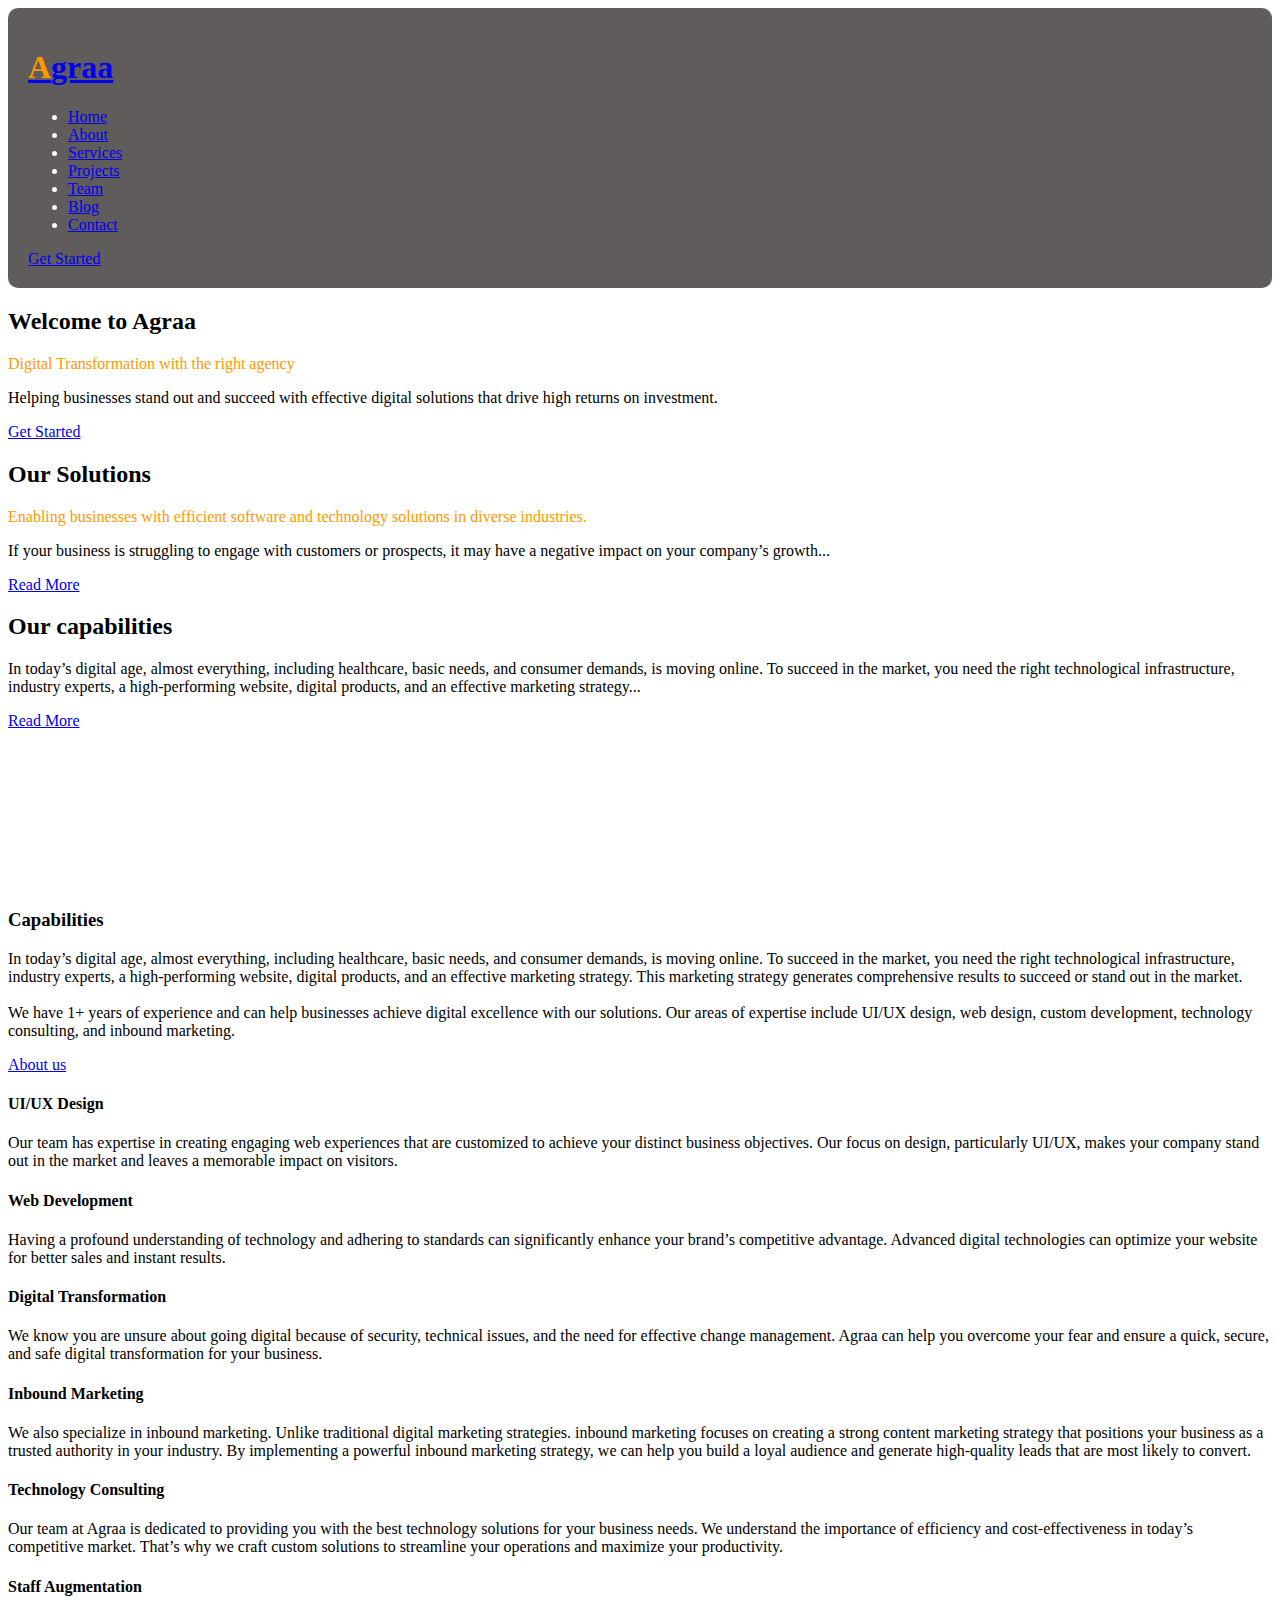
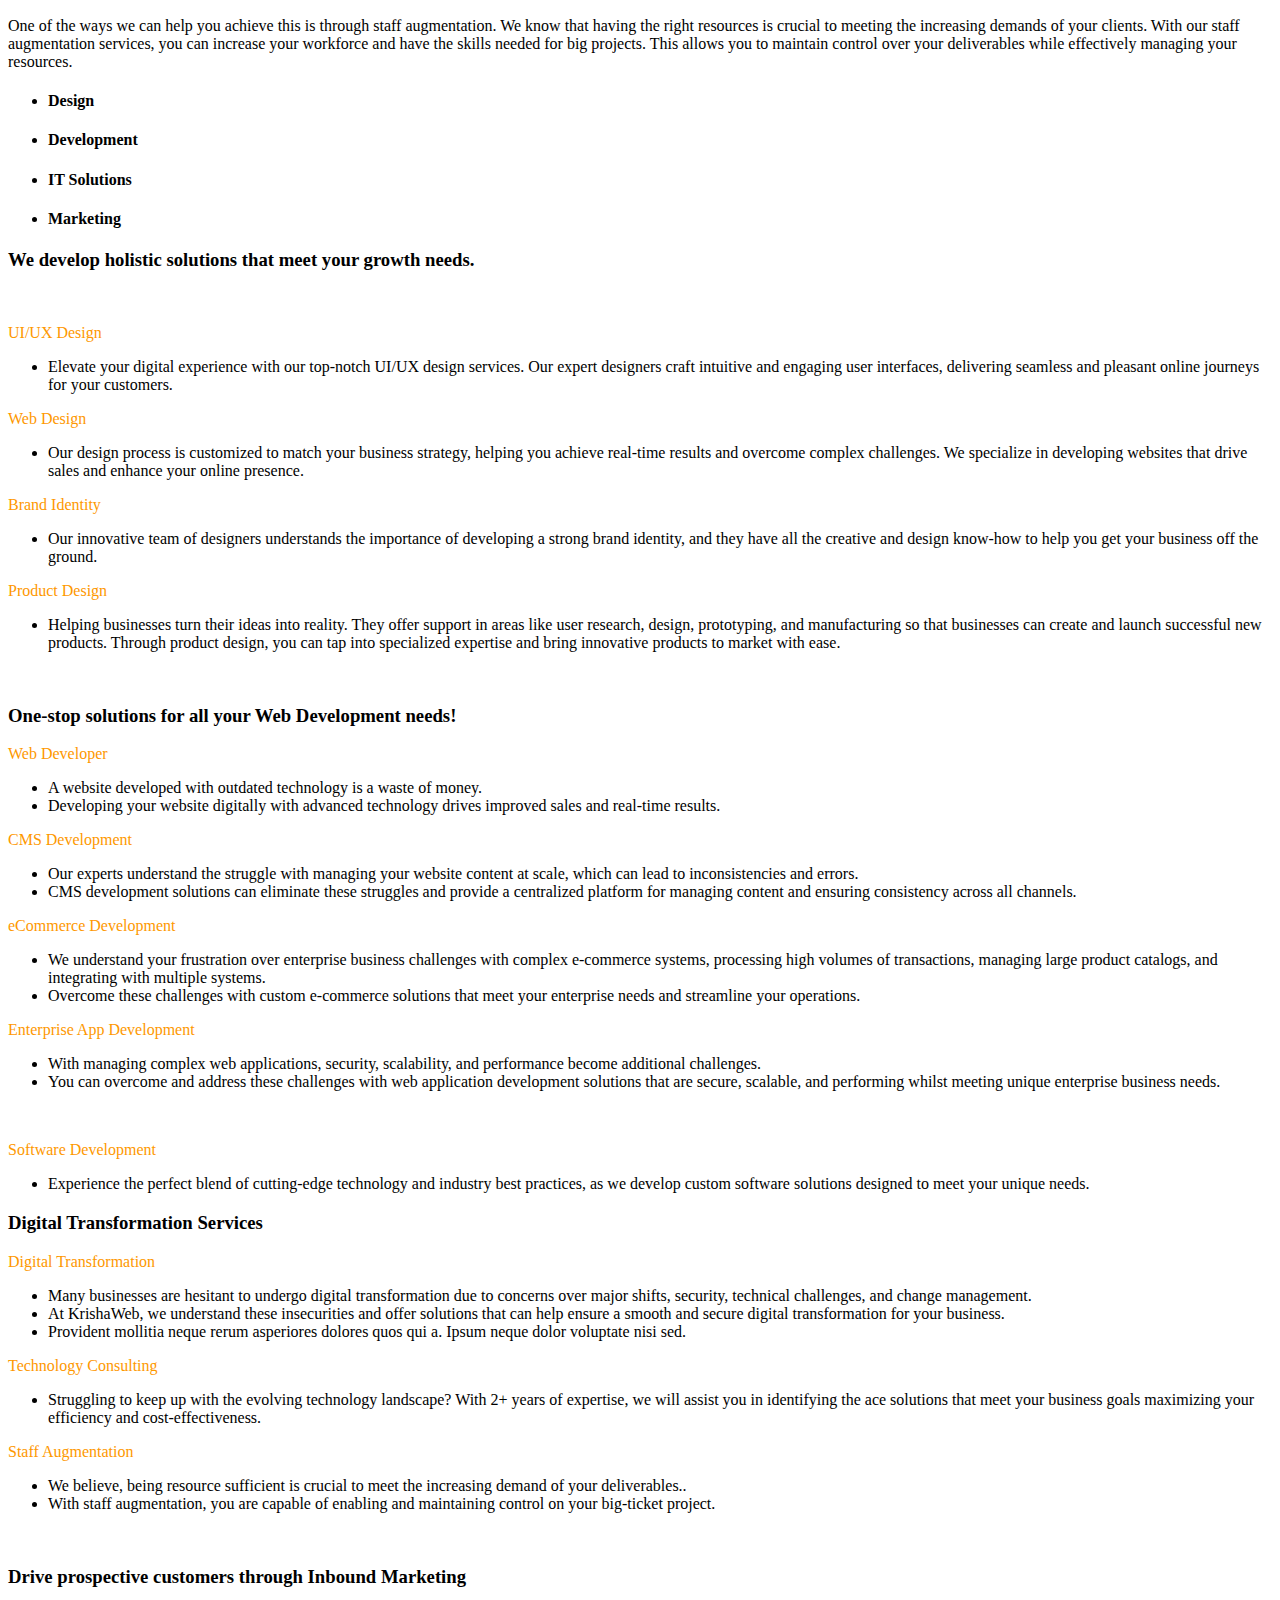
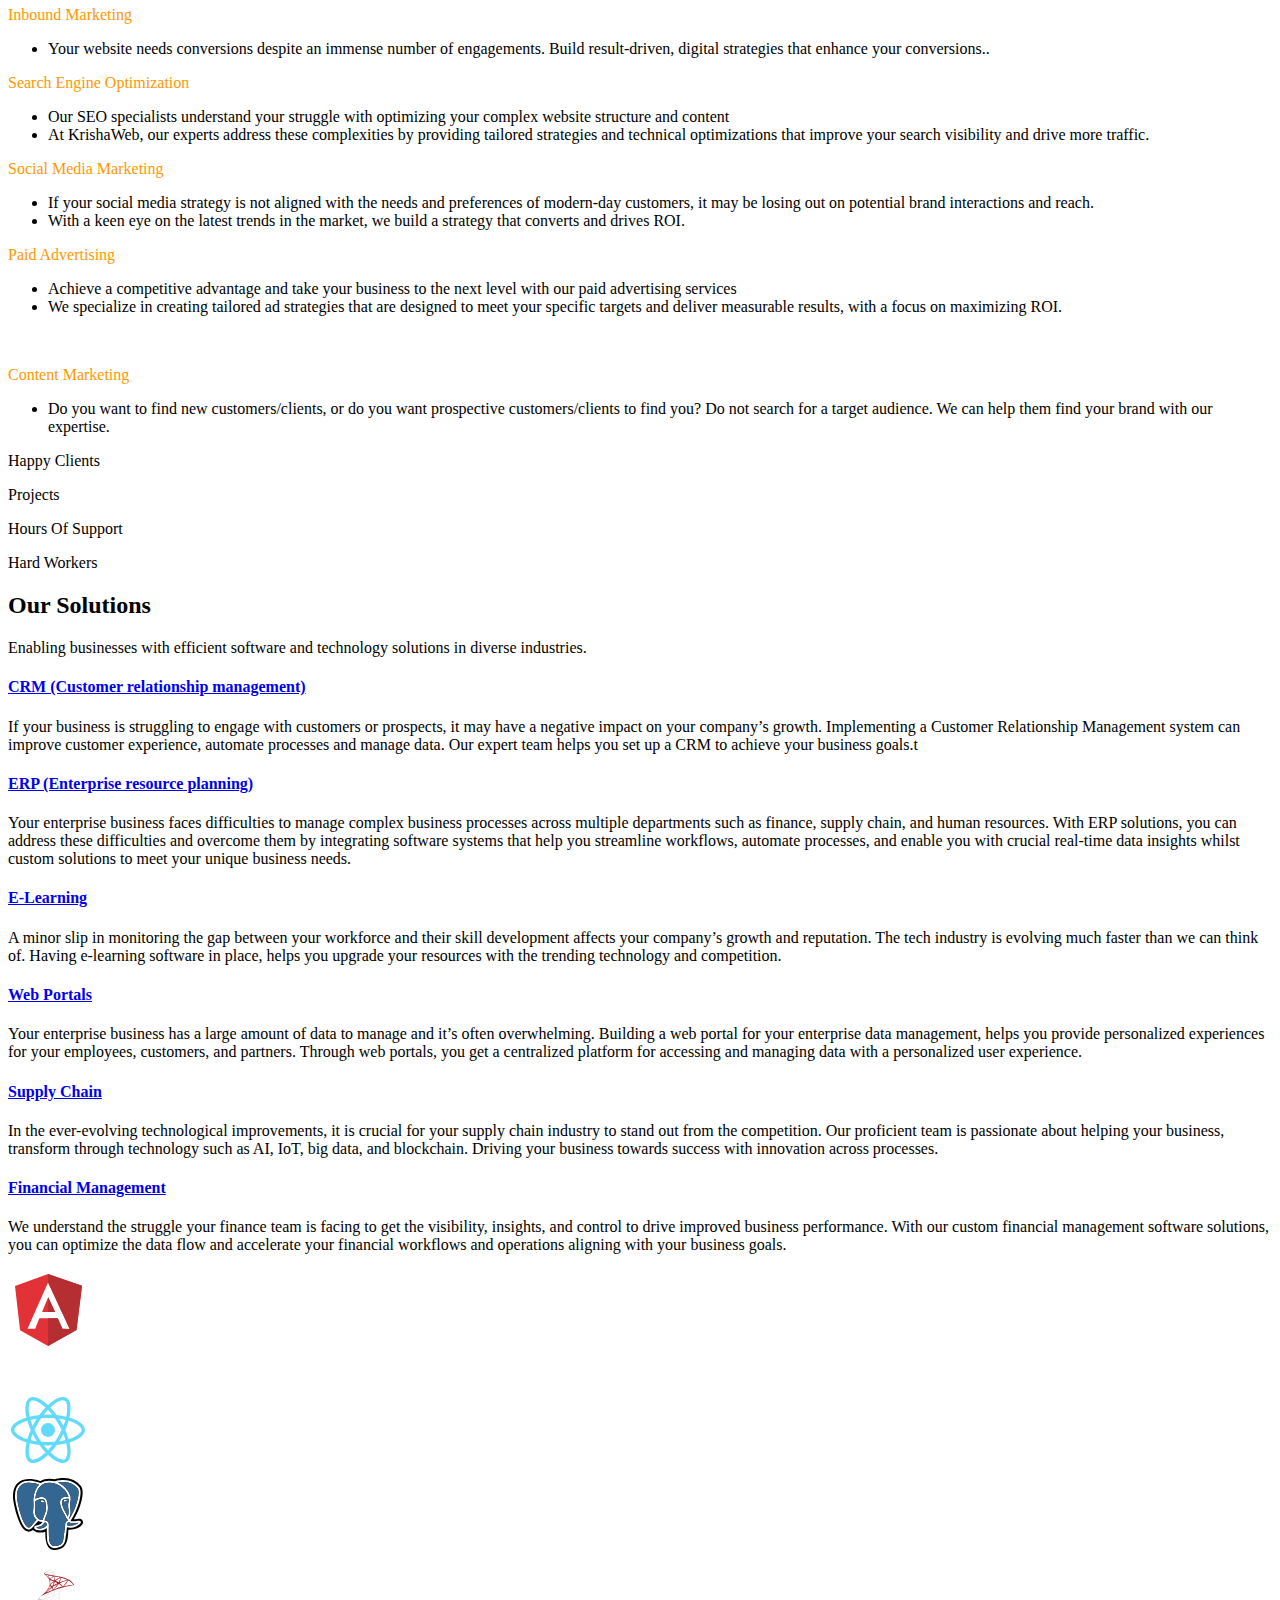
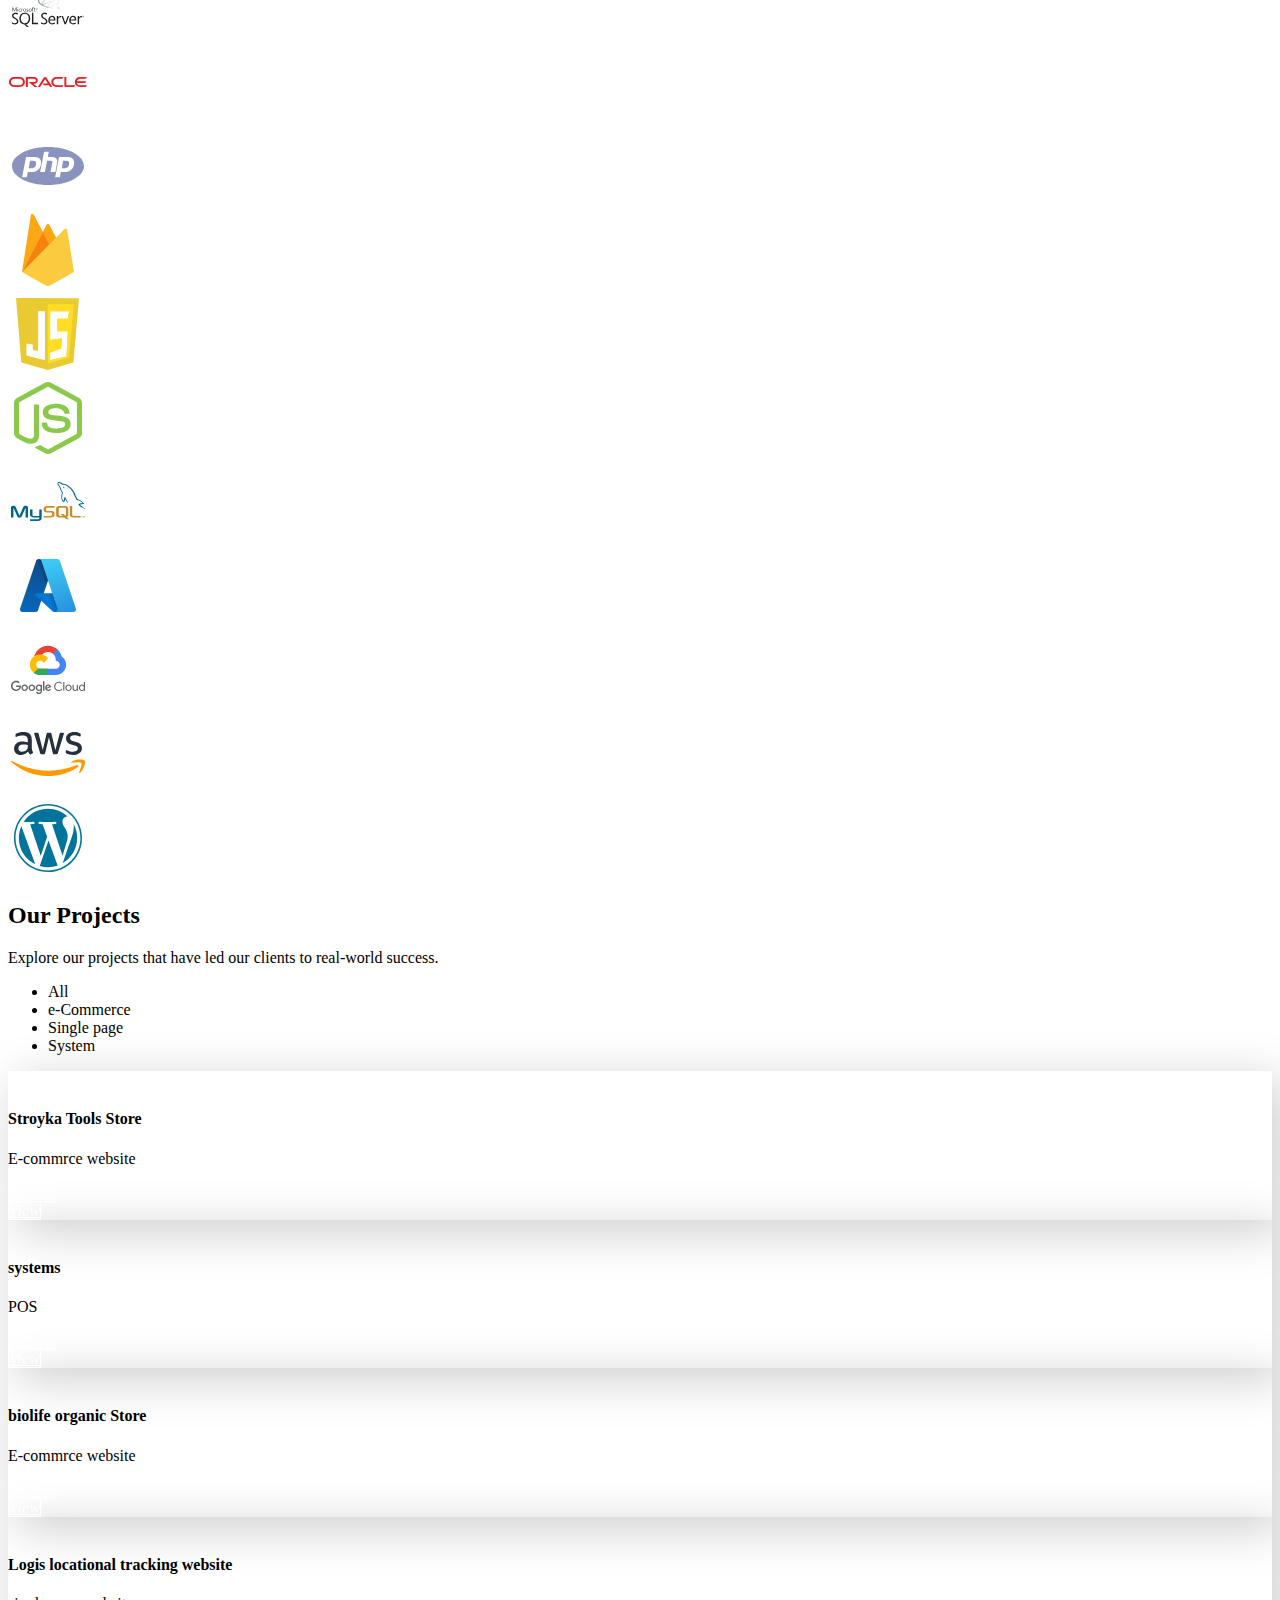
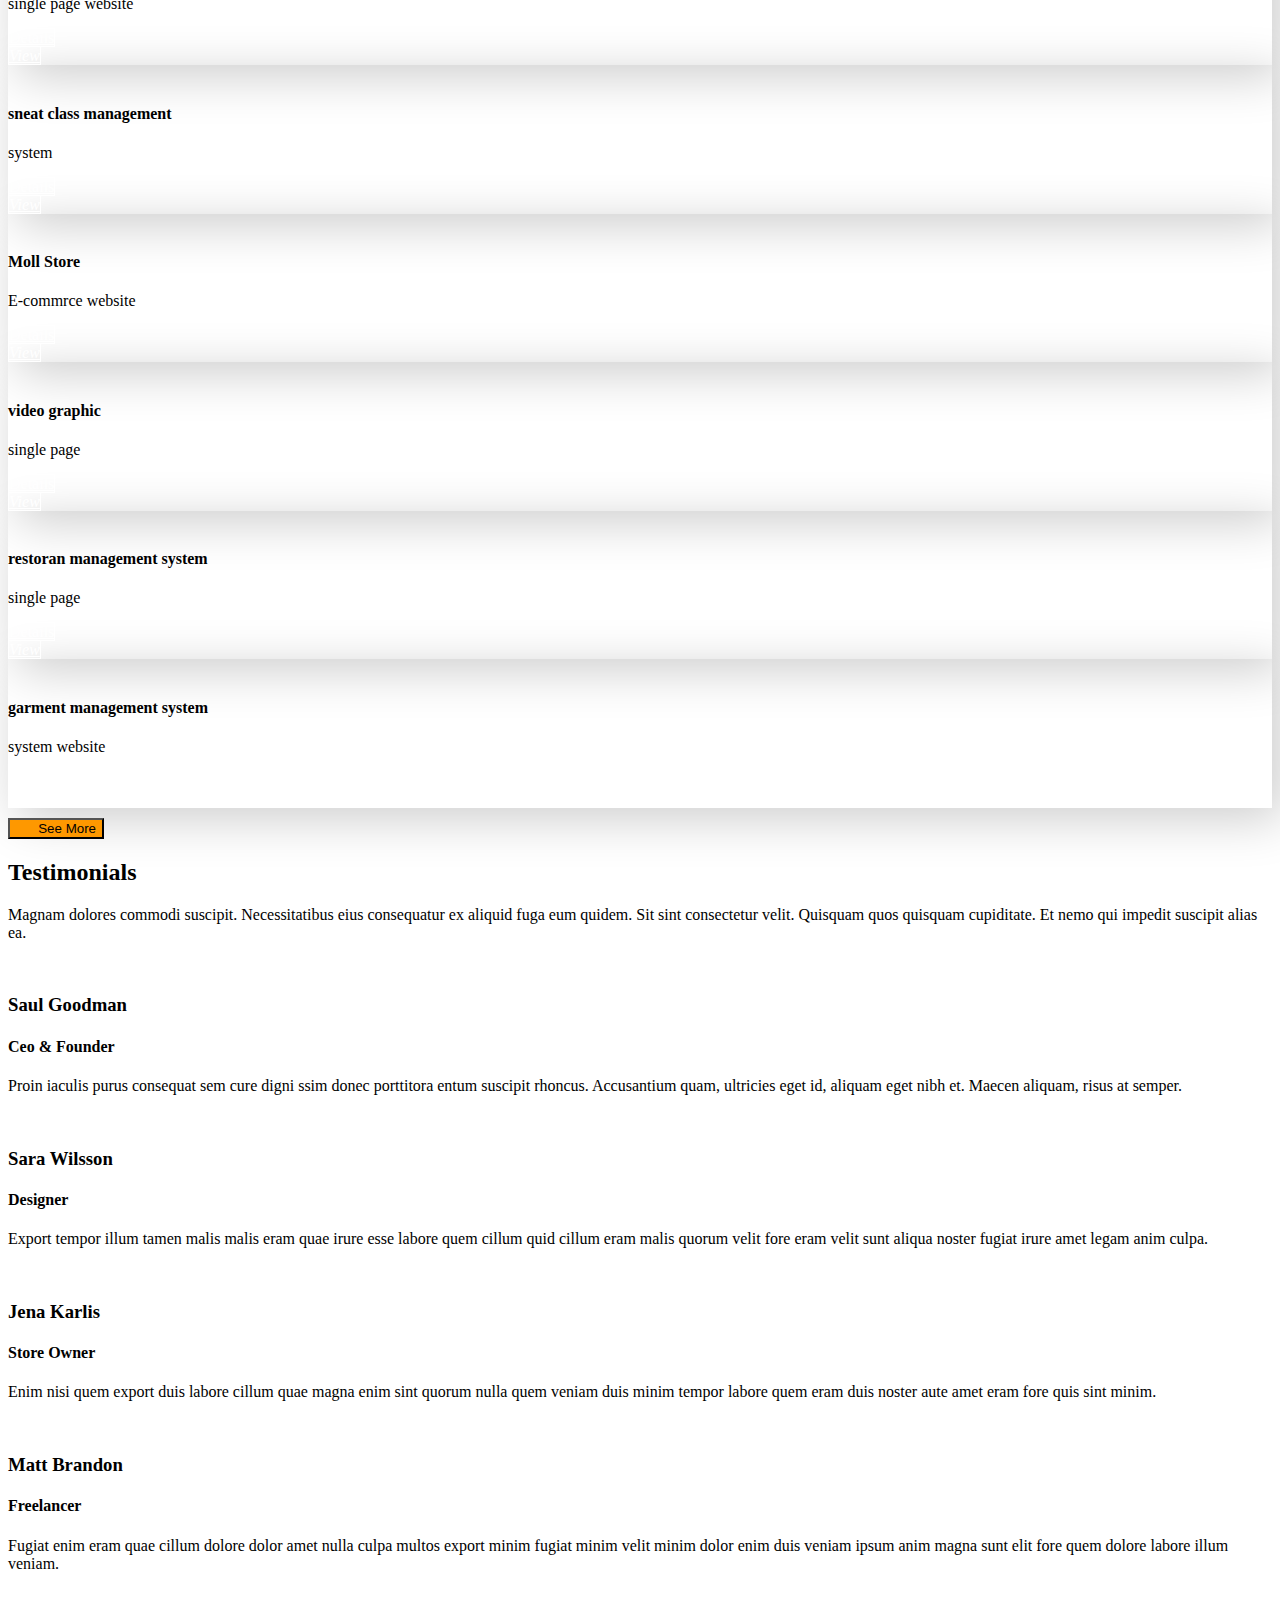
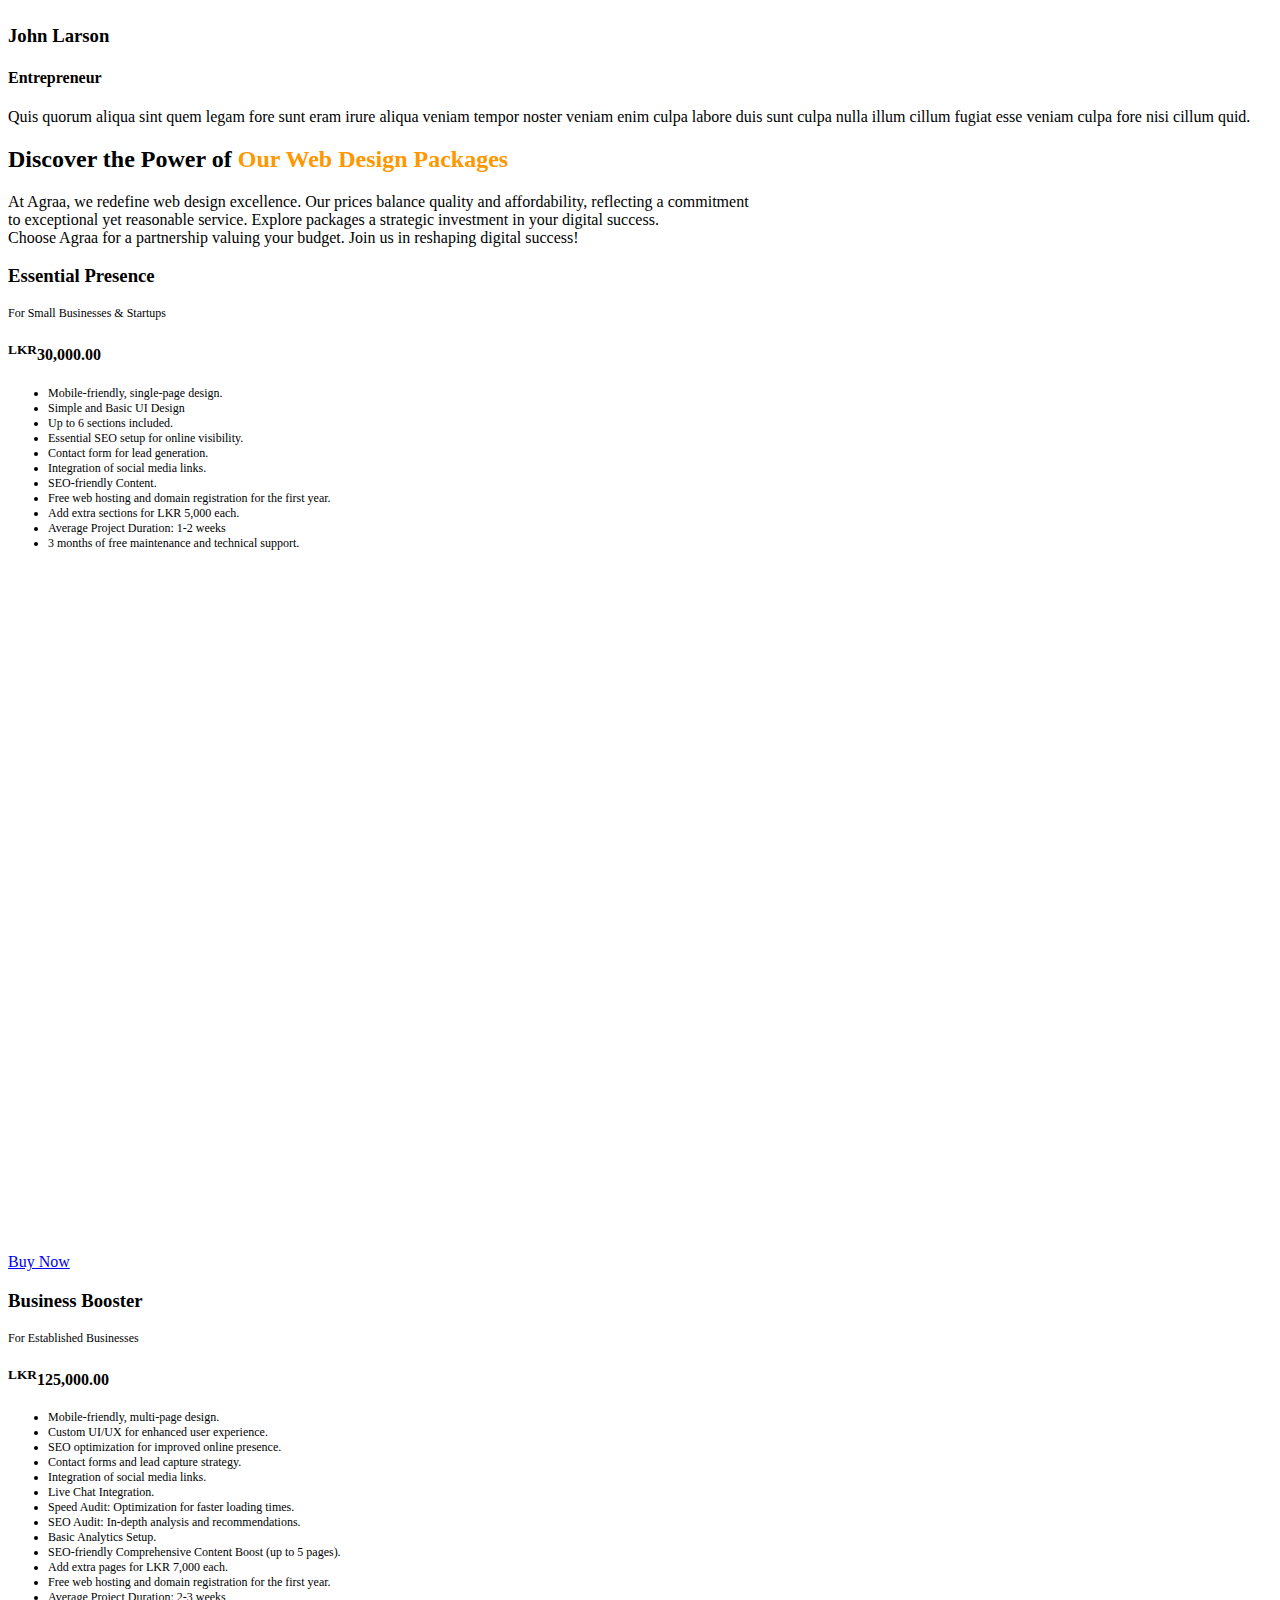
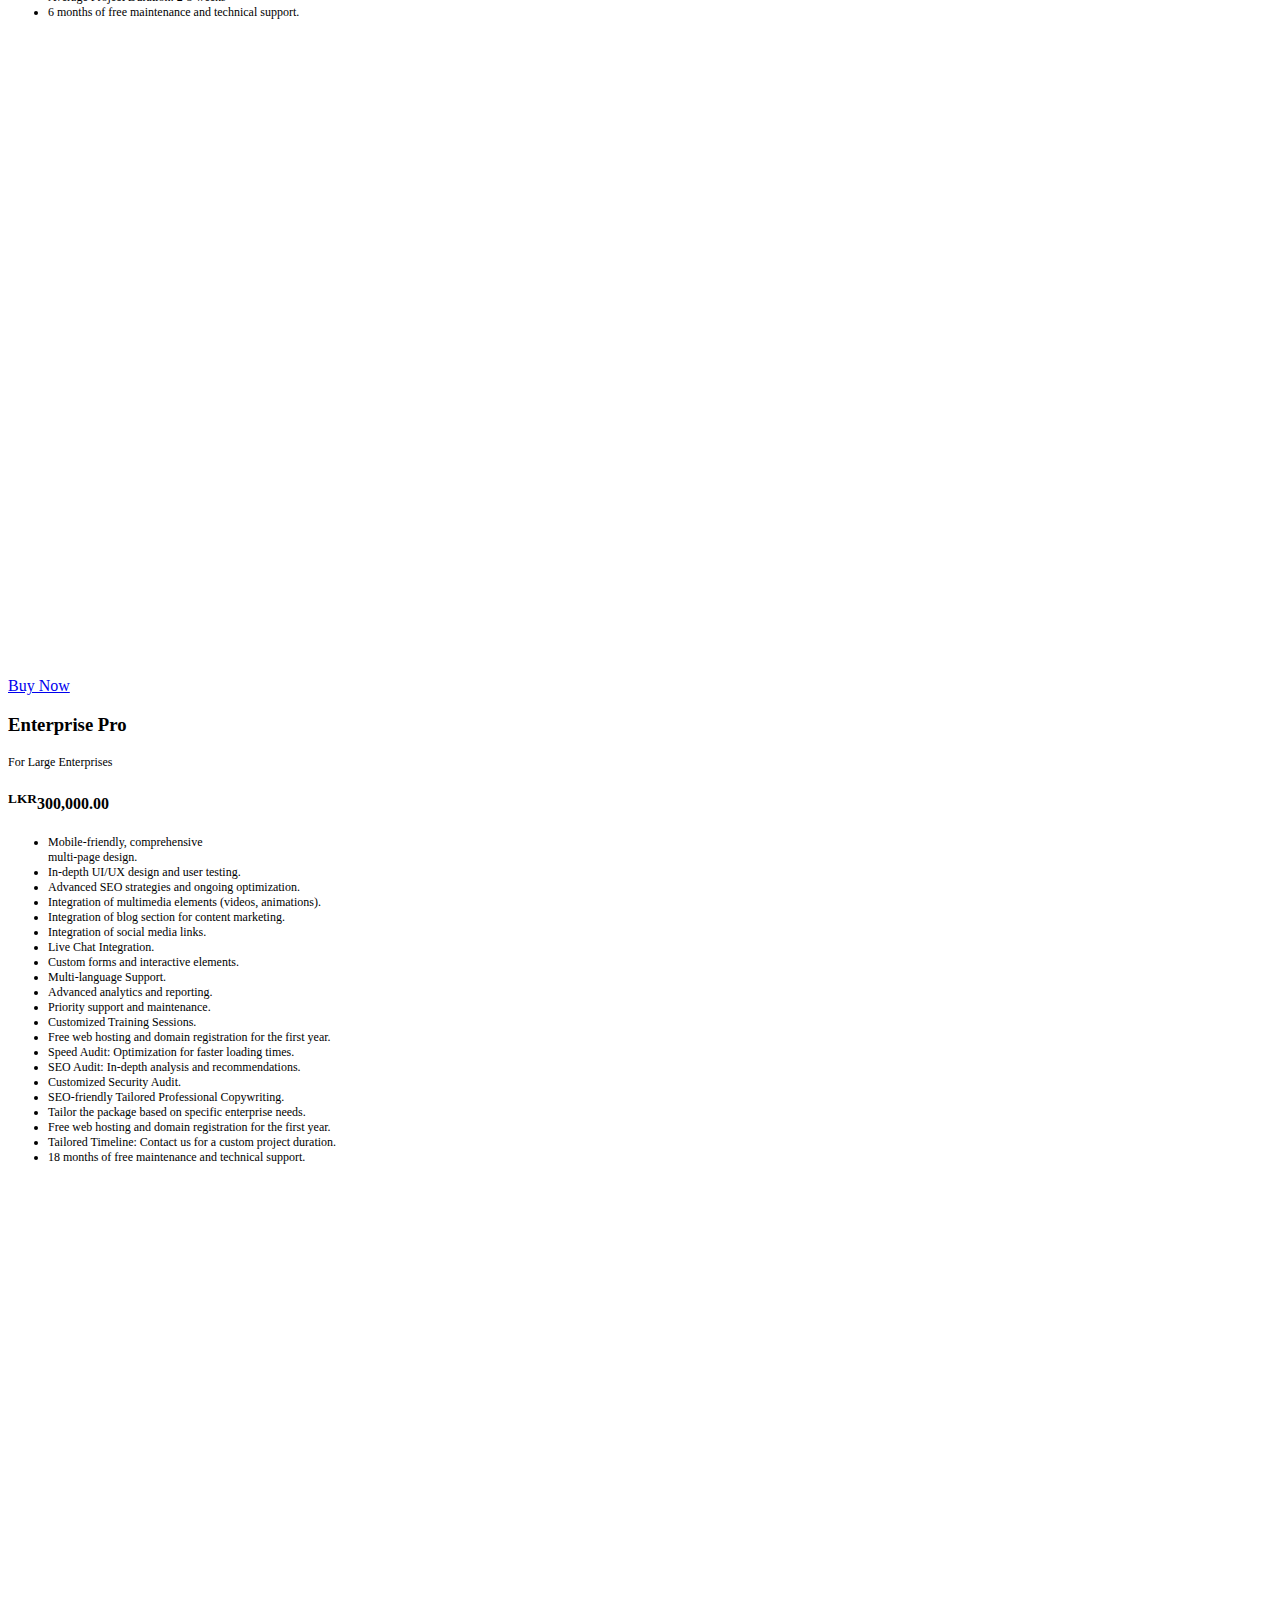
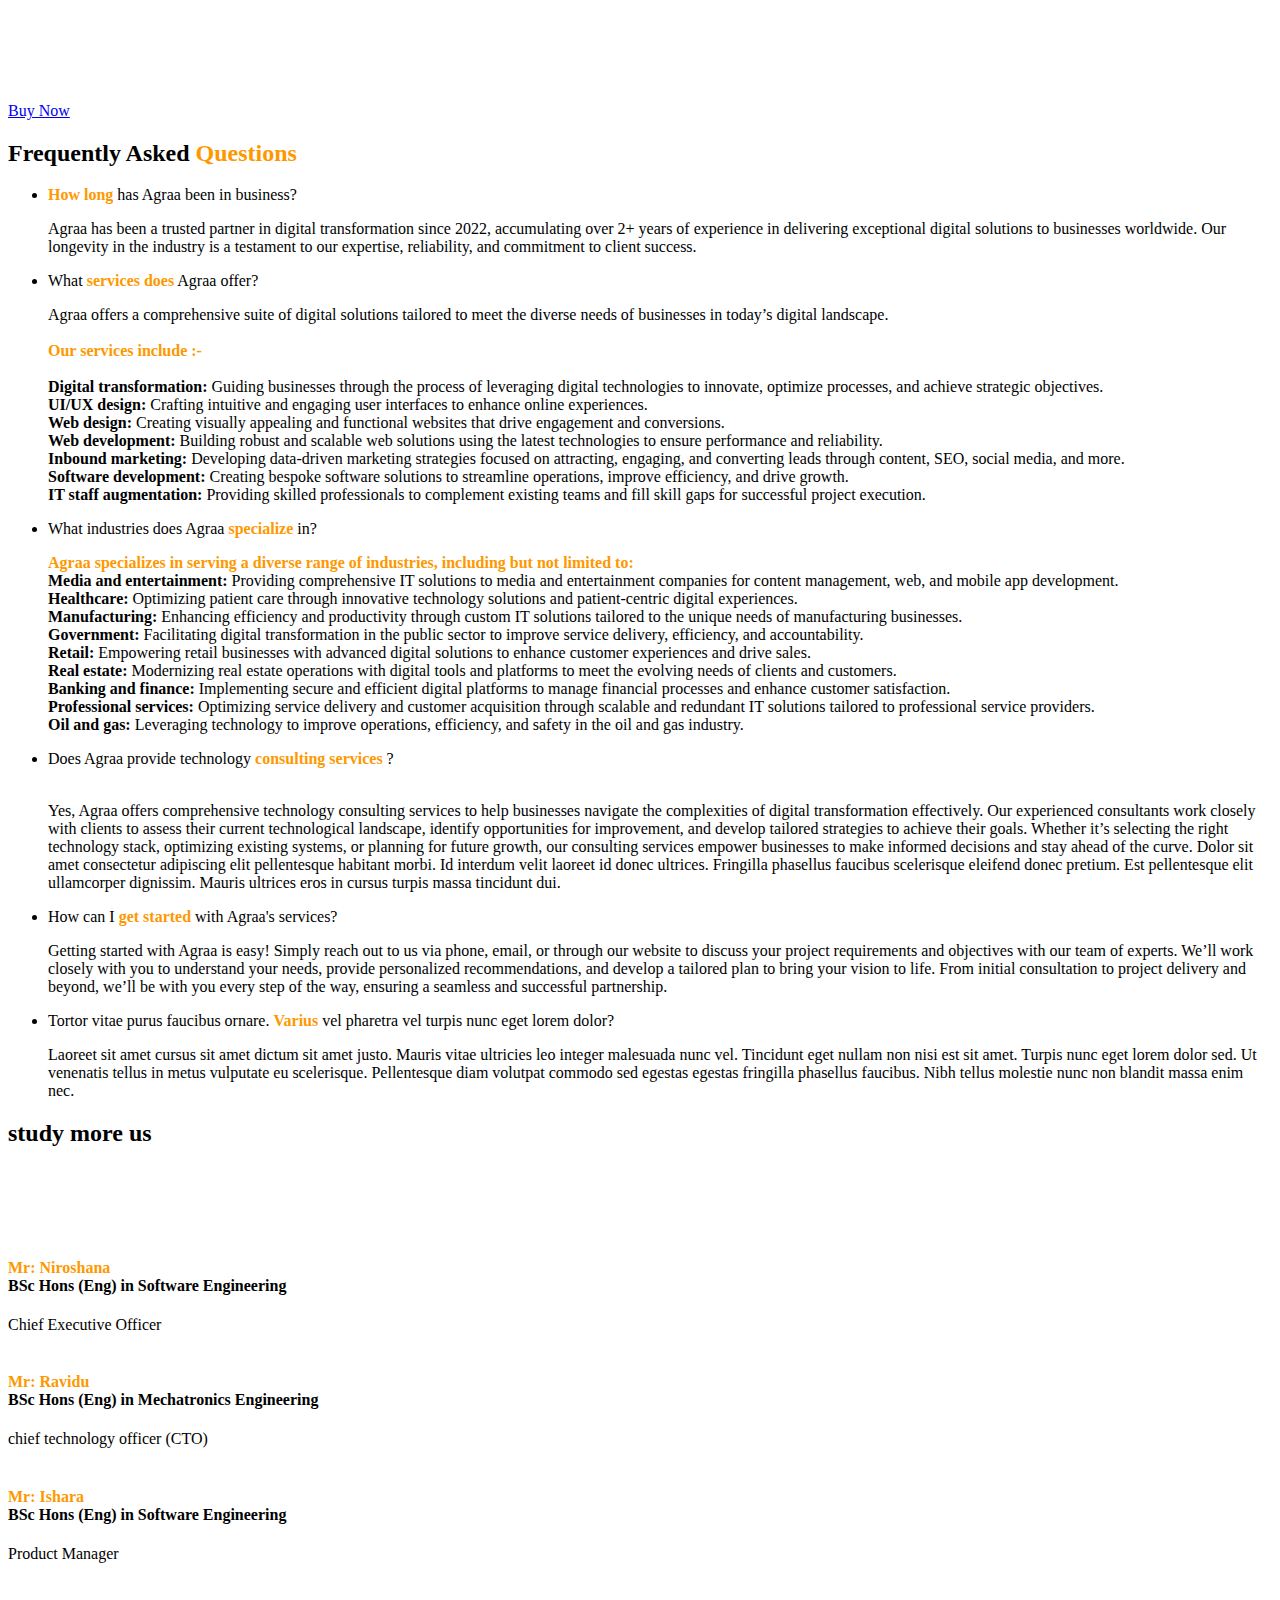
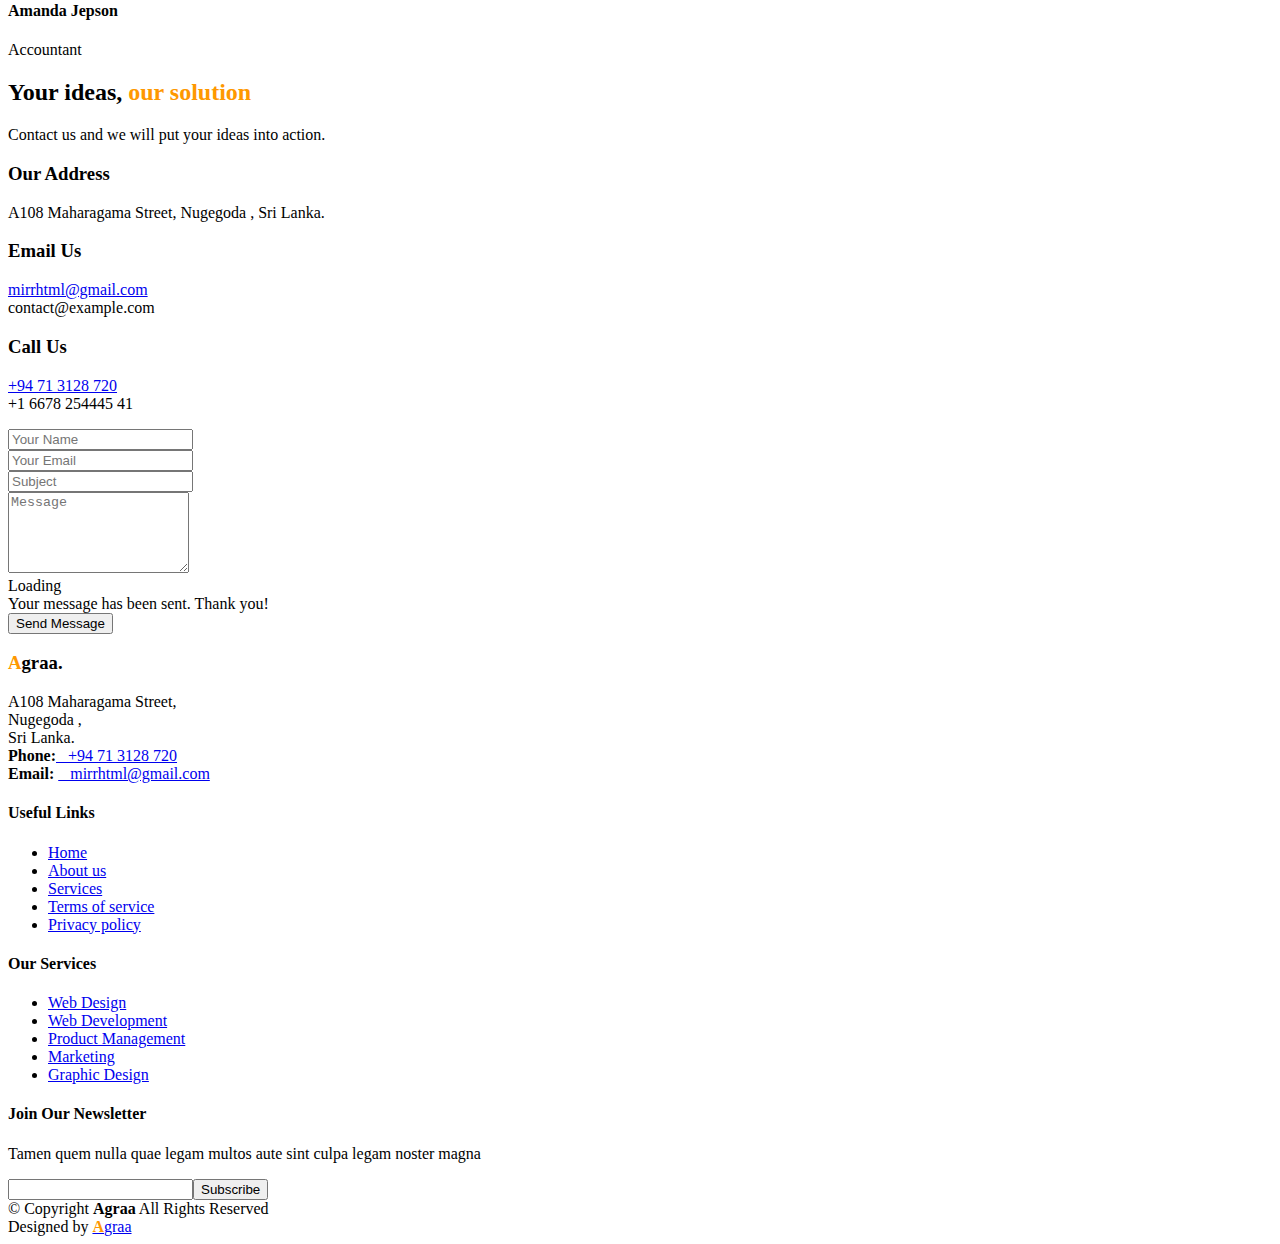
==== index.html @ f6bf73a2 "Add files via upload" ====
<!DOCTYPE html>
<html lang="en">

<head>
  <meta charset="utf-8">
  <meta content="width=device-width, initial-scale=1.0" name="viewport">

  <title>Agraa | Home</title>
  <meta content="" name="description">
  <meta content="" name="keywords">

  <!-- Favicons -->
  <link href="assets/img/vecteezy_modern-and-unique-mx-letter-initials-logo-design_15536574.jpg" rel="icon">
  <link href="assets/img/apple-touch-icon.png" rel="apple-touch-icon">

  <!-- Google Fonts -->
  <link
    href="https://fonts.googleapis.com/css?family=Open+Sans:300,300i,400,400i,600,600i,700,700i|Raleway:300,300i,400,400i,500,500i,600,600i,700,700i|Poppins:300,300i,400,400i,500,500i,600,600i,700,700i"
    rel="stylesheet">

  <!-- Vendor CSS Files -->
  <link href="assets/vendor/aos/aos.css" rel="stylesheet">
  <link href="assets/vendor/bootstrap/css/bootstrap.min.css" rel="stylesheet">
  <link href="assets/vendor/bootstrap-icons/bootstrap-icons.css" rel="stylesheet">
  <link href="assets/vendor/boxicons/css/boxicons.min.css" rel="stylesheet">
  <link href="assets/vendor/glightbox/css/glightbox.min.css" rel="stylesheet">
  <link href="assets/vendor/remixicon/remixicon.css" rel="stylesheet">
  <link href="assets/vendor/swiper/swiper-bundle.min.css" rel="stylesheet">

  <!-- Template Main CSS File -->
  <link href="assets/css/style.css" rel="stylesheet">

  <!-- =======================================================
  * Template Name: Agraa
  * Updated: Mar 13 2024 with Bootstrap v5.3.3
  * Template URL: https://Agraa.com/Agraa-bootstrap-corporate-template/
  * Author: Agraa.com
  * License: https://Agraa.com/license/
  ======================================================== -->
</head>

<body onload="main();">
  <script>
    window.addEventListener('scroll', function () {
      console.log('Scrolling detected');
      var header = document.getElementById('header');
      var header1 = document.getElementById('d2b');
      var scrollPosition = window.scrollY;

      if (scrollPosition > 10) {
        header.style.backgroundColor = "black";
        header1.classList.remove("bgdarck");
        document.getElementById('d1').style.display = "none";
        document.getElementById('d2').style.display = "none";
        document.getElementById('d3').style.display = "none";
      } else {
        header.style.background = "none";
        header1.classList.add("bgdarck");

        document.getElementById('d1').style.display = "flex";
        document.getElementById('d2').style.display = "flex";
        document.getElementById('d3').style.display = "flex";
      }
    });

  </script>

  <style>
    .btn-danger1 {
      margin-top: 10px;
      background-color: #fe9800;
    }

    .btn-danger1:hover {
      border: solid 2px rgb(0, 0, 0);
    }

    .text-danger1 {
      color: #fe9800;
    }

    .navbar-scrolled {
      background-color: #000000;
    }


    .bgdarck {
      background: rgba(28, 23, 21, 0.7);
      padding: 20px;
      color: #fff;
      animation-duration: 0.5s;
      border-radius: 10px;

    }
  </style>

  <!-- ======= Header ======= -->
  <header id="header" class="fixed-top d-flex align-items-center "
    style="background: none; background-attachment: fixed;">
    <div class="container d-flex align-items-center bgdarck " id="d2b">
      <h1 class="logo me-auto "><a href="index.html" class=""><b class="text-danger1">A</b>graa<span></span></a></h1>
      <!-- Uncomment below if you prefer to use an image logo -->
      <!-- <a href="index.html" class="logo me-auto"><img src="assets/img/logo.png" alt=""></a> -->

      <nav id="navbar" class="navbar order-last order-lg-0">
        <ul>
          <li><a class="nav-link scrollto active" href="#hero">Home</a></li>
          <li><a class="nav-link scrollto" href="#about">About</a></li>
          <li><a class="nav-link scrollto" href="#services">Services</a></li>
          <li><a class="nav-link scrollto" href="#portfolio">Projects</a></li>
          <li><a class="nav-link scrollto" href="#contact">Team</a></li>
          <li class="d-none"><a href="blog.html">Blog</a></li>
          <li><a class="nav-link scrollto" href="#contact">Contact</a></li>
        </ul>
        <i class="bi bi-list mobile-nav-toggle text-white"></i>
      </nav><!-- .navbar -->

      <a href="contact.html" class="get-started-btn scrollto d-lg-flex d-none">Get Started</a>
    </div>
  </header>
  <!-- End Header -->

  <!-- ======= Hero Section ======= -->
  <section id="hero">
    <div id="heroCarousel" data-bs-interval="5000" class="carousel slide carousel-fade" data-bs-ride="carousel">

      <div class="carousel-inner " role="listbox">

        <!-- Slide 1 -->
        <div class="carousel-item active" style="background-image: url(assets/img/slide/slide-1.jpg);">
          <div class="carousel-container" id="d1">
            <div class="carousel-content animate__animated animate__fadeInUp text-center">
              <h2>Welcome to <span> Agraa<b class="text-danger1"></b> </span></h2>
              <p class="text-danger1">Digital Transformation with the right agency</p>
              <p>Helping businesses stand out and succeed with effective digital solutions that drive high returns on investment.</p>
              <div class="text-center"><a href="contact.html" class="btn-get-started fw-bold">Get Started</a></div>
            </div>
          </div>
        </div>

        <!-- Slide 2 -->
        <div class="carousel-item" style="background-image: url(assets/img/slide/slide-2.jpg);">
          <div class="carousel-container" id="d2">
            <div class="carousel-content animate__animated animate__fadeInUp text-center">
              <h2>Our Solutions</h2>
              <p class=" text-danger1">Enabling businesses with efficient software and technology solutions in diverse industries.</p>
              <p>If your business is struggling to engage with customers or prospects, it may have a negative impact on your company’s growth...</p>
              <div class="text-center"><a href="#services" class="btn-get-started fw-bold">Read More</a></div>
            </div>
          </div>
        </div>

        <!-- Slide 3 -->
        <div class="carousel-item" style="background-image: url(assets/img/slide/slide-3.jpg);">
          <div class="carousel-container" id="d3">
            <div class="carousel-content animate__animated animate__fadeInUp text-center">
              <h2>Our capabilities</h2>
              <p>In today’s digital age, almost everything, including healthcare, basic needs, and consumer demands, is moving online. To succeed in the market, you need the right technological infrastructure, industry experts, a high-performing website, digital products, and an effective marketing strategy...</p>
              <div class="text-center"><a href="#about" class="btn-get-started fw-bold">Read More</a></div>
            </div>
          </div>
        </div>

      </div>

      <a class="carousel-control-prev " href="#heroCarousel" role="button" data-bs-slide="prev">
        <span class="carousel-control-prev-icon bx bx-left-arrow text-danger1" aria-hidden="true"></span>
      </a>

      <a class="carousel-control-next" href="#heroCarousel" role="button" data-bs-slide="next">
        <span class="carousel-control-next-icon bx bx-right-arrow  text-danger1" aria-hidden="true"></span>
      </a>

      <ol class="carousel-indicators  " id="hero-carousel-indicators"></ol>

    </div>
  </section><!-- End Hero -->
  <main id="main">

    <!-- ======= Clients Section ======= -->
    <section id="clients" class="clients">
      <div class="container" data-aos="zoom-in">

        <div class="clients-slider swiper">
          <div class="swiper-wrapper align-items-center">
            <div class="swiper-slide"><img src="assets/img/clients/client-1.png" class="img-fluid" alt=""></div>
            <div class="swiper-slide"><img src="assets/img/clients/client-2.png" class="img-fluid" alt=""></div>
            <div class="swiper-slide"><img src="assets/img/clients/client-3.png" class="img-fluid" alt=""></div>
            <div class="swiper-slide"><img src="assets/img/clients/client-4.png" class="img-fluid" alt=""></div>
            <div class="swiper-slide"><img src="assets/img/clients/client-5.png" class="img-fluid" alt=""></div>
            <div class="swiper-slide"><img src="assets/img/clients/client-6.png" class="img-fluid" alt=""></div>
            <div class="swiper-slide"><img src="assets/img/clients/client-7.png" class="img-fluid" alt=""></div>
            <div class="swiper-slide"><img src="assets/img/clients/client-8.png" class="img-fluid" alt=""></div>
          </div>
          <div class="swiper-pagination d-none"></div>
        </div>

      </div>
    </section><!-- End Clients Section -->

    <!-- ======= About Section ======= -->
    <section id="about" class="about section-bg">
      <div class="container" data-aos="fade-up">

        <div class="row no-gutters">
          <div class="content col-xl-5 d-flex align-items-stretch">
            <div class="content">
              <h3>Capabilities</h3>
              <p>
                In today’s digital age, almost everything, including healthcare, basic needs, and consumer demands, is
                moving online. To succeed in the market, you need the right technological infrastructure, industry
                experts, a high-performing website, digital products, and an effective marketing strategy. This
                marketing strategy generates comprehensive results to succeed or stand out in the market.<br><br>

                We have 1+ years of experience and can help businesses achieve digital excellence with our solutions.
                Our areas of expertise include UI/UX design, web design, custom development, technology consulting, and
                inbound marketing.
              </p>
              <a href="#team" class="about-btn"><span>About us</span> <i class="bx bx-chevron-right"></i></a>
            </div>
          </div>
          <div class="col-xl-7 d-flex align-items-stretch">
            <div class="icon-boxes d-flex flex-column justify-content-center">
              <div class="row">
                <div class="col-md-6 icon-box" data-aos="fade-up" data-aos-delay="100">
                  <i class="bx bx-receipt"></i>
                  <h4 class="text-warning">UI/UX Design</h4>
                  <p class="text-white">Our team has expertise in creating engaging web experiences that are customized
                    to achieve your
                    distinct business objectives. Our focus on design, particularly UI/UX, makes your company stand out
                    in the market and leaves a memorable impact on visitors.</p>
                </div>
                <div class="col-md-6 icon-box" data-aos="fade-up" data-aos-delay="200">
                  <i class="bx bx-cube-alt"></i>
                  <h4 class="text-warning">Web Development</h4>
                  <p class="text-white">Having a profound understanding of technology and adhering to standards can
                    significantly enhance
                    your brand’s competitive advantage. Advanced digital technologies can optimize your website for
                    better sales and instant results.</p>
                </div>
                <div class="col-md-6 icon-box" data-aos="fade-up" data-aos-delay="300">
                  <i class="bx bx-images"></i>
                  <h4 class="text-warning">Digital Transformation</h4>
                  <p class="text-white">We know you are unsure about going digital because of security, technical
                    issues, and the need for
                    effective change management. Agraa can help you overcome your fear and ensure a quick, secure,
                    and safe digital transformation for your business.</p>
                </div>
                <div class="col-md-6 icon-box" data-aos="fade-up" data-aos-delay="400">
                  <i class="bi bi-brightness-high"></i>
                  <h4 class="text-warning">Inbound Marketing</h4>
                  <p class="text-white">We also specialize in inbound marketing. Unlike traditional digital marketing
                    strategies. inbound
                    marketing focuses on creating a strong content marketing strategy that positions your business as a
                    trusted authority in your industry. By implementing a powerful inbound marketing strategy, we can
                    help you build a loyal audience and generate high-quality leads that are most likely to convert.</p>
                </div>
                <div class="col-md-6 icon-box" data-aos="fade-up" data-aos-delay="300">
                  <i class="bx bx-shield"></i>
                  <h4 class="text-warning">Technology Consulting</h4>
                  <p class="text-white">Our team at Agraa is dedicated to providing you with the best technology
                    solutions for your
                    business needs. We understand the importance of efficiency and cost-effectiveness in today’s
                    competitive market. That’s why we craft custom solutions to streamline your operations and maximize
                    your productivity.</p>
                </div>
                <div class="col-md-6 icon-box" data-aos="fade-up" data-aos-delay="400">
                  <i class="bi bi-calendar4-week"></i>
                  <h4 class="text-warning">Staff Augmentation</h4>
                  <p class="text-white">One of the ways we can help you achieve this is through staff augmentation. We
                    know that having the
                    right resources is crucial to meeting the increasing demands of your clients. With our staff
                    augmentation services, you can increase your workforce and have the skills needed for big projects.
                    This allows you to maintain control over your deliverables while effectively managing your
                    resources.</p>
                </div>
              </div>
            </div><!-- End .content-->
          </div>
        </div>

      </div>
    </section><!-- End About Section -->

    <!-- ======= Counts Section ======= -->
    <!-- End Counts Section -->

    <!-- ======= Tabs Section ======= -->
    <section id="tabs" class="tabs">
      <div class="container" data-aos="fade-up">

        <ul class="nav nav-tabs row d-flex">
          <li class="nav-item col-3">
            <a class="nav-link active show" data-bs-toggle="tab" data-bs-target="#tab-1">
              <i class="bi bi-paint-bucket"></i>
              <h4 class="d-none d-lg-block">Design</h4>
            </a>
          </li>
          <li class="nav-item col-3">
            <a class="nav-link" data-bs-toggle="tab" data-bs-target="#tab-2">
              <i class="bi bi-braces-asterisk"></i>
              <h4 class="d-none d-lg-block">Development</h4>
            </a>
          </li>
          <li class="nav-item col-3">
            <a class="nav-link" data-bs-toggle="tab" data-bs-target="#tab-3">
              <i class="bi bi-pc-display"></i>
              <h4 class="d-none d-lg-block">IT Solutions</h4>
            </a>
          </li>
          <li class="nav-item col-3">
            <a class="nav-link" data-bs-toggle="tab" data-bs-target="#tab-4">
              <i class="ri-store-line"></i>
              <h4 class="d-none d-lg-block">Marketing</h4>
            </a>
          </li>
        </ul>

        <div class="tab-content">
          <div class="tab-pane active show" id="tab-1">
            <div class="row">
              <div class="col-lg-6 order-2 order-lg-1 mt-3 mt-lg-0" data-aos="fade-up" data-aos-delay="100">
                <h3>We develop holistic solutions that meet your growth needs.</h3><br>
                <p class="fst-italic fw-bold text-danger1">
                  UI/UX Design
                </p>
                <ul>
                  <li><i class="ri-check-double-line"></i>Elevate your digital experience with our top-notch UI/UX
                    design services. Our expert designers craft intuitive and engaging user interfaces, delivering
                    seamless and pleasant online journeys for your customers.</li>


                </ul>
                <p class="text-danger1 fw-bold">
                  Web Design

                </p>
                <ul>
                  <li><i class="ri-check-double-line"></i> Our design process is customized to match your business
                    strategy, helping you achieve real-time results and overcome complex challenges. We specialize in
                    developing websites that drive sales and enhance your online presence.</li>


                </ul>
                <p class="fst-italic fw-bold text-danger1">
                  Brand Identity

                </p>
                <ul>
                  <li><i class="ri-check-double-line"></i>Our innovative team of designers understands the importance of
                    developing a strong brand identity, and they have all the creative and design know-how to help you
                    get your business off the ground.</li>


                </ul>
                <p class="text-danger1 fw-bold">
                  Product Design

                </p>
                <ul>
                  <li><i class="ri-check-double-line"></i> Helping businesses turn their ideas into reality. They offer
                    support in areas like user research, design, prototyping, and manufacturing so that businesses can
                    create and launch successful new products. Through product design, you can tap into specialized
                    expertise and bring innovative products to market with ease.

                  </li>


                </ul>

              </div>
              <div class="col-lg-6 order-1 order-lg-2 text-center" data-aos="fade-up" data-aos-delay="200">
                <img src="assets/img/tabs-1.jpg" alt="" class="img-fluid">
              </div>
            </div>
          </div>
          <div class="tab-pane" id="tab-2">
            <div class="row">
              <div class="col-lg-6 order-2 order-lg-1 mt-3 mt-lg-0">
                <h3>One-stop solutions for all your Web Development needs!</h3>
                <!--h3>Neque exercitationem debitis soluta quos debitis quo mollitia officia est</h3-->
                <p class="text-danger1 fw-bold">
                  Web Developer
                </p>

                <ul>
                  <li><i class="ri-check-double-line"></i> A website developed with outdated technology is a waste of
                    money.</li>
                  <li><i class="ri-check-double-line"></i>Developing your website digitally with advanced technology
                    drives improved sales and real-time results.
                  </li>

                </ul>
                <p class="text-danger1 fw-bold">
                  CMS Development
                </p>

                <ul>
                  <li><i class="ri-check-double-line"></i> Our experts understand the struggle with managing your
                    website content at scale, which can lead to inconsistencies and errors.</li>
                  <li><i class="ri-check-double-line"></i>CMS development solutions can eliminate these struggles and
                    provide a centralized platform for managing content and ensuring consistency across all channels.
                  </li>

                </ul>
                <p class="text-danger1 fw-bold">
                  eCommerce Development
                </p>

                <ul>
                  <li><i class="ri-check-double-line"></i>We understand your frustration over enterprise business
                    challenges with complex e-commerce systems, processing high volumes of transactions, managing large
                    product catalogs, and integrating with multiple systems.</li>
                  <li><i class="ri-check-double-line"></i>Overcome these challenges with custom e-commerce solutions
                    that meet your enterprise needs and streamline your operations.
                  </li>

                </ul>
                <p class="text-danger1 fw-bold">
                  Enterprise App Development
                </p>

                <ul>
                  <li><i class="ri-check-double-line"></i> With managing complex web applications, security,
                    scalability, and performance become additional challenges.</li>
                  <li><i class="ri-check-double-line"></i>You can overcome and address these challenges with web
                    application development solutions that are secure, scalable, and performing whilst meeting unique
                    enterprise business needs.
                  </li>

                </ul>
              </div>
              <div class="col-lg-6 order-1 order-lg-2 text-center">
                <img src="assets/img/tabs-2.jpg" alt="" class="img-fluid">
                <p class="text-danger1 fw-bold text-start mt-5">
                  Software Development
                </p>

                <ul>
                  <li class="text-start"><i class="ri-check-double-line text-start"></i> Experience the perfect blend of
                    cutting-edge technology and industry best practices, as we develop custom software solutions
                    designed to meet your unique needs.</li>


                </ul>
              </div>

            </div>
          </div>
          <div class="tab-pane" id="tab-3">
            <div class="row">
              <div class="col-lg-6 order-2 order-lg-1 mt-3 mt-lg-0">
                <h3>Digital Transformation Services</h3>
                <p class="text-danger1 fw-bold">
                  Digital Transformation
                </p>
                <ul>
                  <li><i class="ri-check-double-line"></i>Many businesses are hesitant to undergo digital transformation
                    due to concerns over major shifts, security, technical challenges, and change management.</li>
                  <li><i class="ri-check-double-line"></i> At KrishaWeb, we understand these insecurities and offer
                    solutions that can help ensure a smooth and secure digital transformation for your business.
                  </li>
                  <li><i class="ri-check-double-line"></i> Provident mollitia neque rerum asperiores dolores quos qui a.
                    Ipsum neque dolor voluptate nisi sed.</li>
                </ul>
                <p class="text-danger1 fw-bold">
                  Technology Consulting
                </p>
                <ul>
                  <li><i class="ri-check-double-line"></i>Struggling to keep up with the evolving technology landscape?
                    With 2+ years of expertise, we will assist you in identifying the ace solutions that meet your
                    business goals maximizing your efficiency and cost-effectiveness.</li>

                </ul>
                <p class="text-danger1 fw-bold">
                  Staff Augmentation
                </p>
                <ul>
                  <li><i class="ri-check-double-line"></i>We believe, being resource sufficient is crucial to meet the
                    increasing demand of your deliverables..</li>
                  <li><i class="ri-check-double-line"></i>With staff augmentation, you are capable of enabling and
                    maintaining control on your big-ticket project.</li>
                </ul>
              </div>
              <div class="col-lg-6 order-1 order-lg-2 text-center">
                <img src="assets/img/tabs-3.jpg" alt="" class="img-fluid">

              </div>
            </div>
          </div>
          <div class="tab-pane" id="tab-4">
            <div class="row">
              <div class="col-lg-6 order-2 order-lg-1 mt-3 mt-lg-0">
                <h3>Drive prospective customers through Inbound Marketing</h3>
                <p class="text-danger1 fw-bold">
                  Inbound Marketing
                </p>

                <ul>
                  <li><i class="ri-check-double-line"></i>Your website needs conversions despite an immense number of
                    engagements. Build result-driven, digital strategies that enhance your conversions..</li>

                </ul>

                <p class="text-danger1 fw-bold">
                  Search Engine Optimization
                </p>

                <ul>
                  <li><i class="ri-check-double-line"></i>Our SEO specialists understand your struggle with optimizing
                    your complex website structure and content</li>
                  <li><i class="ri-check-double-line"></i> At KrishaWeb, our experts address these complexities by
                    providing tailored strategies and technical optimizations that improve your search visibility and
                    drive more traffic.
                  </li>

                </ul>

                <p class="text-danger1 fw-bold">
                  Social Media Marketing
                </p>

                <ul>
                  <li><i class="ri-check-double-line"></i>If your social media strategy is not aligned with the needs
                    and preferences of modern-day customers, it may be losing out on potential brand interactions and
                    reach.</li>
                  <li><i class="ri-check-double-line"></i> With a keen eye on the latest trends in the market, we build
                    a strategy that converts and drives ROI.
                  </li>

                </ul>
                <p class="text-danger1 fw-bold">Paid Advertising</p>
                <ul>
                  <li>

                    <i class="ri-check-double-line"></i>Achieve a competitive advantage and take your business to the
                    next level with our paid advertising services
                  </li>
                  <li><i class="ri-check-double-line"></i>We specialize in creating tailored ad strategies that are
                    designed to meet your specific targets and deliver measurable results, with a focus on maximizing
                    ROI.</li>
                </ul>


              </div>
              <div class="col-lg-6 order-1 order-lg-2 text-center">
                <img src="assets/img/tabs-4.jpg" alt="" class="img-fluid">
                <p class="text-danger1 fw-bold text-start mt-3">
                  Content Marketing
                </p>
                <ul>
                  <li class="text-start"><i class="ri-check-double-line"></i>Do you want to find new customers/clients,
                    or do you want prospective customers/clients to find you? Do not search for a target audience. We
                    can help them find your brand with our expertise.</li>

                </ul>
              </div>
            </div>
          </div>
        </div>

      </div>
    </section>
    <!-- ======= Services Section ======= -->
    <section id="services" class="services section-bg ">
      <section id="counts" class="counts">
        <div class="container" data-aos="fade-up">

          <div class="row">

            <div class="col-lg-3 col-md-6">
              <div class="count-box bg-light">
                <i class="bi bi-emoji-smile"></i>
                <span data-purecounter-start="0" data-purecounter-end="56" data-purecounter-duration="1"
                  class="purecounter"></span>
                <p class="text-dark">Happy Clients</p>
              </div>
            </div>

            <div class="col-lg-3 col-md-6 mt-5 mt-md-0">
              <div class="count-box bg-light">
                <i class="bi bi-journal-richtext"></i>
                <span data-purecounter-start="0" data-purecounter-end="96" data-purecounter-duration="1"
                  class="purecounter"></span>
                <p class="text-dark">Projects</p>
              </div>
            </div>

            <div class="col-lg-3 col-md-6 mt-5 mt-lg-0">
              <div class="count-box bg-light">
                <i class="bi bi-headset"></i>
                <span data-purecounter-start="0" data-purecounter-end="1463" data-purecounter-duration="1"
                  class="purecounter"></span>
                <p class="text-dark">Hours Of Support</p>
              </div>
            </div>

            <div class="col-lg-3 col-md-6 mt-5 mt-lg-0">
              <div class="count-box bg-light">
                <i class="bi bi-people"></i>
                <span data-purecounter-start="0" data-purecounter-end="8" data-purecounter-duration="1"
                  class="purecounter"></span>
                <p class="text-dark">Hard Workers</p>
              </div>
            </div>

          </div>

        </div>
      </section>
      <div class="container " data-aos="fade-up">

        <div class="section-title">
          <h2>Our Solutions</h2>
          <p>Enabling businesses with efficient software and technology solutions in diverse industries.</p>
        </div>

        <div class="row">

          <div class="col-md-6">
            <div class="icon-box" data-aos="fade-up" data-aos-delay="100">
              <i class="bi bi-briefcase"></i>
              <h4><a href="#" class="text-warning">CRM (Customer relationship management)</a></h4>
              <p>If your business is struggling to engage with customers or prospects, it may have a negative impact on
                your company’s growth. Implementing a Customer Relationship Management system can improve customer
                experience, automate processes and manage data. Our expert team helps you set up a CRM to achieve your
                business goals.t</p>
            </div>
          </div>
          <div class="col-md-6 mt-4 mt-md-0">
            <div class="icon-box" data-aos="fade-up" data-aos-delay="200">
              <i class="bi bi-card-checklist"></i>
              <h4><a href="#" class="text-warning">ERP (Enterprise resource planning)</a></h4>
              <p>Your enterprise business faces difficulties to manage complex business processes across multiple
                departments such as finance, supply chain, and human resources. With ERP solutions, you can address
                these difficulties and overcome them by integrating software systems that help you streamline workflows,
                automate processes, and enable you with crucial real-time data insights whilst custom solutions to meet
                your unique business needs.</p>
            </div>
          </div>
          <div class="col-md-6 mt-4 mt-md-0">
            <div class="icon-box" data-aos="fade-up" data-aos-delay="300">
              <i class="bi bi-bar-chart"></i>
              <h4><a href="#" class="text-warning">E-Learning</a></h4>
              <p>A minor slip in monitoring the gap between your workforce and their skill development affects your
                company’s growth and reputation. The tech industry is evolving much faster than we can think of. Having
                e-learning software in place, helps you upgrade your resources with the trending technology and
                competition.</p>
            </div>
          </div>
          <div class="col-md-6 mt-4 mt-md-0">
            <div class="icon-box" data-aos="fade-up" data-aos-delay="400">
              <i class="bi bi-binoculars"></i>
              <h4><a href="#" class="text-warning">Web Portals</a></h4>
              <p>Your enterprise business has a large amount of data to manage and it’s often overwhelming. Building a
                web portal for your enterprise data management, helps you provide personalized experiences for your
                employees, customers, and partners. Through web portals, you get a centralized platform for accessing
                and managing data with a personalized user experience.</p>
            </div>
          </div>
          <div class="col-md-6 mt-4 mt-md-0">
            <div class="icon-box" data-aos="fade-up" data-aos-delay="500">
              <i class="bi bi-brightness-high"></i>
              <h4><a href="#" class="text-warning">Supply Chain</a></h4>
              <p>In the ever-evolving technological improvements, it is crucial for your supply chain industry to stand
                out from the competition. Our proficient team is passionate about helping your business, transform
                through technology such as AI, IoT, big data, and blockchain. Driving your business towards success with
                innovation across processes.</p>
            </div>
          </div>
          <div class="col-md-6 mt-4 mt-md-0">
            <div class="icon-box" data-aos="fade-up" data-aos-delay="600">
              <i class="bi bi-calendar4-week"></i>
              <h4><a href="#" class="text-warning">Financial Management</a></h4>
              <p>We understand the struggle your finance team is facing to get the visibility, insights, and control to
                drive improved business performance. With our custom financial management software solutions, you can
                optimize the data flow and accelerate your financial workflows and operations aligning with your
                business goals.</p>
            </div>
          </div>
        </div>

      </div>
      <section id="clients" class="clients">
        <div class="container" data-aos="zoom-in">

          <div class="clients-slider swiper">

            <div class="swiper-wrapper align-items-center">
              <div class="swiper-slide bg-light d-flex justify-content-center rounded-3"><img
                  src="assets/05/angular-1.svg" class="img-fluid" alt=""></div>
              <div class="swiper-slide  bg-light d-flex justify-content-center rounded-3"><img src="assets/06/ccs.svg"
                  class="img-fluid" alt=""></div>
              <div class="swiper-slide  bg-light d-flex justify-content-center rounded-3"><img src="assets/06/html.svg"
                  class="img-fluid" alt=""></div>

              <div class="swiper-slide  bg-light d-flex justify-content-center rounded-3"><img
                  src="assets/05/react-1.svg" class="img-fluid" alt=""></div>
              <div class="swiper-slide  bg-light d-flex justify-content-center rounded-3"><img
                  src="assets/05/postgresql-1.svg" class="img-fluid" alt=""></div>
              <div class="swiper-slide  bg-light d-flex justify-content-center rounded-3"><img
                  src="assets/05/sql-server-1.svg" class="img-fluid" alt=""></div>
              <div class="swiper-slide  bg-light d-flex justify-content-center rounded-3"><img
                  src="assets/05/oracle-1.svg" class="img-fluid" alt=""></div>
              <div class="swiper-slide  bg-light d-flex justify-content-center rounded-3"><img src="assets/05/php-1.svg"
                  class="img-fluid" alt=""></div>
              <div class="swiper-slide  bg-light d-flex justify-content-center rounded-3"><img
                  src="assets/05/firebase-1.svg" class="img-fluid" alt=""></div>
              <div class="swiper-slide  bg-light d-flex justify-content-center rounded-3"><img
                  src="assets/05/javascript-1.svg" class="img-fluid" alt=""></div>
              <div class="swiper-slide  bg-light d-flex justify-content-center rounded-3"><img
                  src="assets/05/nodejs-1.svg" class="img-fluid" alt=""></div>
              <div class="swiper-slide  bg-light d-flex justify-content-center rounded-3"><img
                  src="assets/05/mysql-1.svg" class="img-fluid" alt=""></div>
              <div class="swiper-slide  bg-light d-flex justify-content-center rounded-3"><img
                  src="assets/05/azure-1.svg" class="img-fluid" alt=""></div>
              <div class="swiper-slide  bg-light d-flex justify-content-center rounded-3"><img
                  src="assets/05/google-cloud.svg" class="img-fluid" alt=""></div>
              <div class="swiper-slide  bg-light d-flex justify-content-center rounded-3"><img src="assets/05/aws.svg"
                  class="img-fluid" alt=""></div>
              <div class="swiper-slide  bg-light d-flex justify-content-center rounded-3"><img
                  src="assets/05/wordpress-1.svg" class="img-fluid" alt=""></div>
            </div>

          </div>

        </div>
      </section>
    </section><!-- End Services Section -->

    <!-- ======= Portfolio Section ======= -->
    <section id="portfolio" class="portfolio ">



      <div class="container" data-aos="fade-up">

        <div class="section-title">
          <h2 class="text-uppercase text-black">Our Projects</h2>
          <p>Explore our projects that have led our clients to real-world success.</p>
        </div>

        <div class="row" data-aos="fade-up" data-aos-delay="100">
          <div class="col-lg-12 d-flex justify-content-center">
            <ul id="portfolio-flters">
              <li data-filter="*" class="filter-active">All</li>
              <li data-filter=".filter-app">e-Commerce</li>
              <li data-filter=".filter-card">Single page</li>
              <li data-filter=".filter-web">System</li>
              <!-- <li data-filter=".filter-por">Portfolio</li>-->
            </ul>
          </div>
        </div>
        <style>
          .btn-white {
            border: 1px solid white;
            color: white;
          }

          .btn-white:hover {
            border: 1px solid #aa0707;
            color: white;
            background-color: #aa0707;
          }
        </style>

        <div class="row portfolio-container" data-aos="fade-up" data-aos-delay="200">

          <div class="col-lg-4 col-md-6 portfolio-item filter-app ">
            <div class="portfolio-wrap bg-white d-flex justify-content-center"
              style=" box-shadow: 10px 10px 50px 1px rgba(0, 0, 0, 0.2);">
              <img src="assets/img/portfolio/New folder/Screenshot (63).png" class="img-fluid " alt="">
              <div class="portfolio-info">
                <h4>Stroyka Tools Store</h4>
                <p>E-commrce website</p>
                <div class="col-12 row d-flex justify-content-center align-items-center mt-2">
                  <a href="portfolio-details.html" title="More Details" class="btn btn-white col-5"><i
                      class="bx bx-link"></i> Details</a>
                  <div class="col-1"></div>
                  <a href="assets/img/portfolio/New folder/Screenshot (63).png" data-gallery="portfolioGallery"
                    class="portfolio-lightbox btn btn-white col-5" title="App 1"><i class="bx bx-plus"> View</i></a>

                </div>

              </div>
            </div>
          </div>

          <div class="col-lg-4 col-md-6 portfolio-item filter-web">
            <div class="portfolio-wrap bg-white d-flex justify-content-center"
              style=" box-shadow: 10px 10px 50px 1px rgba(0, 0, 0, 0.2);">
              <img src="assets/img/portfolio/New folder/Screenshot (65).png" class="img-fluid " alt="">
              <div class="portfolio-info">
                <h4>systems</h4>
                <p>POS</p>


                <div class="col-12 row d-flex justify-content-center align-items-center mt-2">
                  <a href="portfolio-details1.html" title="More Details" class="btn btn-white col-5"><i
                      class="bx bx-link"></i> Details</a>
                  <div class="col-1"></div>
                  <a href="assets/img/portfolio/New folder/Screenshot (65).png" data-gallery="portfolioGallery"
                    class="portfolio-lightbox btn btn-white col-5" title="App 1"><i class="bx bx-plus"> View</i></a>

                </div>


              </div>
            </div>
          </div>



          <div class="col-lg-4 col-md-6 portfolio-item filter-app">
            <div class="portfolio-wrap bg-white d-flex justify-content-center"
              style=" box-shadow: 10px 10px 50px 1px rgba(0, 0, 0, 0.2);">
              <img src="assets/img/portfolio/portfolio-3.jpg" class="img-fluid  d-flex justify-content-center" alt="">
              <div class="portfolio-info">
                <h4>biolife organic Store</h4>
                <p>E-commrce website</p>



                <div class="col-12 row d-flex justify-content-center align-items-center mt-2">
                  <a href="portfolio-details2.html" title="More Details" class="btn btn-white col-5"><i
                      class="bx bx-link"></i> Details</a>
                  <div class="col-1"></div>
                  <a href="assets/img/portfolio/portfolio-3.jpg" data-gallery="portfolioGallery"
                    class="portfolio-lightbox btn btn-white col-5" title="biolife organic Store"><i class="bx bx-plus">
                      View</i></a>

                </div>


              </div>
            </div>
          </div>

          <div class="col-lg-4 col-md-6 portfolio-item filter-card">
            <div class="portfolio-wrap bg-white d-flex justify-content-center"
              style=" box-shadow: 10px 10px 50px 1px rgba(0, 0, 0, 0.2);">
              <img src="assets/img/portfolio/New folder/Screenshot (71).png" class="img-fluid " alt="">
              <div class="portfolio-info">
                <h4>Logis locational tracking website</h4>
                <p>single page website</p>




                <div class="col-12 row d-flex justify-content-center align-items-center mt-2">
                  <a href="portfolio-details3.html" title="More Details" class="btn btn-white col-5"><i
                      class="bx bx-link"></i> Details</a>
                  <div class="col-1"></div>
                  <a href="assets/img/portfolio/New folder/Screenshot (71).png" data-gallery="portfolioGallery"
                    class="portfolio-lightbox btn btn-white col-5" title="App 1"><i class="bx bx-plus"> View</i></a>

                </div>
              </div>
            </div>
          </div>

          <div class="col-lg-4 col-md-6 portfolio-item filter-web">
            <div class="portfolio-wrap bg-white d-flex justify-content-center"
              style=" box-shadow: 10px 10px 50px 1px rgba(0, 0, 0, 0.2);">
              <img src="assets/img/portfolio/New folder/Screenshot (68).png" class="img-fluid " alt="">
              <div class="portfolio-info">
                <h4>sneat class management </h4>
                <p>system</p>




                <div class="col-12 row d-flex justify-content-center align-items-center mt-2">
                  <a href="portfolio-details4.html" title="More Details" class="btn btn-white col-5"><i
                      class="bx bx-link"></i> Details</a>
                  <div class="col-1"></div>
                  <a href="assets/img/portfolio/New folder/Screenshot (68).png" data-gallery="portfolioGallery"
                    class="portfolio-lightbox btn btn-white col-5" title="sneat class management"><i class="bx bx-plus">
                      View</i></a>

                </div>
              </div>
            </div>
          </div>

          <div class="col-lg-4 col-md-6 portfolio-item filter-app">
            <div class="portfolio-wrap bg-white d-flex justify-content-center"
              style=" box-shadow: 10px 10px 50px 1px rgba(0, 0, 0, 0.2);">
              <img src="assets/img/portfolio/img (1).png" class="img-fluid " alt="">
              <div class="portfolio-info">
                <h4>Moll Store</h4>
                <p>E-commrce website</p>


                <div class="col-12 row d-flex justify-content-center align-items-center mt-2">
                  <a href="portfolio-details5.html" title="More Details" class="btn btn-white col-5"><i
                      class="bx bx-link"></i> Details</a>
                  <div class="col-1"></div>
                  <a href="assets/img/portfolio/img (1).png" data-gallery="portfolioGallery"
                    class="portfolio-lightbox btn btn-white col-5" title="E-commrce website"><i class="bx bx-plus">
                      View</i></a>

                </div>

              </div>
            </div>
          </div>

          <div class="col-lg-4 col-md-6 portfolio-item filter-card">
            <div class="portfolio-wrap bg-white d-flex justify-content-center"
              style=" box-shadow: 10px 10px 50px 1px rgba(0, 0, 0, 0.2);">
              <img src="assets/img/portfolio/New folder/Screenshot (69).png" class="img-fluid " alt="">
              <div class="portfolio-info">
                <h4>video graphic </h4>
                <p>single page</p>


                <div class="col-12 row d-flex justify-content-center align-items-center mt-2">
                  <a href="portfolio-details6.html" title="More Details" class="btn btn-white col-5"><i
                      class="bx bx-link"></i> Details</a>
                  <div class="col-1"></div>
                  <a href="assets/img/portfolio/New folder/Screenshot (69).png" data-gallery="portfolioGallery"
                    class="portfolio-lightbox btn btn-white col-5" title="video graphic"><i class="bx bx-plus">
                      View</i></a>

                </div>
              </div>
            </div>
          </div>

          <div class="col-lg-4 col-md-6 portfolio-item filter-card ">
            <div class="portfolio-wrap bg-white d-flex justify-content-center"
              style=" box-shadow: 10px 10px 50px 1px rgba(0, 0, 0, 0.2);">
              <img src="assets/img/portfolio/New folder/Screenshot (67).png" class="img-fluid " alt="">
              <div class="portfolio-info">
                <h4>restoran management system</h4>
                <p>single page</p>


                <div class="col-12 row d-flex justify-content-center align-items-center mt-2">
                  <a href="portfolio-details7.html" title="More Details" class="btn btn-white col-5"><i
                      class="bx bx-link"></i> Details</a>
                  <div class="col-1"></div>
                  <a href="assets/img/portfolio/New folder/Screenshot (67).png" data-gallery="portfolioGallery"
                    class="portfolio-lightbox btn btn-white col-5" title="restoran management system"><i
                      class="bx bx-plus"> View</i></a>

                </div>

              </div>
            </div>
          </div>

          <div class="col-lg-4 col-md-6 portfolio-item filter-web ">
            <div class="portfolio-wrap bg-white d-flex justify-content-center"
              style=" box-shadow: 10px 10px 50px 1px rgba(0, 0, 0, 0.2);">
              <img src="assets/img/portfolio/New folder/Screenshot (82).png" class="img-fluid " alt="">
              <div class="portfolio-info">
                <h4>garment management system</h4>
                <p>system website</p>




                <div class="col-12 row d-flex justify-content-center align-items-center mt-2">
                  <a href="portfolio-details8.html" title="More Details" class="btn btn-white col-5"><i
                      class="bx bx-link"></i> Details</a>
                  <div class="col-1"></div>
                  <a href="assets/img/portfolio/New folder/Screenshot (82).png" data-gallery="portfolioGallery"
                    class="portfolio-lightbox btn btn-white col-5" title="garment management system"><i
                      class="bx bx-plus"> View</i></a>

                </div>


              </div>
            </div>
          </div>

        </div>
        <div class="col-12 d-none d-fle justify-content-center text-black fw-bold"> <button class="btn btn-danger1 col-3"><i
              class="bi bi-search"></i>&nbsp;&nbsp;&nbsp;&nbsp;&nbsp;&nbsp;See More</button></div>

      </div>
    </section><!-- End Portfolio Section -->

    <!-- ======= Testimonials Section ======= -->
    <section id="testimonials" class="testimonials d-none">
      <div class="container" data-aos="fade-up">
        <div class="section-title">
          <h2>Testimonials</h2>
          <p>Magnam dolores commodi suscipit. Necessitatibus eius consequatur ex aliquid fuga eum quidem. Sit sint
            consectetur velit. Quisquam quos quisquam cupiditate. Et nemo qui impedit suscipit alias ea.</p>
        </div>

        <div class="testimonials-slider swiper" data-aos="fade-up" data-aos-delay="100">
          <div class="swiper-wrapper">

            <div class="swiper-slide">
              <div class="testimonial-wrap">
                <div class="testimonial-item">
                  <img src="assets/img/testimonials/testimonials-1.jpg" class="testimonial-img" alt="">
                  <h3>Saul Goodman</h3>
                  <h4>Ceo &amp; Founder</h4>
                  <p>
                    <i class="bx bxs-quote-alt-left quote-icon-left"></i>
                    Proin iaculis purus consequat sem cure digni ssim donec porttitora entum suscipit rhoncus.
                    Accusantium quam, ultricies eget id, aliquam eget nibh et. Maecen aliquam, risus at semper.
                    <i class="bx bxs-quote-alt-right quote-icon-right"></i>
                  </p>
                </div>
              </div>
            </div><!-- End testimonial item -->

            <div class="swiper-slide">
              <div class="testimonial-wrap">
                <div class="testimonial-item">
                  <img src="assets/img/testimonials/testimonials-2.jpg" class="testimonial-img" alt="">
                  <h3>Sara Wilsson</h3>
                  <h4>Designer</h4>
                  <p>
                    <i class="bx bxs-quote-alt-left quote-icon-left"></i>
                    Export tempor illum tamen malis malis eram quae irure esse labore quem cillum quid cillum eram malis
                    quorum velit fore eram velit sunt aliqua noster fugiat irure amet legam anim culpa.
                    <i class="bx bxs-quote-alt-right quote-icon-right"></i>
                  </p>
                </div>
              </div>
            </div><!-- End testimonial item -->

            <div class="swiper-slide">
              <div class="testimonial-wrap">
                <div class="testimonial-item">
                  <img src="assets/img/testimonials/testimonials-3.jpg" class="testimonial-img" alt="">
                  <h3>Jena Karlis</h3>
                  <h4>Store Owner</h4>
                  <p>
                    <i class="bx bxs-quote-alt-left quote-icon-left"></i>
                    Enim nisi quem export duis labore cillum quae magna enim sint quorum nulla quem veniam duis minim
                    tempor labore quem eram duis noster aute amet eram fore quis sint minim.
                    <i class="bx bxs-quote-alt-right quote-icon-right"></i>
                  </p>
                </div>
              </div>
            </div><!-- End testimonial item -->

            <div class="swiper-slide">
              <div class="testimonial-wrap">
                <div class="testimonial-item">
                  <img src="assets/img/testimonials/testimonials-4.jpg" class="testimonial-img" alt="">
                  <h3>Matt Brandon</h3>
                  <h4>Freelancer</h4>
                  <p>
                    <i class="bx bxs-quote-alt-left quote-icon-left"></i>
                    Fugiat enim eram quae cillum dolore dolor amet nulla culpa multos export minim fugiat minim velit
                    minim dolor enim duis veniam ipsum anim magna sunt elit fore quem dolore labore illum veniam.
                    <i class="bx bxs-quote-alt-right quote-icon-right"></i>
                  </p>
                </div>
              </div>
            </div><!-- End testimonial item -->

            <div class="swiper-slide">
              <div class="testimonial-wrap">
                <div class="testimonial-item">
                  <img src="assets/img/testimonials/testimonials-5.jpg" class="testimonial-img" alt="">
                  <h3>John Larson</h3>
                  <h4>Entrepreneur</h4>
                  <p>
                    <i class="bx bxs-quote-alt-left quote-icon-left"></i>
                    Quis quorum aliqua sint quem legam fore sunt eram irure aliqua veniam tempor noster veniam enim
                    culpa labore duis sunt culpa nulla illum cillum fugiat esse veniam culpa fore nisi cillum quid.
                    <i class="bx bxs-quote-alt-right quote-icon-right"></i>
                  </p>
                </div>
              </div>
            </div><!-- End testimonial item -->

          </div>
          <div class="swiper-pagination"></div>
        </div>

      </div>
    </section><!-- End Testimonials Section -->

    <!-- ======= Pricing Section ======= -->
    <section id="pricing" class="pricing section-bg">
      <div class="container" data-aos="fade-up ">

        <div class="section-title m-2">
          <h2>Discover the Power of
            <b class="text-danger1 fw-bold"> Our Web Design Packages</b>
          </h2>
          <p>At Agraa, we redefine web design excellence. Our prices balance quality and affordability, reflecting a
            commitment <br> to exceptional yet reasonable service. Explore packages a strategic investment in your
            digital success. <br> Choose Agraa for a partnership valuing your budget. Join us in reshaping digital
            success!</p>
        </div>

        <div class="row">

          <div class="col-lg-4 col-md-6">
            <div class="box" data-aos="fade-up" data-aos-delay="100">
              <h3>Essential Presence</h3>
              <p style="font-size: 12px;" class="text-warning">For Small Businesses & Startups</p>
              <h4><sup>LKR</sup>30,000<span>.00</span></h4>
              <ul class="text-start boxx" style=" font-size: 12px;height: 95vh; ">
                <li><i class="ri-check-double-line"></i>Mobile-friendly, single-page design.</li>
                <li><i class="ri-check-double-line"></i>Simple and Basic UI Design</li>
                <li><i class="ri-check-double-line"></i>Up to 6 sections included.</li>



                <li><i class="ri-check-double-line"></i>Essential SEO setup for online visibility.</li>
                <li><i class="ri-check-double-line"></i>Contact form for lead generation.</li>
                <li><i class="ri-check-double-line"></i>Integration of social media links.</li>

                <li><i class="ri-check-double-line"></i>SEO-friendly Content.</li>
                <li><i class="ri-check-double-line"></i>Free web hosting and domain registration
                  for the first year.
                </li>
                <li><i class="ri-check-double-line"></i>Add extra sections for LKR 5,000 each.</li>
                <li><i class="ri-check-double-line"></i>Average Project Duration: 1-2 weeks</li>
                <li><i class="ri-check-double-line"></i>3 months of free maintenance and technical
                  support.
                </li>
              </ul>
              <div class="btn-wrap">
                <a href="#" class="btn-buy">Buy Now</a>
              </div>
            </div>
          </div>

          <div class="col-lg-4 col-md-6 mt-4 mt-md-0">
            <div class="box featured" data-aos="fade-up" data-aos-delay="200">
              <h3>Business Booster
              </h3>
              <p style="font-size: 12px;" class="text-black fw-bold">For Established Businesses</p>
              <h4><sup>LKR</sup>125,000<span>.00</span></h4>
              <ul class="text-start boxxz" style=" font-size: 12px;height: 95vh; ">
                <li><i class="ri-check-double-line text-white"></i>Mobile-friendly, multi-page design.</li>
                <li><i class="ri-check-double-line text-white"></i>Custom UI/UX for enhanced user experience.</li>
                <li><i class="ri-check-double-line text-white"></i>SEO optimization for improved online
                  presence.
                </li>



                <li><i class="ri-check-double-line text-white"></i>Contact forms and lead capture strategy.</li>
                <li><i class="ri-check-double-line text-white"></i>Integration of social media links.</li>
                <li><i class="ri-check-double-line text-white"></i>Live Chat Integration.</li>

                <li><i class="ri-check-double-line text-white"></i>Speed Audit: Optimization for faster loading
                  times.
                </li>
                <li><i class="ri-check-double-line text-white"></i>SEO Audit: In-depth analysis and
                  recommendations.
                </li>
                <li><i class="ri-check-double-line text-white"></i>Basic Analytics Setup.</li>
                <li><i class="ri-check-double-line text-white"></i>SEO-friendly Comprehensive Content Boost
                  (up to 5 pages).
                </li>
                <li><i class="ri-check-double-line text-white"></i>Add extra pages for LKR 7,000 each.</li>


                <li><i class="ri-check-double-line text-white"></i>Free web hosting and domain registration
                  for the first year.
                </li>
                <li><i class="ri-check-double-line text-white"></i>Average Project Duration: 2-3 weeks</li>
                <li><i class="ri-check-double-line text-white"></i>6 months of free maintenance and technical
                  support.
                </li>
              </ul>
              <div class="btn-wrap">
                <a href="#" class="btn-buy">Buy Now</a>
              </div>
            </div>
          </div>
          <style>
            /* Targeting scrollbar within .box element */


            .boxx {
              overflow-y: scroll;
            }

            .boxx::-webkit-scrollbar {
              width: 5px;
            }

            /* Styling the scrollbar track */
            .boxx::-webkit-scrollbar-track {
              background: #2b2b2b;
            }

            /* Styling the scrollbar thumb */
            .boxx::-webkit-scrollbar-thumb {
              background: #fe9800;
              border: 2px solid #fe9800;
              border-radius: 10px;
            }

            /* Styling the scrollbar thumb on hover */
            .boxx::-webkit-scrollbar-thumb:hover {
              background: #000000;
              border: 3px solid #fffefc;
            }


            .boxxz {
              overflow-y: scroll;
            }

            .boxxz::-webkit-scrollbar {
              width: 5px;
            }

            /* Styling the scrollbar track */
            .boxxz::-webkit-scrollbar-track {
              background: #fe9800;
            }

            /* Styling the scrollbar thumb */
            .boxxz::-webkit-scrollbar-thumb {
              background: #fffffe;
              border: 2px solid white;
              border-radius: 10px;
            }

            /* Styling the scrollbar thumb on hover */
            .boxxz::-webkit-scrollbar-thumb:hover {
              background: #000000;
              border: 3px solid #000000;
            }
          </style>
          <div class="col-lg-4 col-md-6 mt-4 mt-lg-0 ">
            <div class="box" data-aos="fade-up" data-aos-delay="300">
              <h3>Enterprise Pro</h3>
              <p style="font-size: 12px;" class="text-warning">For Large Enterprises</p>
              <h4><sup>LKR</sup>300,000<span>.00</span></h4>
              <div>

                <ul class="text-start boxx" style=" font-size: 12px;height: 95vh; ">
                  <li><i class="ri-check-double-line"></i>Mobile-friendly, comprehensive <br> multi-page
                    design.
                  </li>
                  <li><i class="ri-check-double-line"></i>In-depth UI/UX design and user testing.</li>
                  <li><i class="ri-check-double-line"></i>Advanced SEO strategies and ongoing
                    optimization.
                  </li>
                  <li><i class="ri-check-double-line"></i>Integration of multimedia elements
                    (videos, animations).</li>
                  <li><i class="ri-check-double-line"></i>Integration of blog section for content
                    marketing.
                  </li>
                  <li><i class="ri-check-double-line"></i>Integration of social media links.</li>
                  <li><i class="ri-check-double-line"></i>Live Chat Integration.</li>
                  <li><i class="ri-check-double-line"></i>Custom forms and interactive elements.</li>
                  <li><i class="ri-check-double-line"></i>Multi-language Support.</li>
                  <li><i class="ri-check-double-line"></i>Advanced analytics and reporting.</li>
                  <li><i class="ri-check-double-line"></i>Priority support and maintenance.</li>
                  <li><i class="ri-check-double-line"></i>Customized Training Sessions.</li>
                  <li><i class="ri-check-double-line"></i>Free web hosting and domain registration
                    for the first year.
                  </li>
                  <li><i class="ri-check-double-line"></i>Speed Audit: Optimization for faster loading
                    times.
                  </li>
                  <li><i class="ri-check-double-line"></i>SEO Audit: In-depth analysis and
                    recommendations.
                  </li>
                  <li><i class="ri-check-double-line"></i>Customized Security Audit.</li>
                  <li><i class="ri-check-double-line"></i>SEO-friendly Tailored Professional
                    Copywriting.
                  </li>
                  <li><i class="ri-check-double-line"></i>Tailor the package based on specific
                    enterprise needs.
                  </li>
                  <li><i class="ri-check-double-line"></i>Free web hosting and domain registration
                    for the first year.
                  </li>
                  <li><i class="ri-check-double-line"></i>Tailored Timeline: Contact us for a custom
                    project duration.
                  </li>
                  <li><i class="ri-check-double-line"></i>18 months of free maintenance and
                    technical support.
                  </li>
                </ul>
              </div>
              <div class="btn-wrap">
                <a href="#" class="btn-buy">Buy Now</a>
              </div>
            </div>
          </div>

        </div>

      </div>
    </section><!-- End Pricing Section -->

    <!-- ======= Frequently Asked Questions Section ======= -->
    <section id="faq" class="faq">
      <div class="container" data-aos="fade-up">

        <div class="section-title">
          <h2>Frequently Asked<b class="text-danger1"> Questions</b></h2>
        </div>

        <ul class="faq-list accordion" data-aos="fade-up">

          <li>
            <a data-bs-toggle="collapse" class="collapsed" data-bs-target="#faq1"> <b class="text-danger1">How long</b>
              has Agraa been in
              business?<i class="bx bx-chevron-down icon-show"></i><i class="bx bx-x icon-close"></i></a>
            <div id="faq1" class="collapse" data-bs-parent=".faq-list">
              <p>
                Agraa has been a trusted partner in digital transformation since 2022, accumulating over 2+ years of
                experience in delivering exceptional digital solutions to businesses worldwide. Our longevity in the
                industry is a testament to our expertise, reliability, and commitment to client success.
              </p>
            </div>
          </li>

          <li>
            <a data-bs-toggle="collapse" data-bs-target="#faq2" class="collapsed">What <b class="text-danger1">services
                does</b> Agraa offer? <i class="bx bx-chevron-down icon-show"></i><i class="bx bx-x icon-close"></i></a>
            <div id="faq2" class="collapse" data-bs-parent=".faq-list">
              <p>
                Agraa offers a comprehensive suite of digital solutions tailored to meet the diverse needs of
                businesses in today’s digital landscape.
                <br><br>
                <b class="text-danger1"> Our services include :-</b> <br>
                <br> <b>Digital transformation: </b> Guiding businesses through the process of leveraging digital
                technologies to innovate, optimize processes, and achieve strategic objectives. <br>
                <b> UI/UX design: </b> Crafting intuitive and engaging user interfaces to enhance online experiences.
                <br>
                <b> Web design:</b> Creating visually appealing and functional websites that drive engagement and
                conversions. <br>
                <b>Web development: </b> Building robust and scalable web solutions using the latest technologies to
                ensure performance and reliability. <br>
                <b>Inbound marketing: </b> Developing data-driven marketing strategies focused on attracting, engaging,
                and converting leads through content, SEO, social media, and more. <br>
                <b> Software development:</b> Creating bespoke software solutions to streamline operations, improve
                efficiency, and drive growth. <br>
                <b> IT staff augmentation:</b> Providing skilled professionals to complement existing teams and fill
                skill gaps for successful project execution.
              </p>
            </div>
          </li>

          <li>
            <a data-bs-toggle="collapse" data-bs-target="#faq3" class="collapsed">What industries does Agraa
              <b class="text-danger1"> specialize</b> in?
              <i class="bx bx-chevron-down icon-show"></i><i class="bx bx-x icon-close"></i></a>
            <div id="faq3" class="collapse" data-bs-parent=".faq-list">
              <p>
                <b class="text-danger1"> Agraa specializes in serving a diverse range of industries, including but not
                  limited to:</b> <br>
                <b> Media and entertainment:</b> Providing comprehensive IT solutions to media and entertainment
                companies for content management, web, and mobile app development. <br>
                <b> Healthcare:</b> Optimizing patient care through innovative technology solutions and patient-centric
                digital experiences. <br>
                <b>Manufacturing:</b> Enhancing efficiency and productivity through custom IT solutions tailored to the
                unique needs of manufacturing businesses. <br>
                <b> Government:</b> Facilitating digital transformation in the public sector to improve service
                delivery, efficiency, and accountability. <br>
                <b> Retail:</b> Empowering retail businesses with advanced digital solutions to enhance customer
                experiences and drive sales. <br>
                <b> Real estate:</b> Modernizing real estate operations with digital tools and platforms to meet the
                evolving needs of clients and customers. <br>
                <b>Banking and finance:</b> Implementing secure and efficient digital platforms to manage financial
                processes and enhance customer satisfaction. <br>
                <b> Professional services: </b> Optimizing service delivery and customer acquisition through scalable
                and redundant IT solutions tailored to professional service providers. <br>
                <b>Oil and gas:</b> Leveraging technology to improve operations, efficiency, and safety in the oil and
                gas industry.



              </p>
            </div>
          </li>

          <li>
            <a data-bs-toggle="collapse" data-bs-target="#faq4" class="collapsed"> Does Agraa provide technology
              <b class="text-danger1">consulting services</b> ?<i class="bx bx-chevron-down icon-show"></i><i
                class="bx bx-x icon-close"></i></a>
            <div id="faq4" class="collapse" data-bs-parent=".faq-list"> <br>
              <p>

                Yes, Agraa offers comprehensive technology consulting services to help businesses navigate the
                complexities of digital transformation effectively. Our experienced consultants work closely with
                clients to assess their current technological landscape, identify opportunities for improvement, and
                develop tailored strategies to achieve their goals. Whether it’s selecting the right technology stack,
                optimizing existing systems, or planning for future growth, our consulting services empower businesses
                to make informed decisions and stay ahead of the curve.


                Dolor sit amet consectetur adipiscing elit pellentesque habitant morbi. Id interdum velit laoreet id
                donec ultrices. Fringilla phasellus faucibus scelerisque eleifend donec pretium. Est pellentesque elit
                ullamcorper dignissim. Mauris ultrices eros in cursus turpis massa tincidunt dui.
              </p>
            </div>
          </li>

          <li>
            <a data-bs-toggle="collapse" data-bs-target="#faq5" class="collapsed">How can I <b class="text-danger1"> get
                started</b> with Agraa's
              services? <i class="bx bx-chevron-down icon-show"></i><i class="bx bx-x icon-close"></i></a>
            <div id="faq5" class="collapse" data-bs-parent=".faq-list">
              <p>

                Getting started with Agraa is easy! Simply reach out to us via phone, email, or through our website to
                discuss your project requirements and objectives with our team of experts. We’ll work closely with you
                to understand your needs, provide personalized recommendations, and develop a tailored plan to bring
                your vision to life. From initial consultation to project delivery and beyond, we’ll be with you every
                step of the way, ensuring a seamless and successful partnership.
              </p>
            </div>
          </li>

          <li>
            <a data-bs-toggle="collapse" data-bs-target="#faq6" class="collapsed">Tortor vitae purus faucibus ornare.
              <b class="text-danger1"> Varius</b> vel pharetra vel turpis nunc eget lorem dolor? <i
                class="bx bx-chevron-down icon-show"></i><i class="bx bx-x icon-close"></i></a>
            <div id="faq6" class="collapse" data-bs-parent=".faq-list">
              <p>
                Laoreet sit amet cursus sit amet dictum sit amet justo. Mauris vitae ultricies leo integer malesuada
                nunc vel. Tincidunt eget nullam non nisi est sit amet. Turpis nunc eget lorem dolor sed. Ut venenatis
                tellus in metus vulputate eu scelerisque. Pellentesque diam volutpat commodo sed egestas egestas
                fringilla phasellus faucibus. Nibh tellus molestie nunc non blandit massa enim nec.
              </p>
            </div>
          </li>

        </ul>

      </div>
    </section><!-- End Frequently Asked Questions Section -->

    <!-- ======= Team Section ======= -->
    <section id="team" class="team section-bg">
      <div class="container " data-aos="fade-up ">

        <div class="section-title">
          <h2>study more us</h2>
          <p><br><br></p>
        </div>

        <div class="row d-flex justify-content-center">

          <div class="col-lg-3 col-md-6 d-flex align-items-stretch">
            <div class="member" data-aos="fade-up" data-aos-delay="100">
              <div class="member-img">
                <img src="assets/06/171322--__0_-removebg-preview.png" class="img-fluid" alt="">
                <div class="social">
                  <a href=""><i class="bi bi-twitter"></i></a>
                  <a href=""><i class="bi bi-facebook"></i></a>
                  <a href=""><i class="bi bi-instagram"></i></a>
                  <a href=""><i class="bi bi-linkedin"></i></a>
                </div>
              </div>
              <div class="member-info">
                <h4> <b class="text-danger1"> Mr: Niroshana</b> <br> BSc Hons (Eng) in Software Engineering</h4>
                <span>Chief Executive Officer</span>
              </div>
            </div>
          </div>



          <div class="col-lg-3 col-md-6 d-flex align-items-stretch">
            <div class="member" data-aos="fade-up" data-aos-delay="300">
              <div class="member-img">
                <img src="assets/img/portfolio/New folder/FB_IMG_1710755396181-removebg-preview.png" class="img-fluid"
                  alt="">
                <div class="social">
                  <a href=""><i class="bi bi-twitter"></i></a>
                  <a href=""><i class="bi bi-facebook"></i></a>
                  <a href=""><i class="bi bi-instagram"></i></a>
                  <a href=""><i class="bi bi-linkedin"></i></a>
                </div>
              </div>
              <div class="member-info">
                <h4> <b class="text-danger1"> Mr: Ravidu</b> <br> BSc Hons (Eng) in Mechatronics Engineering</h4>
                <span>chief technology officer (CTO)</span>
              </div>
            </div>
          </div>
          <div class="col-lg-3 col-md-6 d-flex align-items-stretch">
            <div class="member" data-aos="fade-up" data-aos-delay="200">
              <div class="member-img">
                <img
                  src="assets/img/portfolio/New folder/Black and Gold Simple Business Man LinkedIn Profile Picture.png"
                  class="img-fluid" alt="">
                <div class="social">
                  <a href=""><i class="bi bi-twitter"></i></a>
                  <a href=""><i class="bi bi-facebook"></i></a>
                  <a href=""><i class="bi bi-instagram"></i></a>
                  <a href=""><i class="bi bi-linkedin"></i></a>
                </div>
              </div>
              <div class="member-info">
                <h4> <b class="text-danger1"> Mr: Ishara</b> <br> BSc Hons (Eng) in Software Engineering </h4>
                <span>Product Manager</span>
              </div>
            </div>
          </div>
          <div class="col-lg-3 col-md-6 d-flex align-items-stretch d-none">
            <div class="member" data-aos="fade-up" data-aos-delay="400">
              <div class="member-img">
                <img src="assets/img/team/team-4.jpg" class="img-fluid" alt="">
                <div class="social">
                  <a href=""><i class="bi bi-twitter"></i></a>
                  <a href=""><i class="bi bi-facebook"></i></a>
                  <a href=""><i class="bi bi-instagram"></i></a>
                  <a href=""><i class="bi bi-linkedin"></i></a>
                </div>
              </div>
              <div class="member-info">
                <h4>Amanda Jepson</h4>
                <span>Accountant</span>
              </div>
            </div>
          </div>

        </div>

      </div>
    </section><!-- End Team Section -->

    <!-- ======= Contact Section ======= -->
    <section id="contact" class="contact bgsolution ">
      <div class="container" data-aos="fade-up">

        <div class="section-title pt-3">
          <h2>Your ideas,<b class="text-danger1"> our solution</b>
          </h2>
          <p>Contact us and we will put your ideas into action.</p>
        </div>

        <div class="row" data-aos="fade-up" data-aos-delay="100">

          <div class="col-lg-6 ">

            <div class="row">
              <div class="col-md-12 ">
                <div class="info-box bg-white">
                  <i class="bx bx-map"></i>
                  <h3>Our Address</h3>
                  <p>A108 Maharagama Street, Nugegoda , Sri Lanka.</p>
                </div>
              </div>
              <div class="col-md-6">
                <div class="info-box mt-4 bg-white">
                  <i class="bx bx-envelope"></i>
                  <h3>Email Us</h3>
                  <p> <a href="mailto:mirrhtml@gmail.com">mirrhtml@gmail.com</a>
                    <br>contact@example.com
                  </p>
                </div>
              </div>
              <div class="col-md-6">
                <div class="info-box mt-4 bg-white">
                  <i class="bx bx-phone-call"></i>
                  <h3>Call Us</h3>
                  <p><a href="tel:+94713128720">+94 71 3128 720</a>
                    <br>+1 6678 254445 41
                  </p>
                </div>
              </div>
            </div>

          </div>

          <div class="col-lg-6">
            <form action="forms/contact.php" method="post" role="form" class="php-email-form bg-white">
              <div class="row">
                <div class="col form-group">
                  <input type="text" name="name" class="form-control" id="name" placeholder="Your Name" required>
                </div>
                <div class="col form-group">
                  <input type="email" class="form-control" name="email" id="email" placeholder="Your Email" required>
                </div>
              </div>
              <div class="form-group">
                <input type="text" class="form-control" name="subject" id="subject" placeholder="Subject" required>
              </div>
              <div class="form-group">
                <textarea class="form-control" name="message" rows="5" placeholder="Message" required></textarea>
              </div>
              <div class="my-3">
                <div class="loading">Loading</div>
                <div class="error-message"></div>
                <div class="sent-message">Your message has been sent. Thank you!</div>
              </div>
              <div class="text-center"><button type="submit">Send Message</button></div>
            </form>
          </div>

        </div>

      </div>
    </section><!-- End Contact Section -->

  </main><!-- End #main -->

  <!-- ======= Footer ======= -->
  <footer id="footer">

    <div class="footer-top">
      <div class="container">
        <div class="row">

          <div class="col-lg-3 col-md-6 footer-contact">
            <h3><b class="text-danger1">A</b>graa<span>.</span></h3>
            <p>
              A108 Maharagama Street, <br> Nugegoda , <br> Sri Lanka. <br>
              <strong>Phone:</strong><a href="tel:+94713128720">&nbsp;&nbsp;&nbsp;+94 71 3128 720</a>
              <br>
              <strong>Email:</strong> <a href="mailto:mirrhtml@gmail.com">&nbsp;&nbsp;&nbsp;mirrhtml@gmail.com</a>
              <br>
            </p>
          </div>

          <div class="col-lg-2 col-md-6 footer-links">
            <h4>Useful Links</h4>
            <ul>
              <li><i class="bx bx-chevron-right"></i> <a href="#">Home</a></li>
              <li><i class="bx bx-chevron-right"></i> <a href="#">About us</a></li>
              <li><i class="bx bx-chevron-right"></i> <a href="#">Services</a></li>
              <li><i class="bx bx-chevron-right"></i> <a href="#">Terms of service</a></li>
              <li><i class="bx bx-chevron-right"></i> <a href="#">Privacy policy</a></li>
            </ul>
          </div>

          <div class="col-lg-3 col-md-6 footer-links">
            <h4>Our Services</h4>
            <ul>
              <li><i class="bx bx-chevron-right"></i> <a href="#">Web Design</a></li>
              <li><i class="bx bx-chevron-right"></i> <a href="#">Web Development</a></li>
              <li><i class="bx bx-chevron-right"></i> <a href="#">Product Management</a></li>
              <li><i class="bx bx-chevron-right"></i> <a href="#">Marketing</a></li>
              <li><i class="bx bx-chevron-right"></i> <a href="#">Graphic Design</a></li>
            </ul>
          </div>

          <div class="col-lg-4 col-md-6 footer-newsletter">
            <h4>Join Our Newsletter</h4>
            <p>Tamen quem nulla quae legam multos aute sint culpa legam noster magna</p>
            <form action="" method="post">
              <input type="email" name="email" style="outline: none;"><input type="submit" value="Subscribe">
            </form>
          </div>

        </div>
      </div>
    </div>

    <div class="container d-md-flex py-4">

      <div class="me-md-auto text-center text-md-start">
        <div class="copyright">
          &copy; Copyright <strong><span>Agraa</span></strong> All Rights Reserved
        </div>
        <div class="credits">

          Designed by <a href="https://Agraa.com/" class="text-white"><b class="text-danger1">A</b>graa</a>
        </div>
      </div>
      <div class="social-links text-center text-md-end pt-3 pt-md-0">
        <a href="#" class="twitter"><i class="bx bxl-twitter"></i></a>
        <a href="#" class="facebook"><i class="bx bxl-facebook"></i></a>
        <a href="#" class="instagram"><i class="bx bxl-instagram"></i></a>
        <a href="#" class="google-plus"><i class="bx bxl-skype"></i></a>
        <a href="#" class="linkedin"><i class="bx bxl-linkedin"></i></a>
      </div>
    </div>
  </footer><!-- End Footer -->

  <a href="#" class="back-to-top d-flex align-items-center justify-content-center"><i
      class="bi bi-arrow-up-short"></i></a>

  <!-- Vendor JS Files -->
  <script src="assets/vendor/purecounter/purecounter_vanilla.js"></script>
  <script src="assets/vendor/aos/aos.js"></script>
  <script src="assets/vendor/bootstrap/js/bootstrap.bundle.min.js"></script>
  <script src="assets/vendor/glightbox/js/glightbox.min.js"></script>
  <script src="assets/vendor/isotope-layout/isotope.pkgd.min.js"></script>
  <script src="assets/vendor/swiper/swiper-bundle.min.js"></script>
  <script src="assets/vendor/php-email-form/validate.js"></script>

  <!-- Template Main JS File -->
  <script src="assets/js/main.js"></script>

</body>

</html>
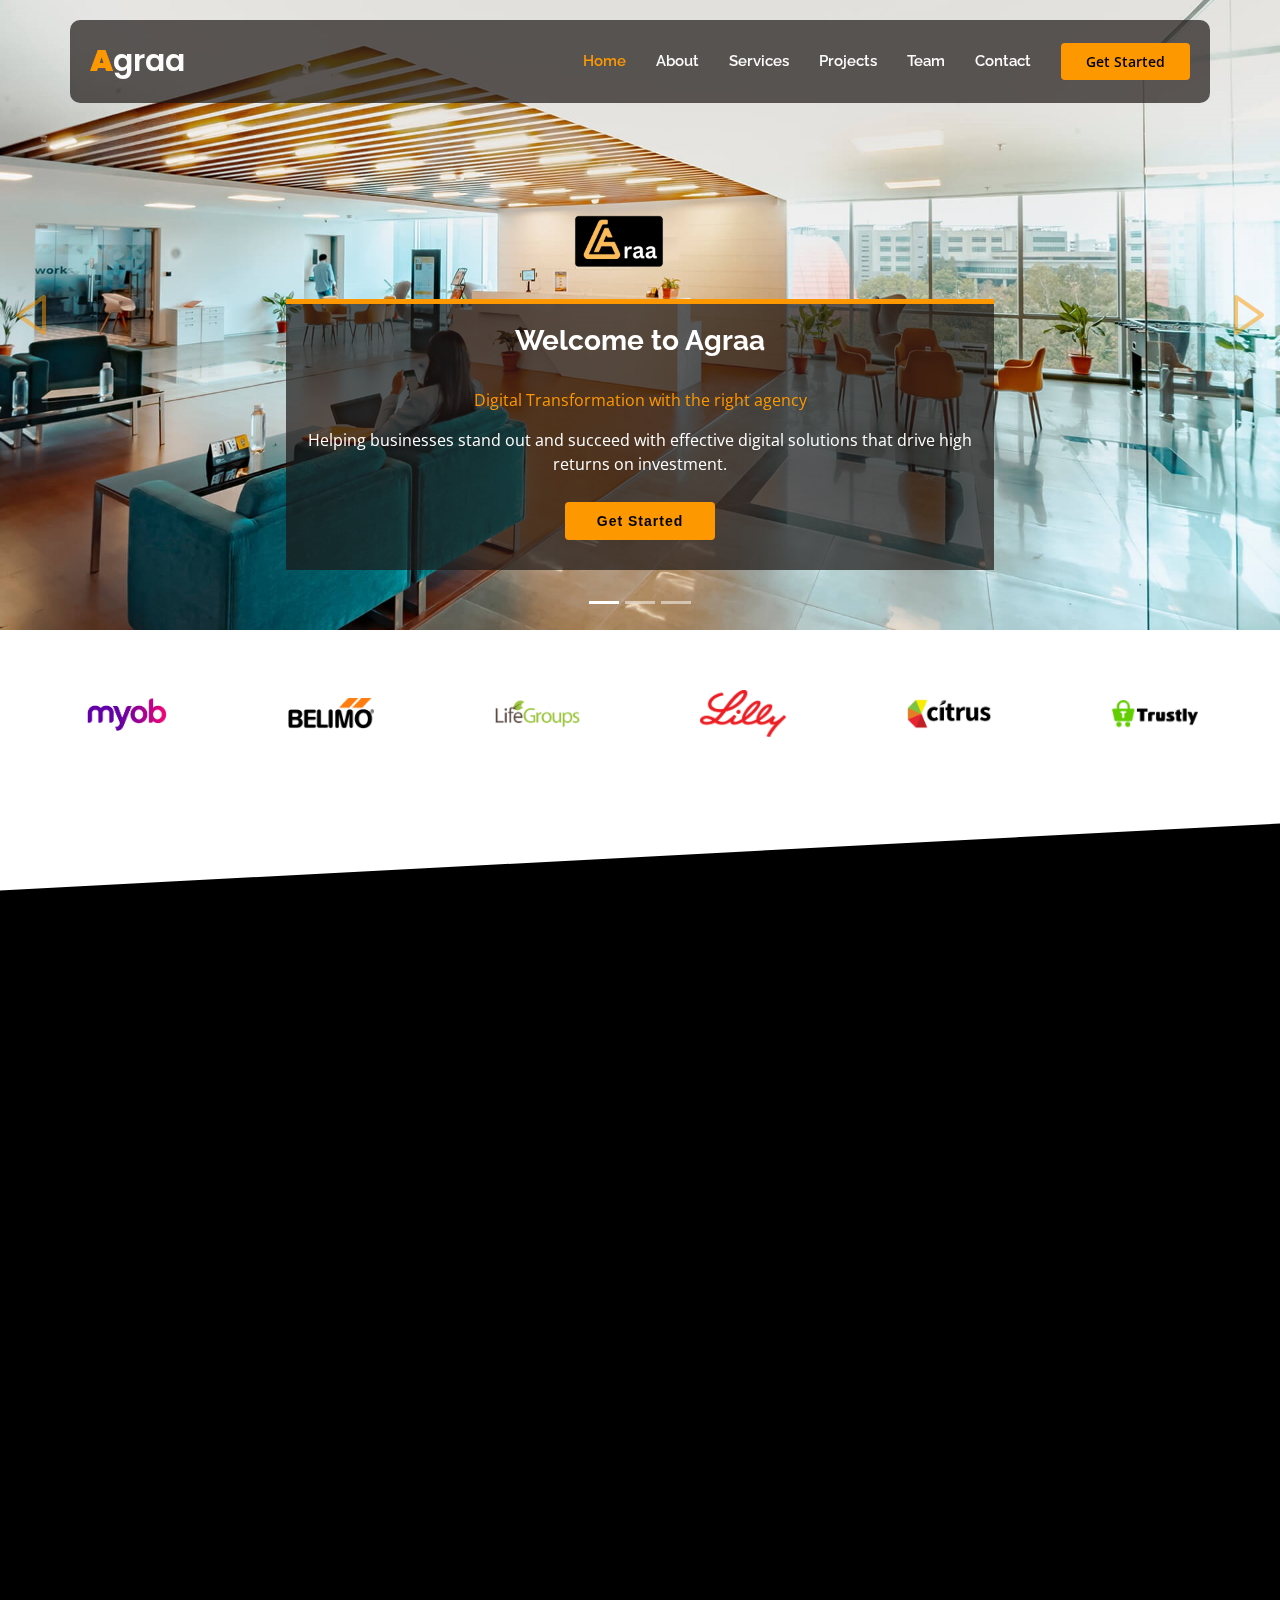
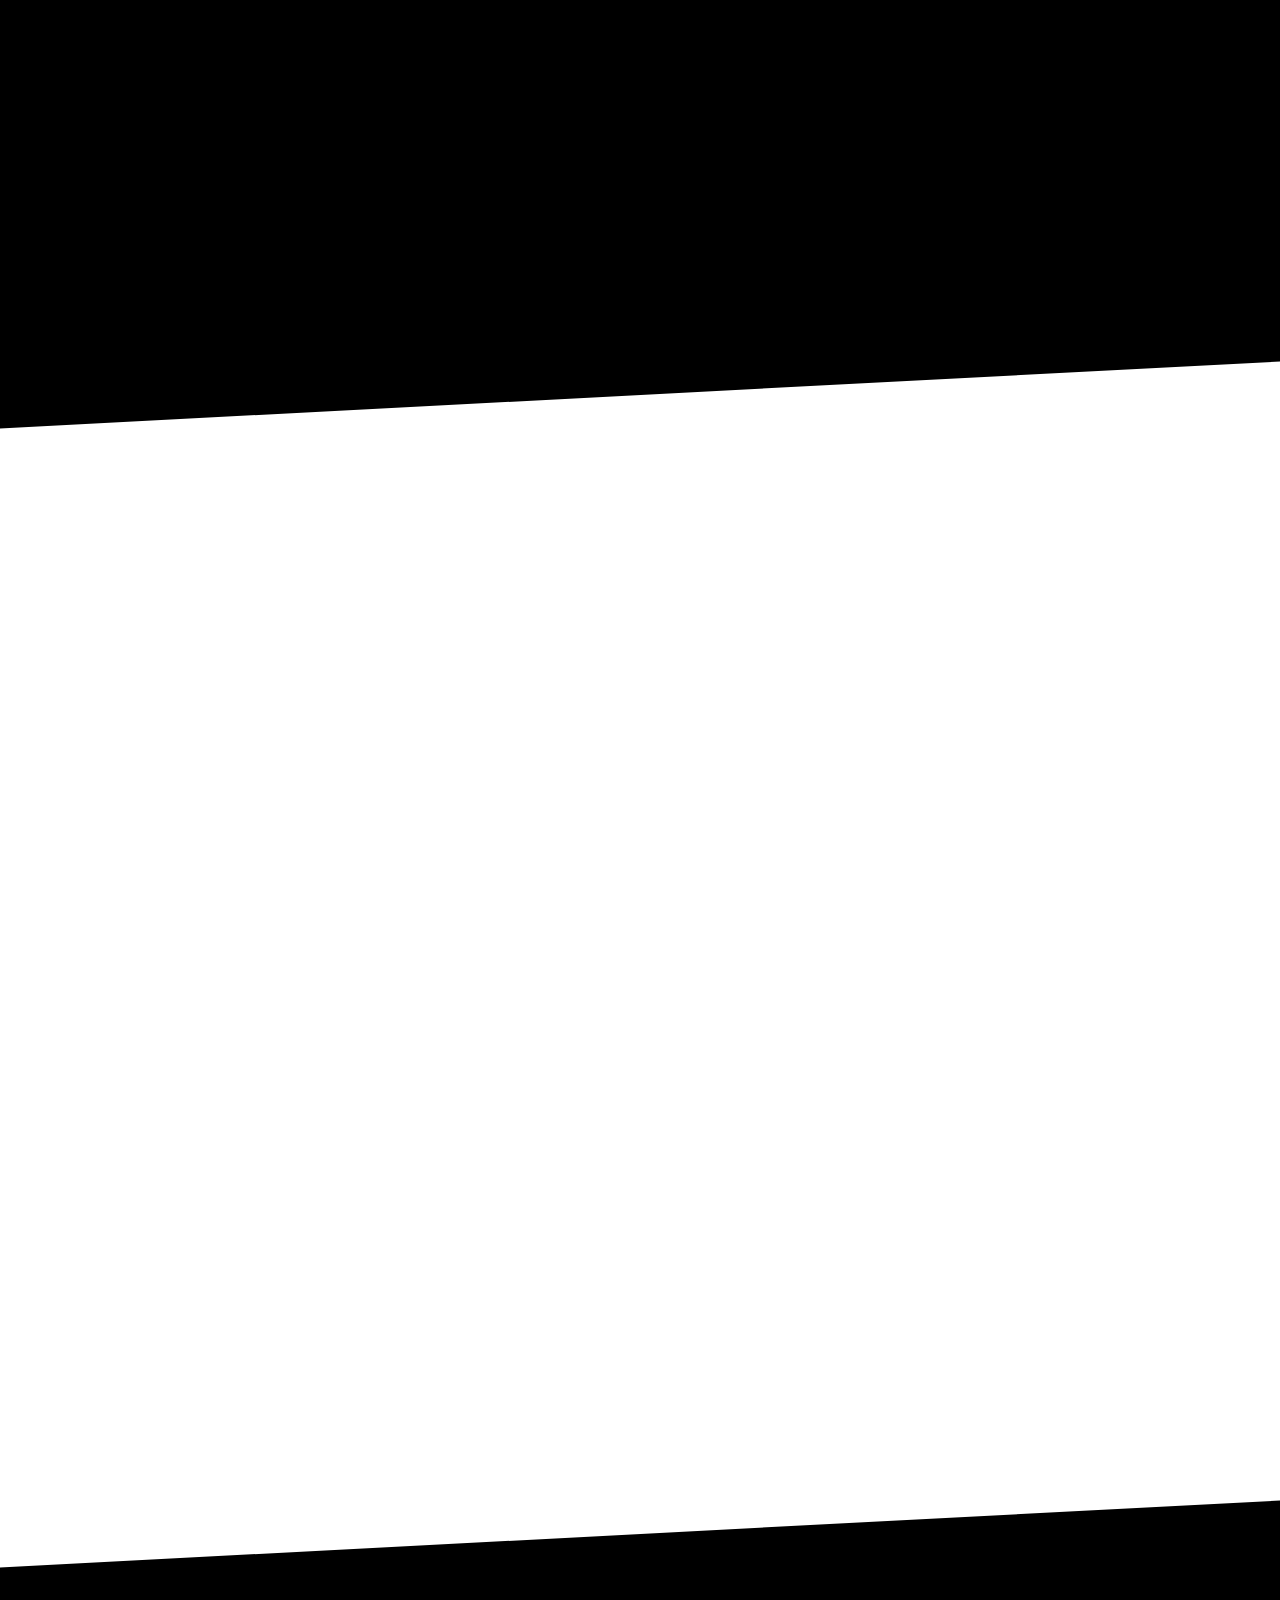
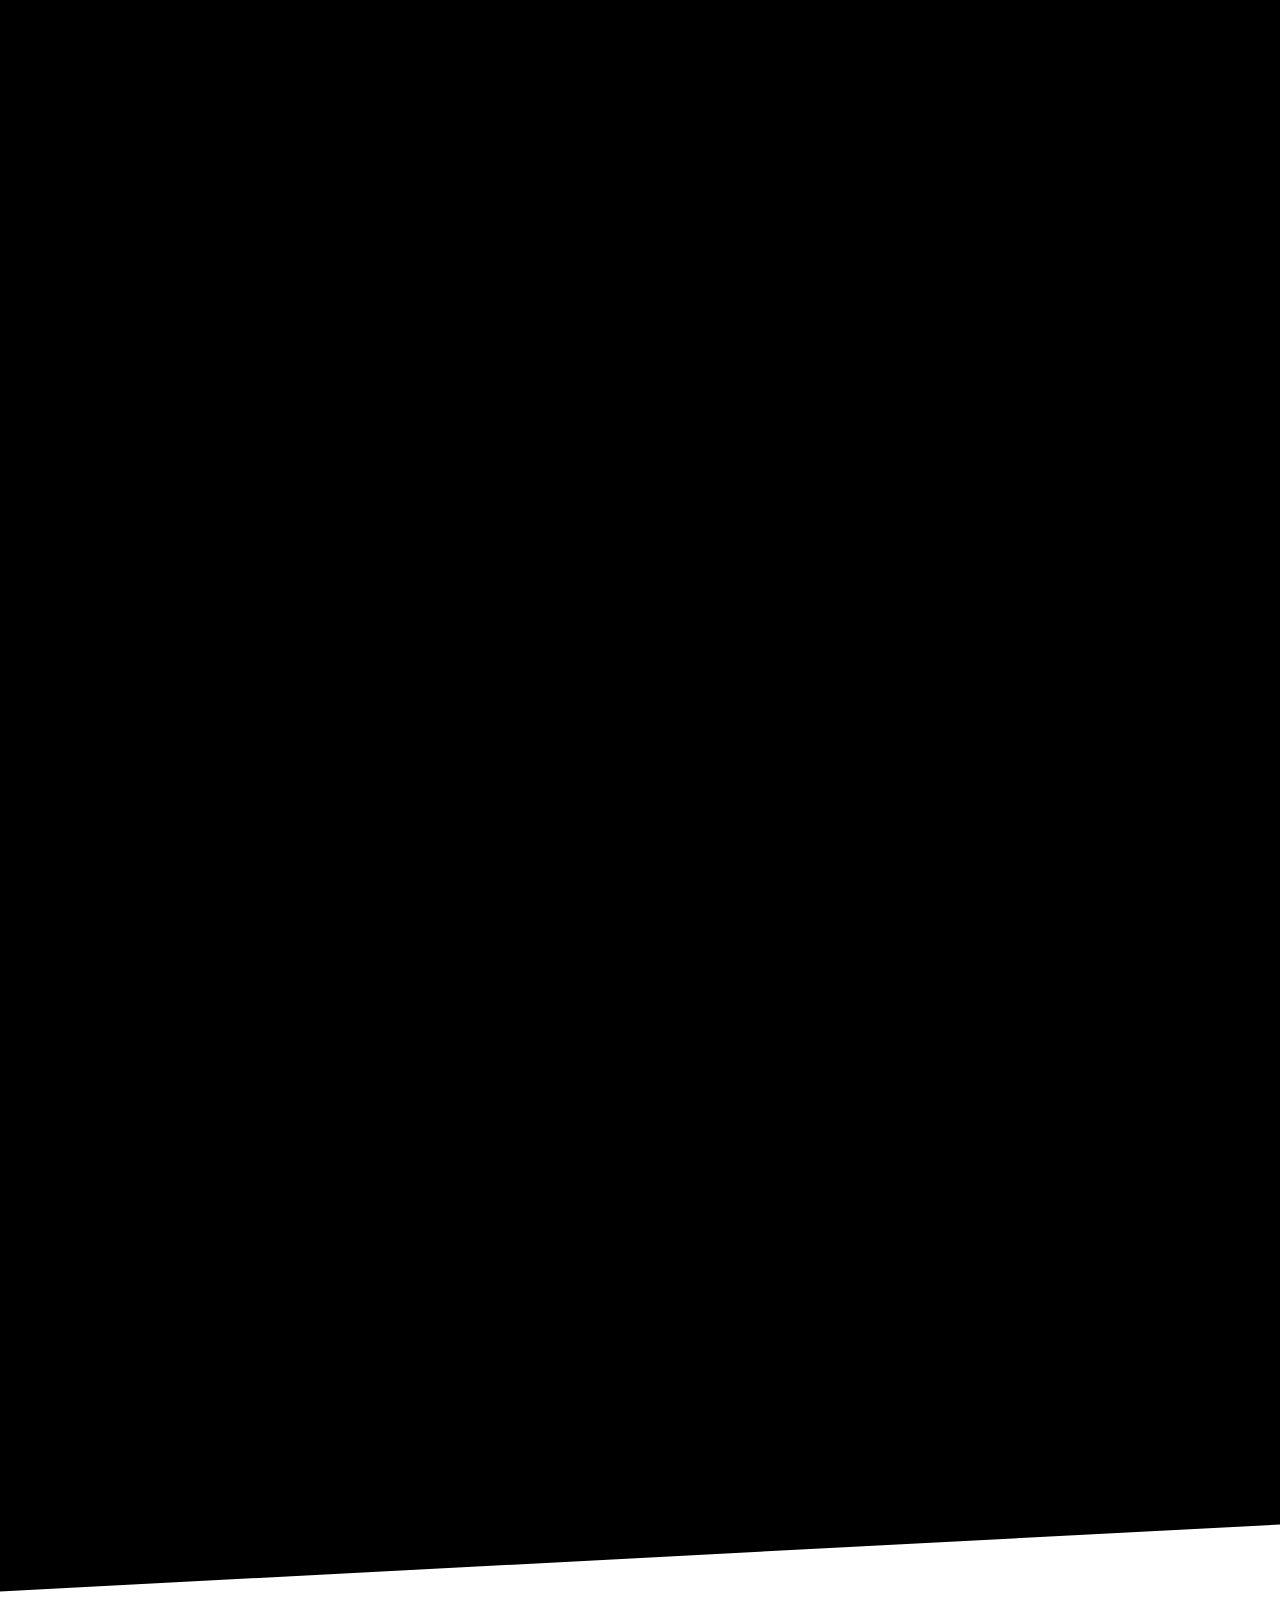
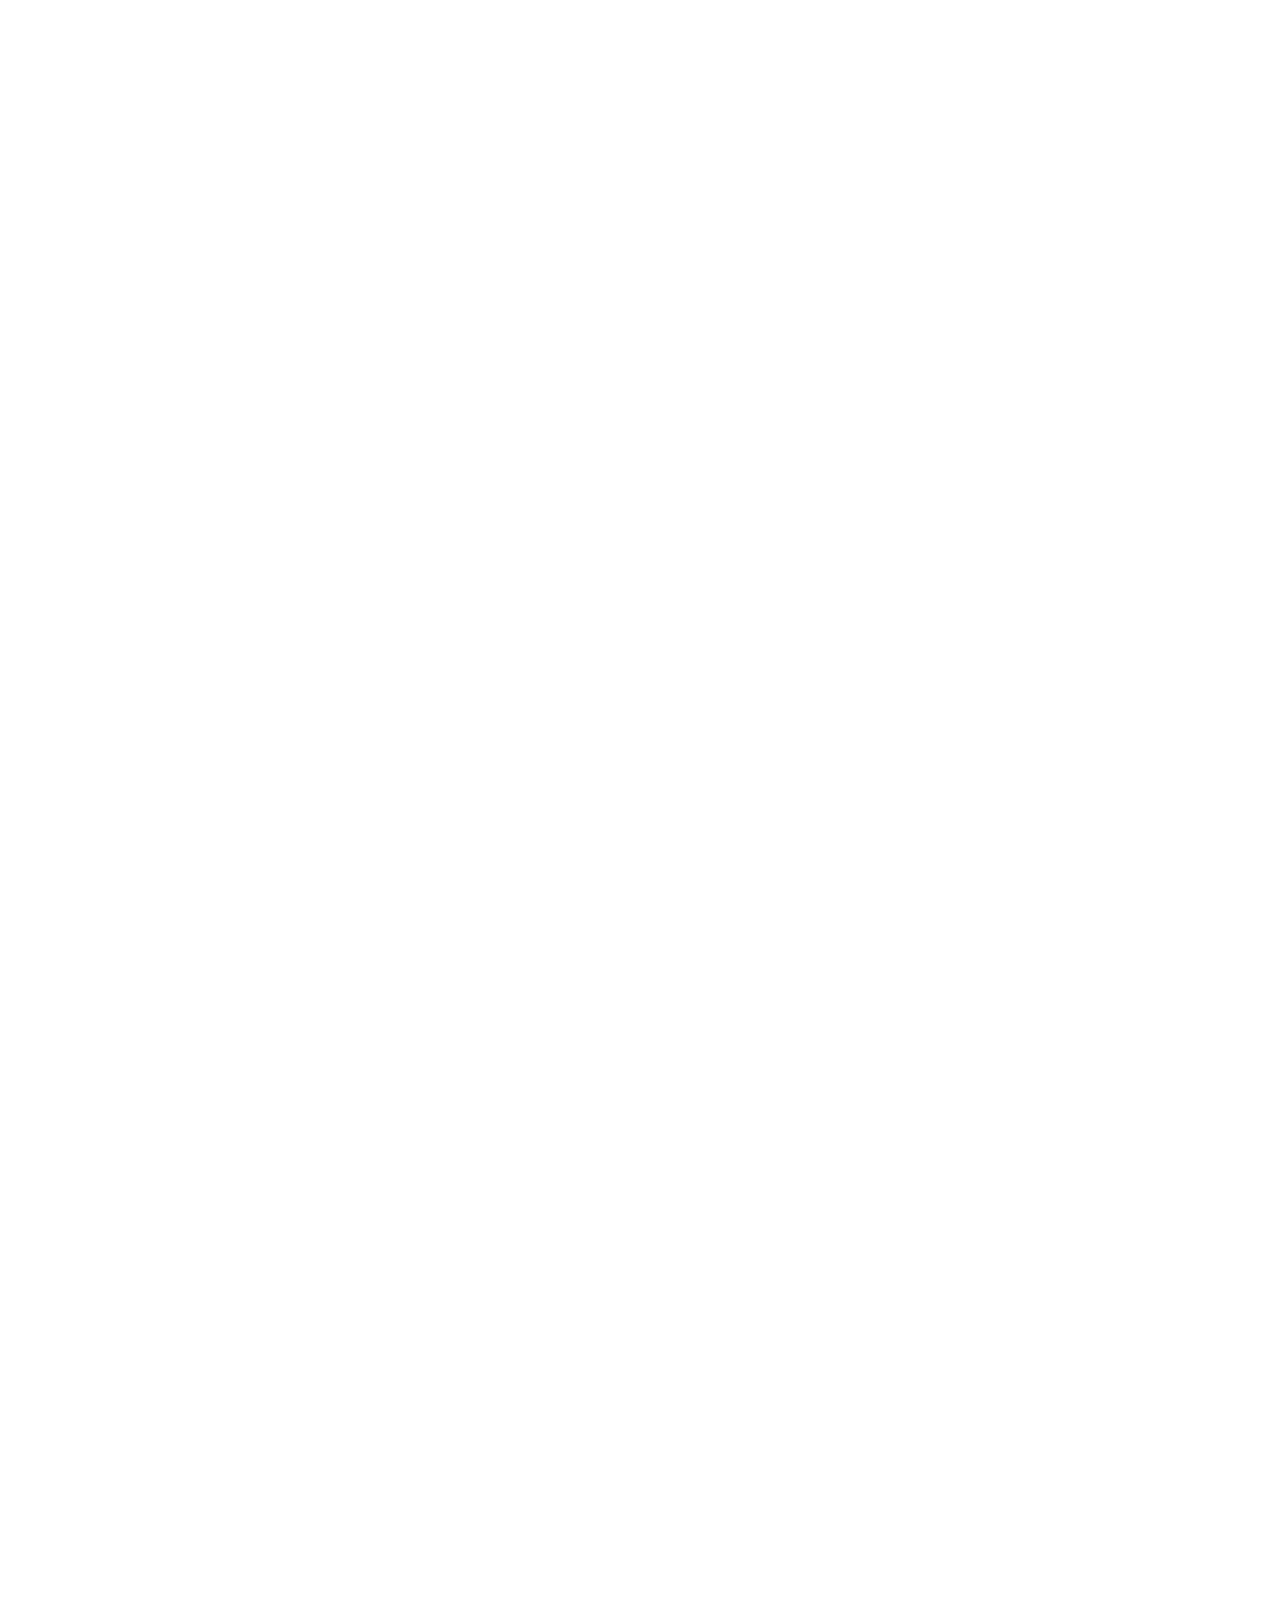
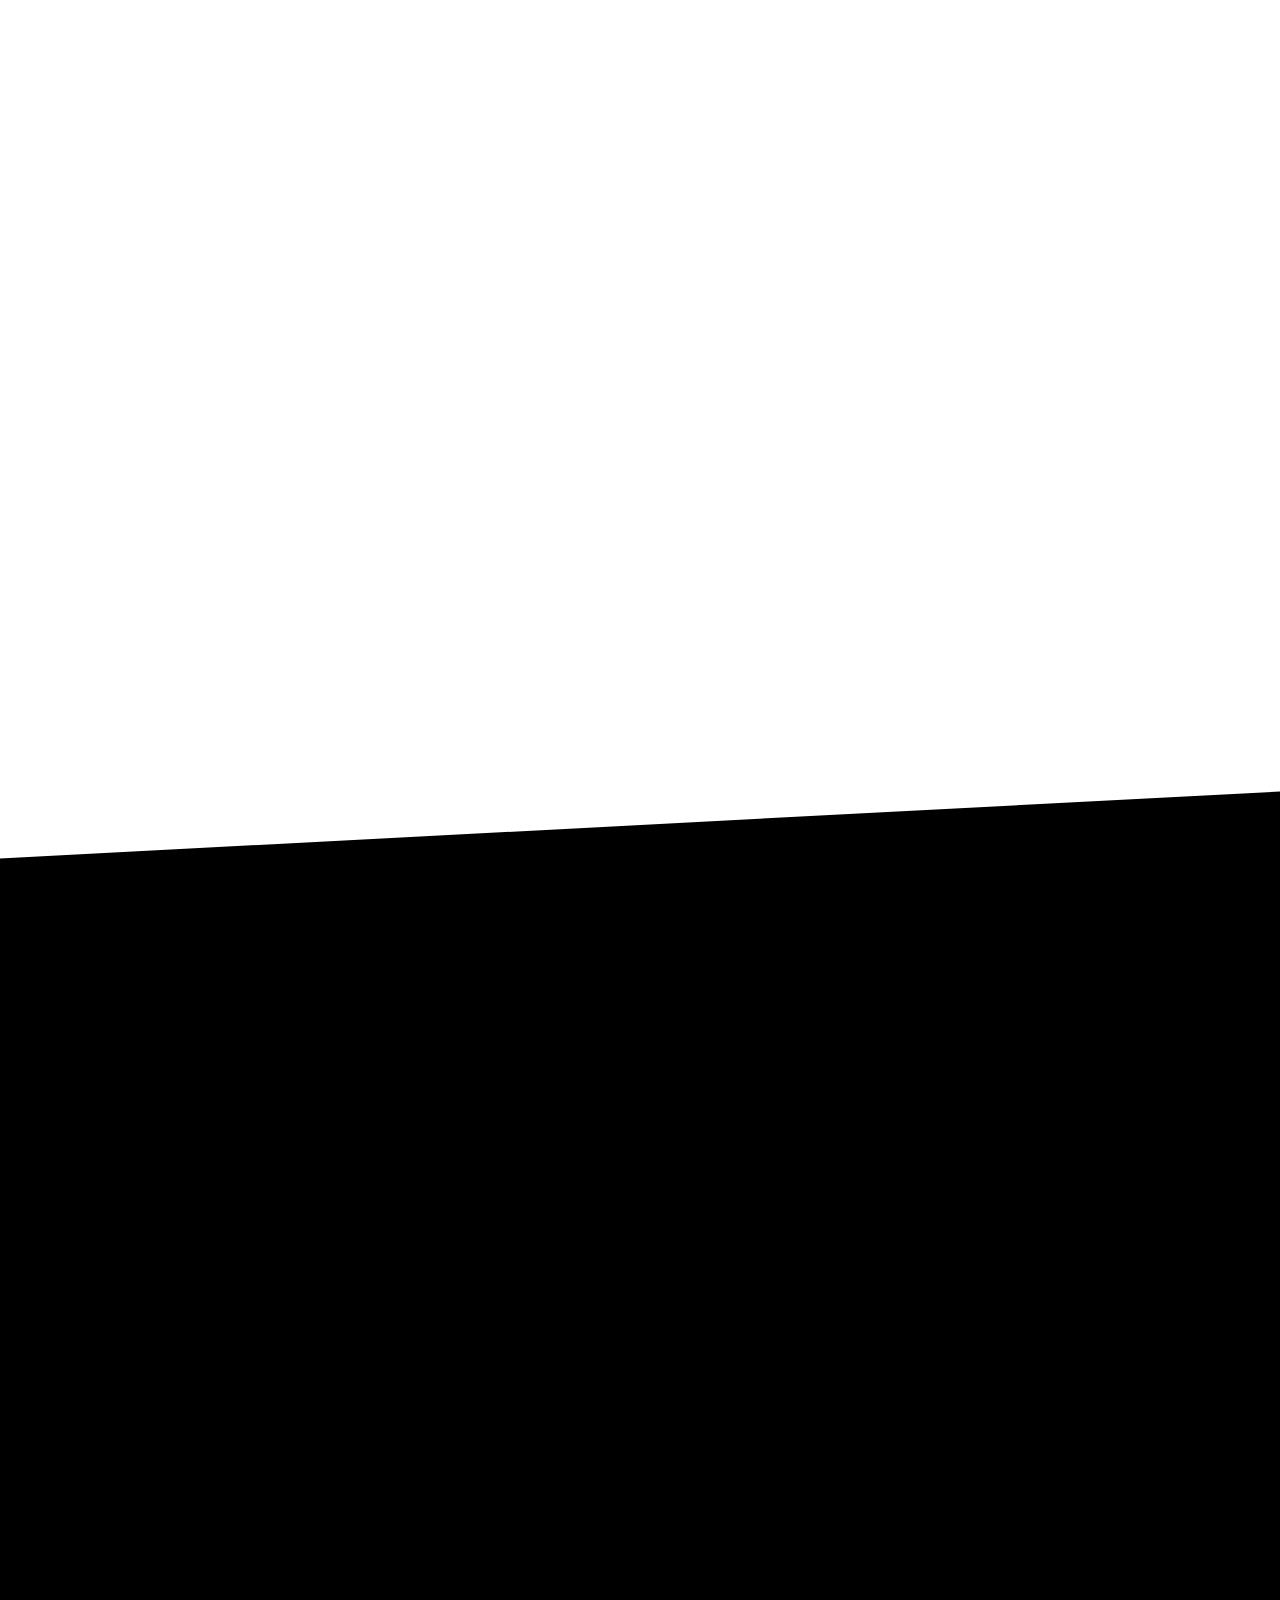
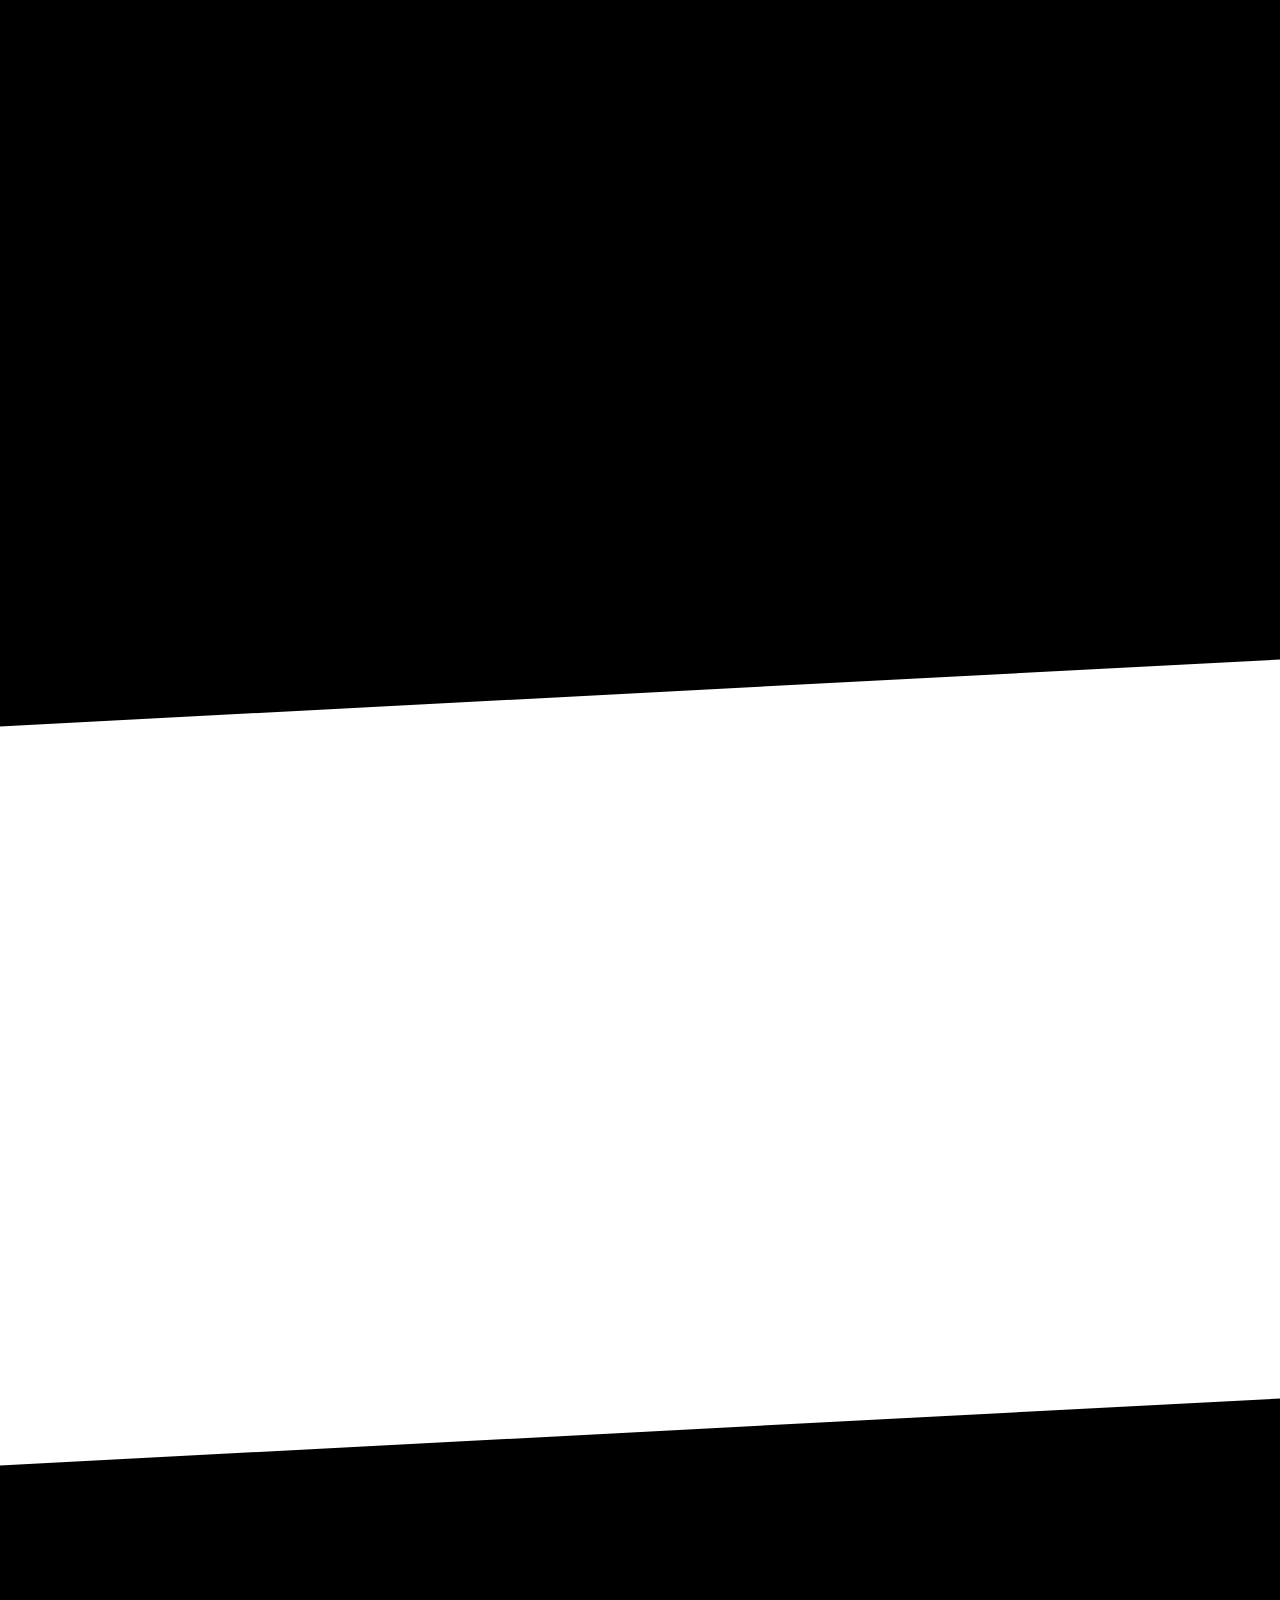
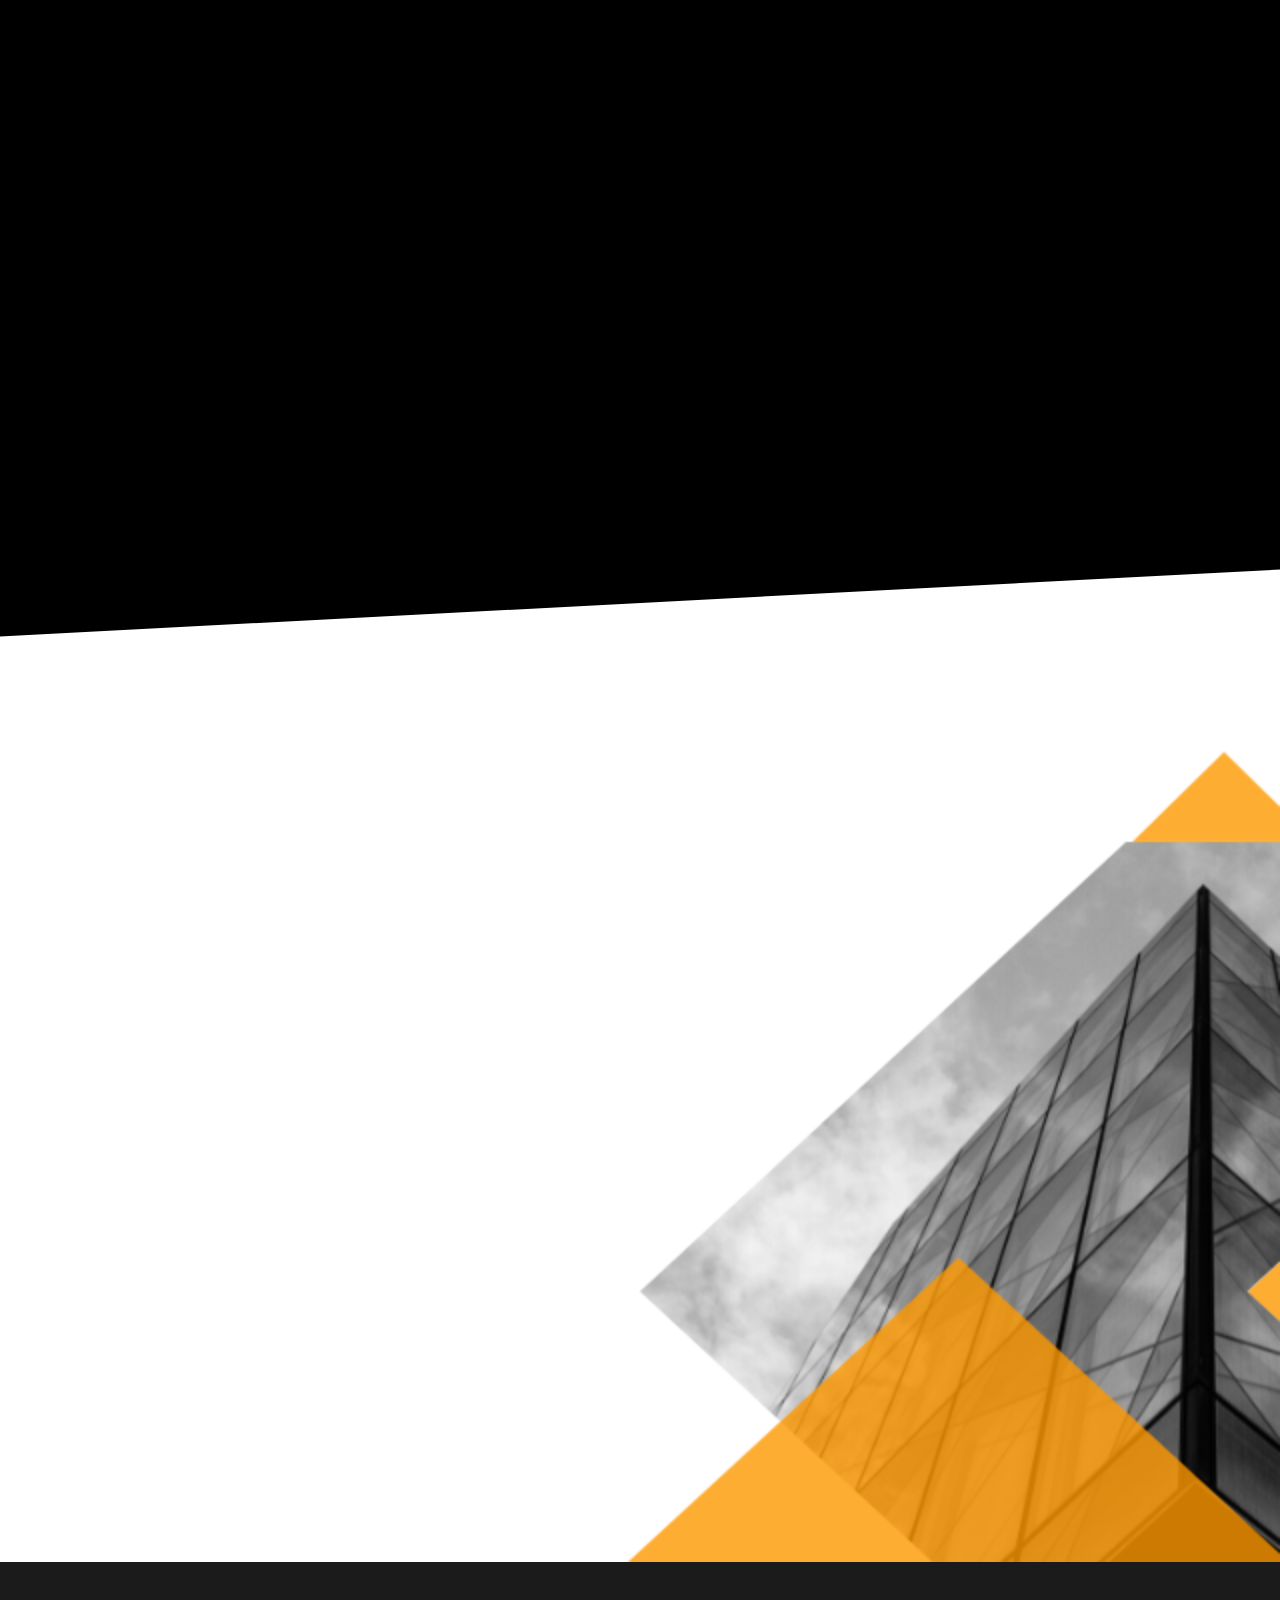
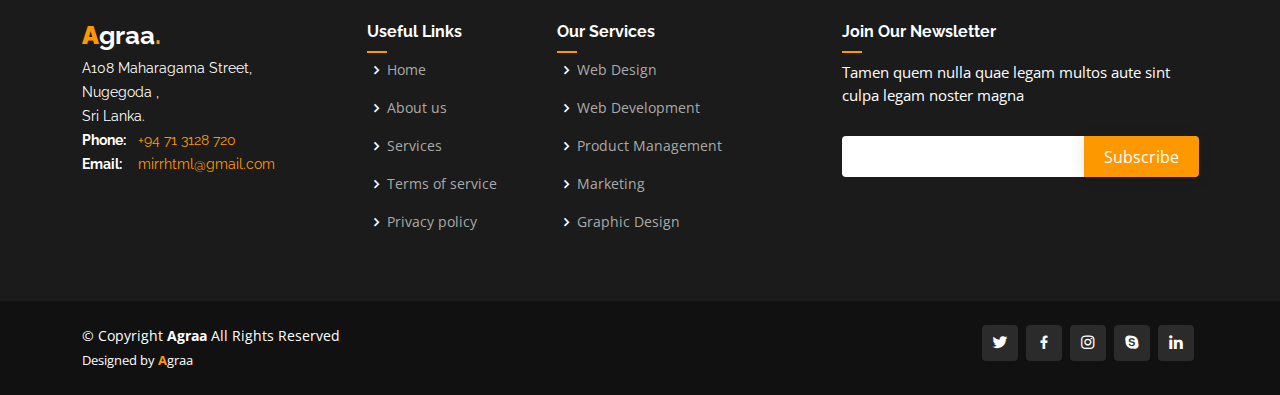
==== commit 34d9e4b8: "Add files via upload" ====
--- a/index.html
+++ b/index.html
@@ -764,18 +764,18 @@
           }
         </style>
 
-        <div class="row portfolio-container" data-aos="fade-up" data-aos-delay="200">
+        <div class="row portfolio-container d-none d-sm-flex" data-aos="fade-up" data-aos-delay="200">
 
           <div class="col-lg-4 col-md-6 portfolio-item filter-app ">
             <div class="portfolio-wrap bg-white d-flex justify-content-center"
-              style=" box-shadow: 10px 10px 50px 1px rgba(0, 0, 0, 0.2);">
+              style=" box-shadow: 10px 10px 50px 1px rgba(0, 0, 0, 0.2); ">
               <img src="assets/img/portfolio/New folder/Screenshot (63).png" class="img-fluid " alt="">
               <div class="portfolio-info">
                 <h4>Stroyka Tools Store</h4>
                 <p>E-commrce website</p>
                 <div class="col-12 row d-flex justify-content-center align-items-center mt-2">
                   <a href="portfolio-details.html" title="More Details" class="btn btn-white col-5"><i
-                      class="bx bx-link"></i> Details</a>
+                      class="bx bx-link"></i> Visite</a>
                   <div class="col-1"></div>
                   <a href="assets/img/portfolio/New folder/Screenshot (63).png" data-gallery="portfolioGallery"
                     class="portfolio-lightbox btn btn-white col-5" title="App 1"><i class="bx bx-plus"> View</i></a>
@@ -797,7 +797,7 @@
 
                 <div class="col-12 row d-flex justify-content-center align-items-center mt-2">
                   <a href="portfolio-details1.html" title="More Details" class="btn btn-white col-5"><i
-                      class="bx bx-link"></i> Details</a>
+                      class="bx bx-link"></i> Visite</a>
                   <div class="col-1"></div>
                   <a href="assets/img/portfolio/New folder/Screenshot (65).png" data-gallery="portfolioGallery"
                     class="portfolio-lightbox btn btn-white col-5" title="App 1"><i class="bx bx-plus"> View</i></a>
@@ -823,7 +823,7 @@
 
                 <div class="col-12 row d-flex justify-content-center align-items-center mt-2">
                   <a href="portfolio-details2.html" title="More Details" class="btn btn-white col-5"><i
-                      class="bx bx-link"></i> Details</a>
+                      class="bx bx-link"></i> Visite</a>
                   <div class="col-1"></div>
                   <a href="assets/img/portfolio/portfolio-3.jpg" data-gallery="portfolioGallery"
                     class="portfolio-lightbox btn btn-white col-5" title="biolife organic Store"><i class="bx bx-plus">
@@ -849,7 +849,7 @@
 
                 <div class="col-12 row d-flex justify-content-center align-items-center mt-2">
                   <a href="portfolio-details3.html" title="More Details" class="btn btn-white col-5"><i
-                      class="bx bx-link"></i> Details</a>
+                      class="bx bx-link"></i> Visite</a>
                   <div class="col-1"></div>
                   <a href="assets/img/portfolio/New folder/Screenshot (71).png" data-gallery="portfolioGallery"
                     class="portfolio-lightbox btn btn-white col-5" title="App 1"><i class="bx bx-plus"> View</i></a>
@@ -872,7 +872,7 @@
 
                 <div class="col-12 row d-flex justify-content-center align-items-center mt-2">
                   <a href="portfolio-details4.html" title="More Details" class="btn btn-white col-5"><i
-                      class="bx bx-link"></i> Details</a>
+                      class="bx bx-link"></i> Visite</a>
                   <div class="col-1"></div>
                   <a href="assets/img/portfolio/New folder/Screenshot (68).png" data-gallery="portfolioGallery"
                     class="portfolio-lightbox btn btn-white col-5" title="sneat class management"><i class="bx bx-plus">
@@ -894,7 +894,7 @@
 
                 <div class="col-12 row d-flex justify-content-center align-items-center mt-2">
                   <a href="portfolio-details5.html" title="More Details" class="btn btn-white col-5"><i
-                      class="bx bx-link"></i> Details</a>
+                      class="bx bx-link"></i> Visite</a>
                   <div class="col-1"></div>
                   <a href="assets/img/portfolio/img (1).png" data-gallery="portfolioGallery"
                     class="portfolio-lightbox btn btn-white col-5" title="E-commrce website"><i class="bx bx-plus">
@@ -917,7 +917,7 @@
 
                 <div class="col-12 row d-flex justify-content-center align-items-center mt-2">
                   <a href="portfolio-details6.html" title="More Details" class="btn btn-white col-5"><i
-                      class="bx bx-link"></i> Details</a>
+                      class="bx bx-link"></i> Visite</a>
                   <div class="col-1"></div>
                   <a href="assets/img/portfolio/New folder/Screenshot (69).png" data-gallery="portfolioGallery"
                     class="portfolio-lightbox btn btn-white col-5" title="video graphic"><i class="bx bx-plus">
@@ -939,7 +939,7 @@
 
                 <div class="col-12 row d-flex justify-content-center align-items-center mt-2">
                   <a href="portfolio-details7.html" title="More Details" class="btn btn-white col-5"><i
-                      class="bx bx-link"></i> Details</a>
+                      class="bx bx-link"></i> Visite</a>
                   <div class="col-1"></div>
                   <a href="assets/img/portfolio/New folder/Screenshot (67).png" data-gallery="portfolioGallery"
                     class="portfolio-lightbox btn btn-white col-5" title="restoran management system"><i
@@ -964,7 +964,221 @@
 
                 <div class="col-12 row d-flex justify-content-center align-items-center mt-2">
                   <a href="portfolio-details8.html" title="More Details" class="btn btn-white col-5"><i
-                      class="bx bx-link"></i> Details</a>
+                      class="bx bx-link"></i> Visite</a>
+                  <div class="col-1"></div>
+                  <a href="assets/img/portfolio/New folder/Screenshot (82).png" data-gallery="portfolioGallery"
+                    class="portfolio-lightbox btn btn-white col-5" title="garment management system"><i
+                      class="bx bx-plus"> View</i></a>
+
+                </div>
+
+
+              </div>
+            </div>
+          </div>
+
+        </div>
+        <div class="row portfolio-container d-flex d-sm-none" data-aos="fade-up" data-aos-delay="200">
+
+          <div class="col-lg-4 col-md-6 portfolio-item filter-app ">
+            <div class="portfolio-wrap bg-white d-flex justify-content-center"
+              style=" box-shadow: 10px 10px 50px 1px rgba(0, 0, 0, 0.2); height: 40vh; ">
+              <img src="assets/img/portfolio/New folder/Screenshot (63).png" class="img-fluid " alt="">
+              <div class="portfolio-info">
+                <h4>Stroyka Tools Store</h4>
+                <p>E-commrce website</p>
+                <div class="col-12 row d-flex justify-content-center align-items-center mt-2">
+                  <a href="portfolio-details.html" title="More Details" class="btn btn-white col-5"><i
+                      class="bx bx-link"></i> Visite</a>
+                  <div class="col-1"></div>
+                  <a href="assets/img/portfolio/New folder/Screenshot (63).png" data-gallery="portfolioGallery"
+                    class="portfolio-lightbox btn btn-white col-5" title="App 1"><i class="bx bx-plus"> View</i></a>
+
+                </div>
+
+              </div>
+            </div>
+          </div>
+
+          <div class="col-lg-4 col-md-6 portfolio-item filter-web">
+            <div class="portfolio-wrap bg-white d-flex justify-content-center"
+              style=" box-shadow: 10px 10px 50px 1px rgba(0, 0, 0, 0.2);height: 40vh;">
+              <img src="assets/img/portfolio/New folder/Screenshot (65).png" class="img-fluid " alt="">
+              <div class="portfolio-info">
+                <h4>systems</h4>
+                <p>POS</p>
+
+
+                <div class="col-12 row d-flex justify-content-center align-items-center mt-2">
+                  <a href="portfolio-details1.html" title="More Details" class="btn btn-white col-5"><i
+                      class="bx bx-link"></i> Visite</a>
+                  <div class="col-1"></div>
+                  <a href="assets/img/portfolio/New folder/Screenshot (65).png" data-gallery="portfolioGallery"
+                    class="portfolio-lightbox btn btn-white col-5" title="App 1"><i class="bx bx-plus"> View</i></a>
+
+                </div>
+
+
+              </div>
+            </div>
+          </div>
+
+
+
+          <div class="col-lg-4 col-md-6 portfolio-item filter-app">
+            <div class="portfolio-wrap bg-white d-flex justify-content-center"
+              style=" box-shadow: 10px 10px 50px 1px rgba(0, 0, 0, 0.2);height: 40vh;">
+              <img src="assets/img/portfolio/portfolio-3.jpg" class="img-fluid  d-flex justify-content-center" alt="">
+              <div class="portfolio-info">
+                <h4>biolife organic Store</h4>
+                <p>E-commrce website</p>
+
+
+
+                <div class="col-12 row d-flex justify-content-center align-items-center mt-2">
+                  <a href="portfolio-details2.html" title="More Details" class="btn btn-white col-5"><i
+                      class="bx bx-link"></i> Visite</a>
+                  <div class="col-1"></div>
+                  <a href="assets/img/portfolio/portfolio-3.jpg" data-gallery="portfolioGallery"
+                    class="portfolio-lightbox btn btn-white col-5" title="biolife organic Store"><i class="bx bx-plus">
+                      View</i></a>
+
+                </div>
+
+
+              </div>
+            </div>
+          </div>
+
+          <div class="col-lg-4 col-md-6 portfolio-item filter-card">
+            <div class="portfolio-wrap bg-white d-flex justify-content-center"
+              style=" box-shadow: 10px 10px 50px 1px rgba(0, 0, 0, 0.2);height: 40vh;">
+              <img src="assets/img/portfolio/New folder/Screenshot (71).png" class="img-fluid " alt="">
+              <div class="portfolio-info">
+                <h4>Logis locational tracking website</h4>
+                <p>single page website</p>
+
+
+
+
+                <div class="col-12 row d-flex justify-content-center align-items-center mt-2">
+                  <a href="portfolio-details3.html" title="More Details" class="btn btn-white col-5"><i
+                      class="bx bx-link"></i> Visite</a>
+                  <div class="col-1"></div>
+                  <a href="assets/img/portfolio/New folder/Screenshot (71).png" data-gallery="portfolioGallery"
+                    class="portfolio-lightbox btn btn-white col-5" title="App 1"><i class="bx bx-plus"> View</i></a>
+
+                </div>
+              </div>
+            </div>
+          </div>
+
+          <div class="col-lg-4 col-md-6 portfolio-item filter-web">
+            <div class="portfolio-wrap bg-white d-flex justify-content-center"
+              style=" box-shadow: 10px 10px 50px 1px rgba(0, 0, 0, 0.2);height: 40vh;">
+              <img src="assets/img/portfolio/New folder/Screenshot (68).png" class="img-fluid " alt="">
+              <div class="portfolio-info">
+                <h4>sneat class management </h4>
+                <p>system</p>
+
+
+
+
+                <div class="col-12 row d-flex justify-content-center align-items-center mt-2">
+                  <a href="portfolio-details4.html" title="More Details" class="btn btn-white col-5"><i
+                      class="bx bx-link"></i> Visite</a>
+                  <div class="col-1"></div>
+                  <a href="assets/img/portfolio/New folder/Screenshot (68).png" data-gallery="portfolioGallery"
+                    class="portfolio-lightbox btn btn-white col-5" title="sneat class management"><i class="bx bx-plus">
+                      View</i></a>
+
+                </div>
+              </div>
+            </div>
+          </div>
+
+          <div class="col-lg-4 col-md-6 portfolio-item filter-app">
+            <div class="portfolio-wrap bg-white d-flex justify-content-center"
+              style=" box-shadow: 10px 10px 50px 1px rgba(0, 0, 0, 0.2);height: 40vh;">
+              <img src="assets/img/portfolio/img (1).png" class="img-fluid " alt="">
+              <div class="portfolio-info">
+                <h4>Moll Store</h4>
+                <p>E-commrce website</p>
+
+
+                <div class="col-12 row d-flex justify-content-center align-items-center mt-2">
+                  <a href="portfolio-details5.html" title="More Details" class="btn btn-white col-5"><i
+                      class="bx bx-link"></i> Visite</a>
+                  <div class="col-1"></div>
+                  <a href="assets/img/portfolio/img (1).png" data-gallery="portfolioGallery"
+                    class="portfolio-lightbox btn btn-white col-5" title="E-commrce website"><i class="bx bx-plus">
+                      View</i></a>
+
+                </div>
+
+              </div>
+            </div>
+          </div>
+
+          <div class="col-lg-4 col-md-6 portfolio-item filter-card">
+            <div class="portfolio-wrap bg-white d-flex justify-content-center"
+              style=" box-shadow: 10px 10px 50px 1px rgba(0, 0, 0, 0.2);height: 40vh;">
+              <img src="assets/img/portfolio/New folder/Screenshot (69).png" class="img-fluid " alt="">
+              <div class="portfolio-info">
+                <h4>video graphic </h4>
+                <p>single page</p>
+
+
+                <div class="col-12 row d-flex justify-content-center align-items-center mt-2">
+                  <a href="portfolio-details6.html" title="More Details" class="btn btn-white col-5"><i
+                      class="bx bx-link"></i> Visite</a>
+                  <div class="col-1"></div>
+                  <a href="assets/img/portfolio/New folder/Screenshot (69).png" data-gallery="portfolioGallery"
+                    class="portfolio-lightbox btn btn-white col-5" title="video graphic"><i class="bx bx-plus">
+                      View</i></a>
+
+                </div>
+              </div>
+            </div>
+          </div>
+
+          <div class="col-lg-4 col-md-6 portfolio-item filter-card ">
+            <div class="portfolio-wrap bg-white d-flex justify-content-center"
+              style=" box-shadow: 10px 10px 50px 1px rgba(0, 0, 0, 0.2);height: 40vh;">
+              <img src="assets/img/portfolio/New folder/Screenshot (67).png" class="img-fluid " alt="">
+              <div class="portfolio-info">
+                <h4>restoran management system</h4>
+                <p>single page</p>
+
+
+                <div class="col-12 row d-flex justify-content-center align-items-center mt-2">
+                  <a href="portfolio-details7.html" title="More Details" class="btn btn-white col-5"><i
+                      class="bx bx-link"></i> Visite</a>
+                  <div class="col-1"></div>
+                  <a href="assets/img/portfolio/New folder/Screenshot (67).png" data-gallery="portfolioGallery"
+                    class="portfolio-lightbox btn btn-white col-5" title="restoran management system"><i
+                      class="bx bx-plus"> View</i></a>
+
+                </div>
+
+              </div>
+            </div>
+          </div>
+
+          <div class="col-lg-4 col-md-6 portfolio-item filter-web ">
+            <div class="portfolio-wrap bg-white d-flex justify-content-center"
+              style=" box-shadow: 10px 10px 50px 1px rgba(0, 0, 0, 0.2);height: 40vh;">
+              <img src="assets/img/portfolio/New folder/Screenshot (82).png" class="img-fluid " alt="">
+              <div class="portfolio-info">
+                <h4>garment management system</h4>
+                <p>system website</p>
+
+
+
+
+                <div class="col-12 row d-flex justify-content-center align-items-center mt-2">
+                  <a href="portfolio-details8.html" title="More Details" class="btn btn-white col-5"><i
+                      class="bx bx-link"></i> Visite</a>
                   <div class="col-1"></div>
                   <a href="assets/img/portfolio/New folder/Screenshot (82).png" data-gallery="portfolioGallery"
                     class="portfolio-lightbox btn btn-white col-5" title="garment management system"><i
@@ -1449,7 +1663,7 @@
 
         <div class="row d-flex justify-content-center">
 
-          <div class="col-lg-3 col-md-6 d-flex align-items-stretch">
+          <div class="col-lg-3 col-md-6 d-flex align-items-stretch bg-black">
             <div class="member" data-aos="fade-up" data-aos-delay="100">
               <div class="member-img">
                 <img src="assets/06/171322--__0_-removebg-preview.png" class="img-fluid" alt="">
@@ -1469,7 +1683,7 @@
 
 
 
-          <div class="col-lg-3 col-md-6 d-flex align-items-stretch">
+          <div class="col-lg-3 col-md-6 d-flex align-items-stretch bg-black">
             <div class="member" data-aos="fade-up" data-aos-delay="300">
               <div class="member-img">
                 <img src="assets/img/portfolio/New folder/FB_IMG_1710755396181-removebg-preview.png" class="img-fluid"
@@ -1487,7 +1701,7 @@
               </div>
             </div>
           </div>
-          <div class="col-lg-3 col-md-6 d-flex align-items-stretch">
+          <div class="col-lg-3 col-md-6 d-flex align-items-stretch bg-black">
             <div class="member" data-aos="fade-up" data-aos-delay="200">
               <div class="member-img">
                 <img
@@ -1527,13 +1741,11 @@
         </div>
 
       </div>
-    </section><!-- End Team Section -->
-
-    <!-- ======= Contact Section ======= -->
-    <section id="contact" class="contact bgsolution ">
+    </section>
+    <section id="contact" class="contact bgsolution d-none d-lg-flex">
       <div class="container" data-aos="fade-up">
 
-        <div class="section-title pt-3">
+        <div class="text-center fw-bold pt-3">
           <h2>Your ideas,<b class="text-danger1"> our solution</b>
           </h2>
           <p>Contact us and we will put your ideas into action.</p>
@@ -1601,12 +1813,62 @@
         </div>
 
       </div>
-    </section><!-- End Contact Section -->
+    </section>
+
+    <section id="contact" class="contact bgsolution d-flex d-lg-none">
+      <div class="container" data-aos="fade-up">
+        <div class="text-center fw-bold pt-3">
+          <h2>Your ideas,<b class="text-danger1"> our solution</b>
+          </h2>
+          <p>Contact us and we will put your ideas into action.</p>
+        </div>
+        
+
+        <div class="row" data-aos="fade-up" data-aos-delay="100">
+
+          
+
+          <div class="col-lg-6">
+            <form action="forms/contact.php" method="post" role="form" class="php-email-form bg-white">
+              <div class="row">
+                <div class="col form-group">
+                  <input type="text" name="name" class="form-control" id="name" placeholder="Your Name" required>
+                </div>
+                <div class="col form-group">
+                  <input type="email" class="form-control" name="email" id="email" placeholder="Your Email" required>
+                </div>
+              </div>
+              <div class="form-group">
+                <input type="text" class="form-control" name="subject" id="subject" placeholder="Subject" required>
+              </div>
+              <div class="form-group">
+                <textarea class="form-control" name="message" rows="5" placeholder="Message" required></textarea>
+              </div>
+              <div class="my-3">
+                <div class="loading">Loading</div>
+                <div class="error-message"></div>
+                <div class="sent-message">Your message has been sent. Thank you!</div>
+              </div>
+              <div class="text-center"><button type="submit">Send Message</button></div>
+            </form>
+          </div>
+
+        </div>
+
+      </div>
+    </section>
+
+
+
+
+
+
+
 
   </main><!-- End #main -->
 
   <!-- ======= Footer ======= -->
-  <footer id="footer">
+  <footer id="footer" >
 
     <div class="footer-top">
       <div class="container">
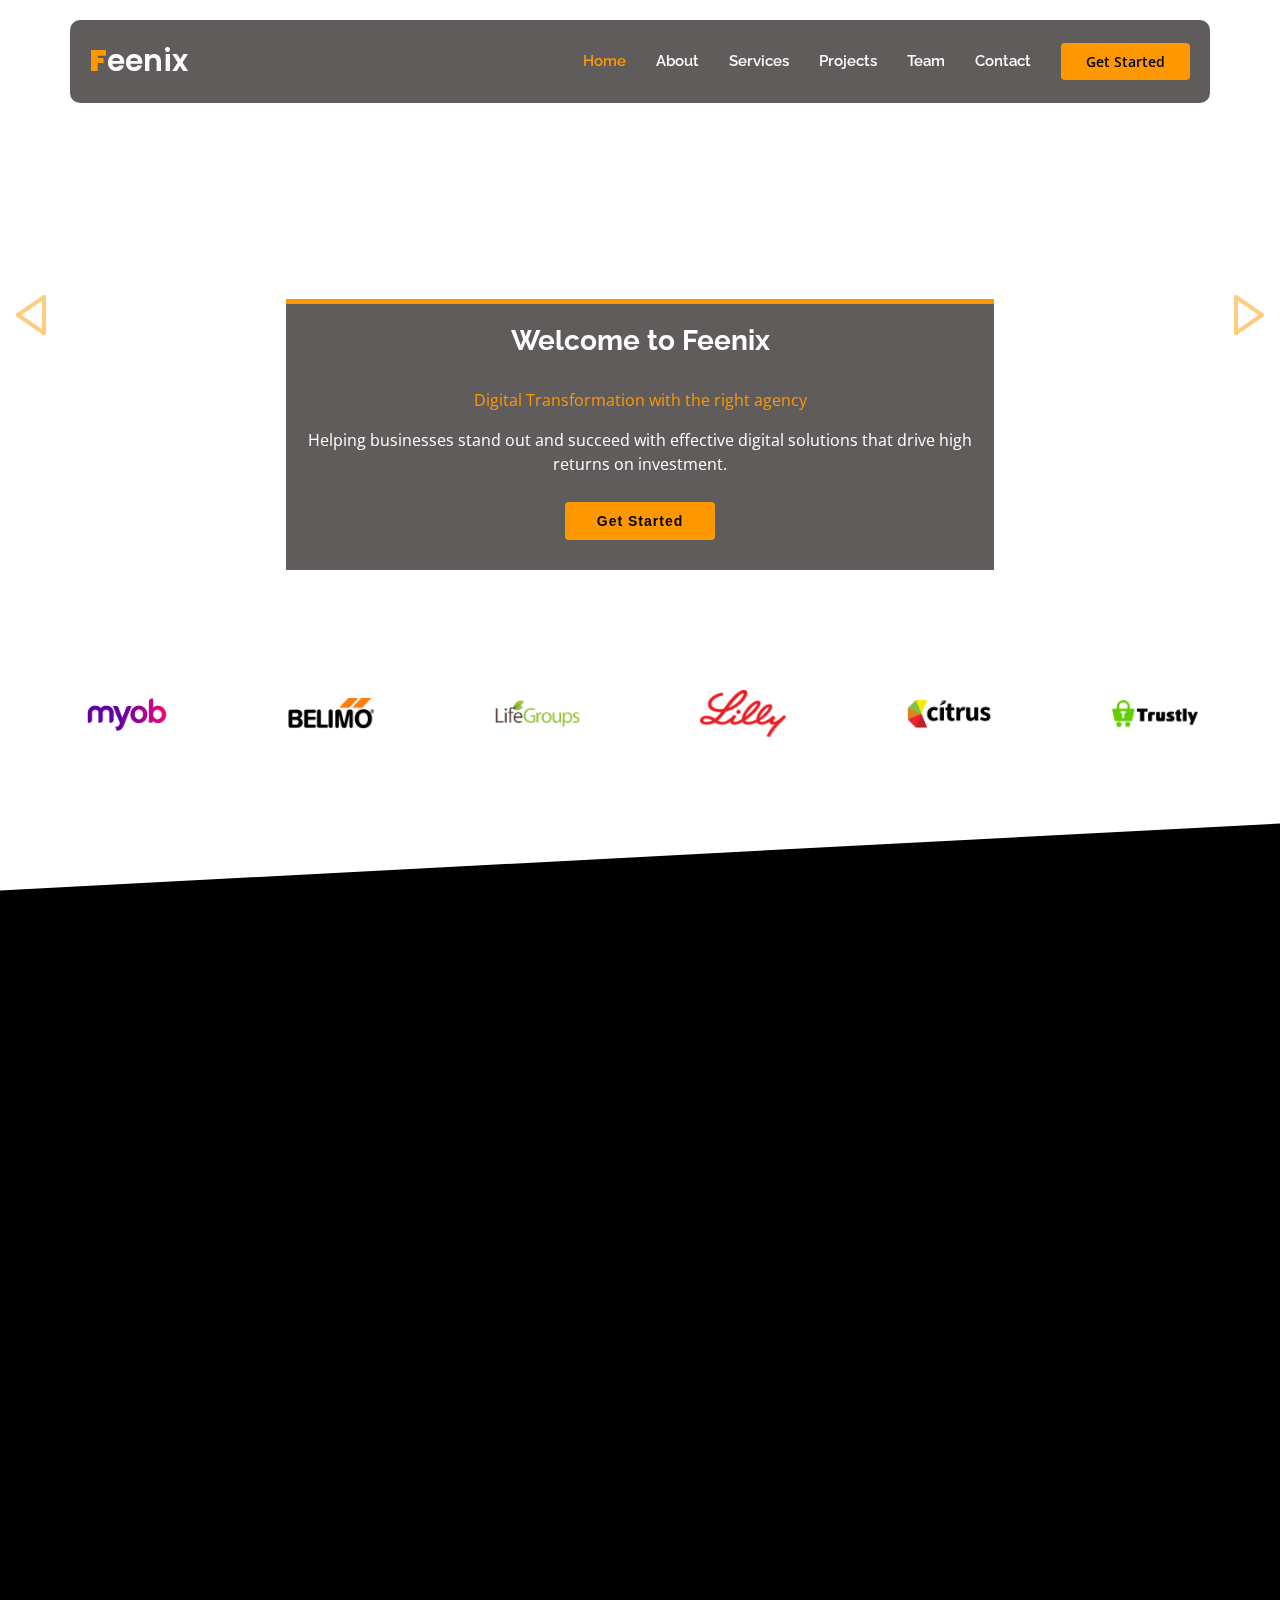
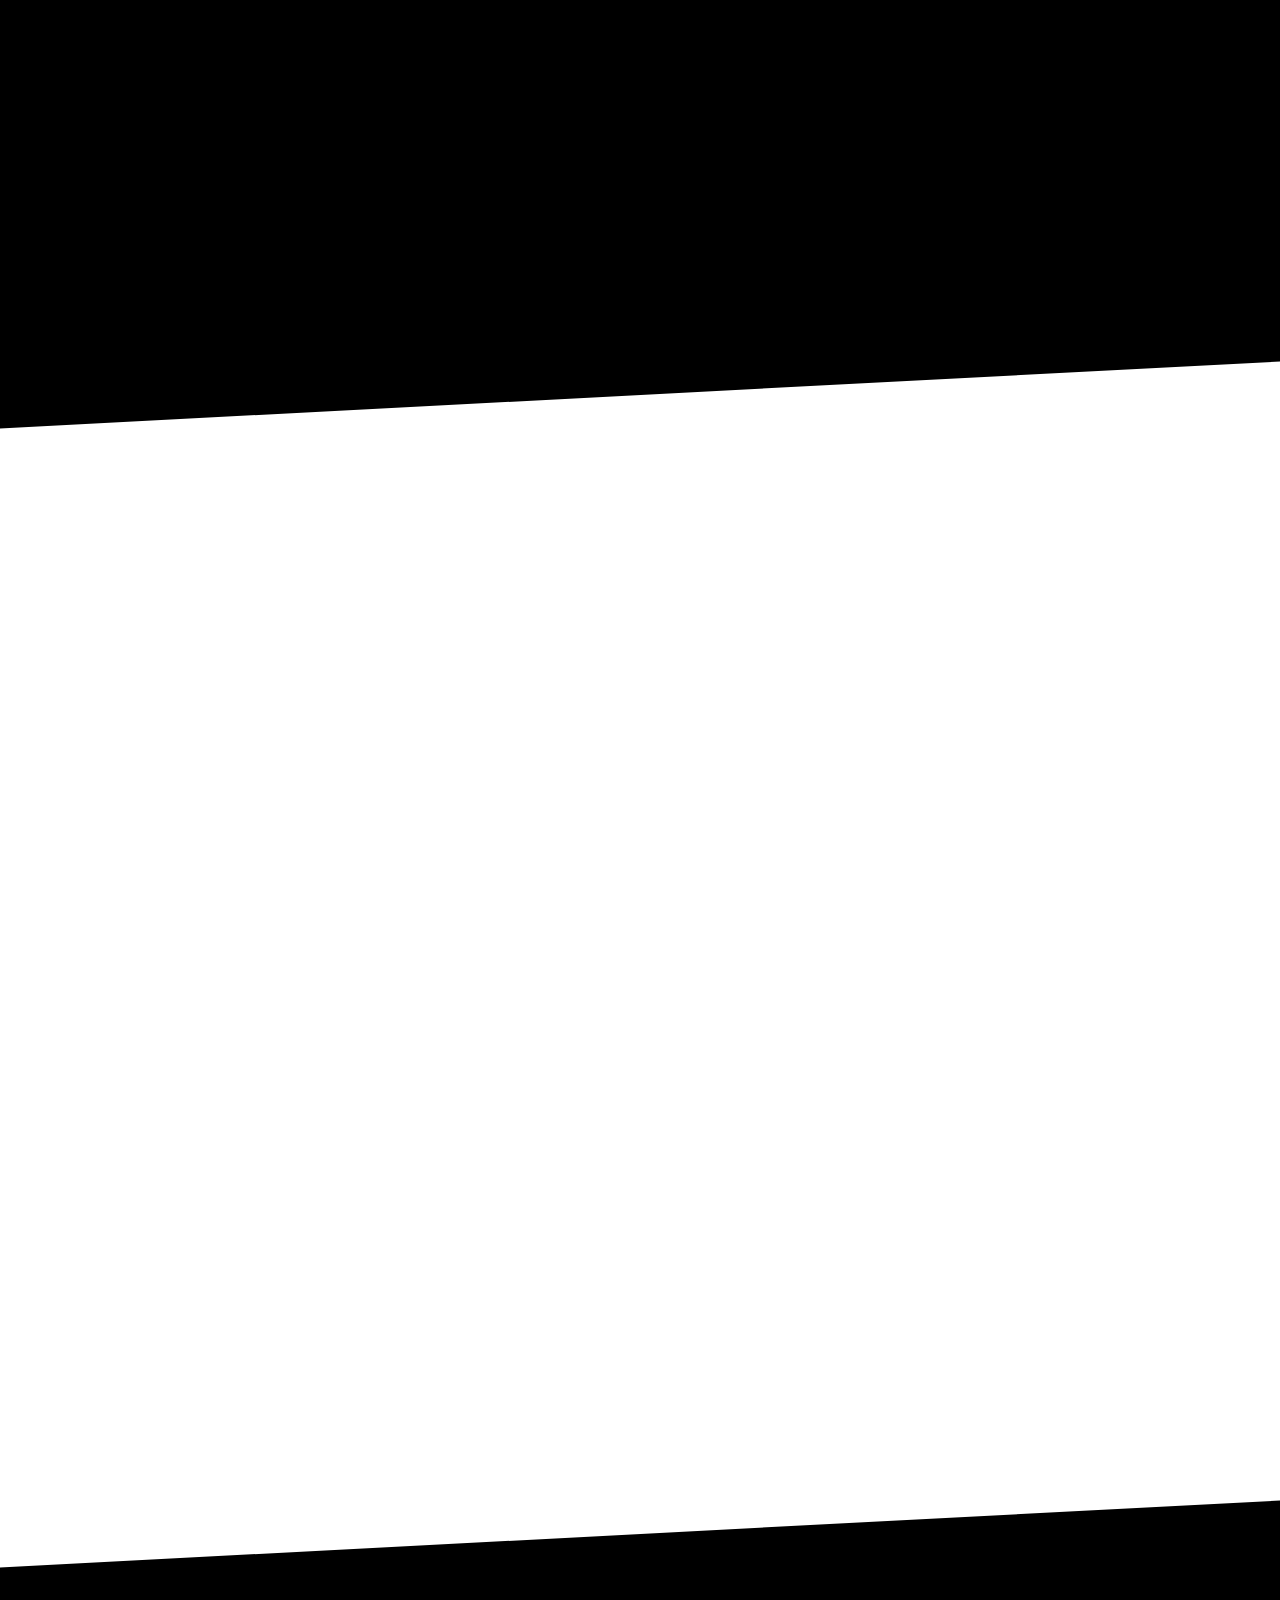
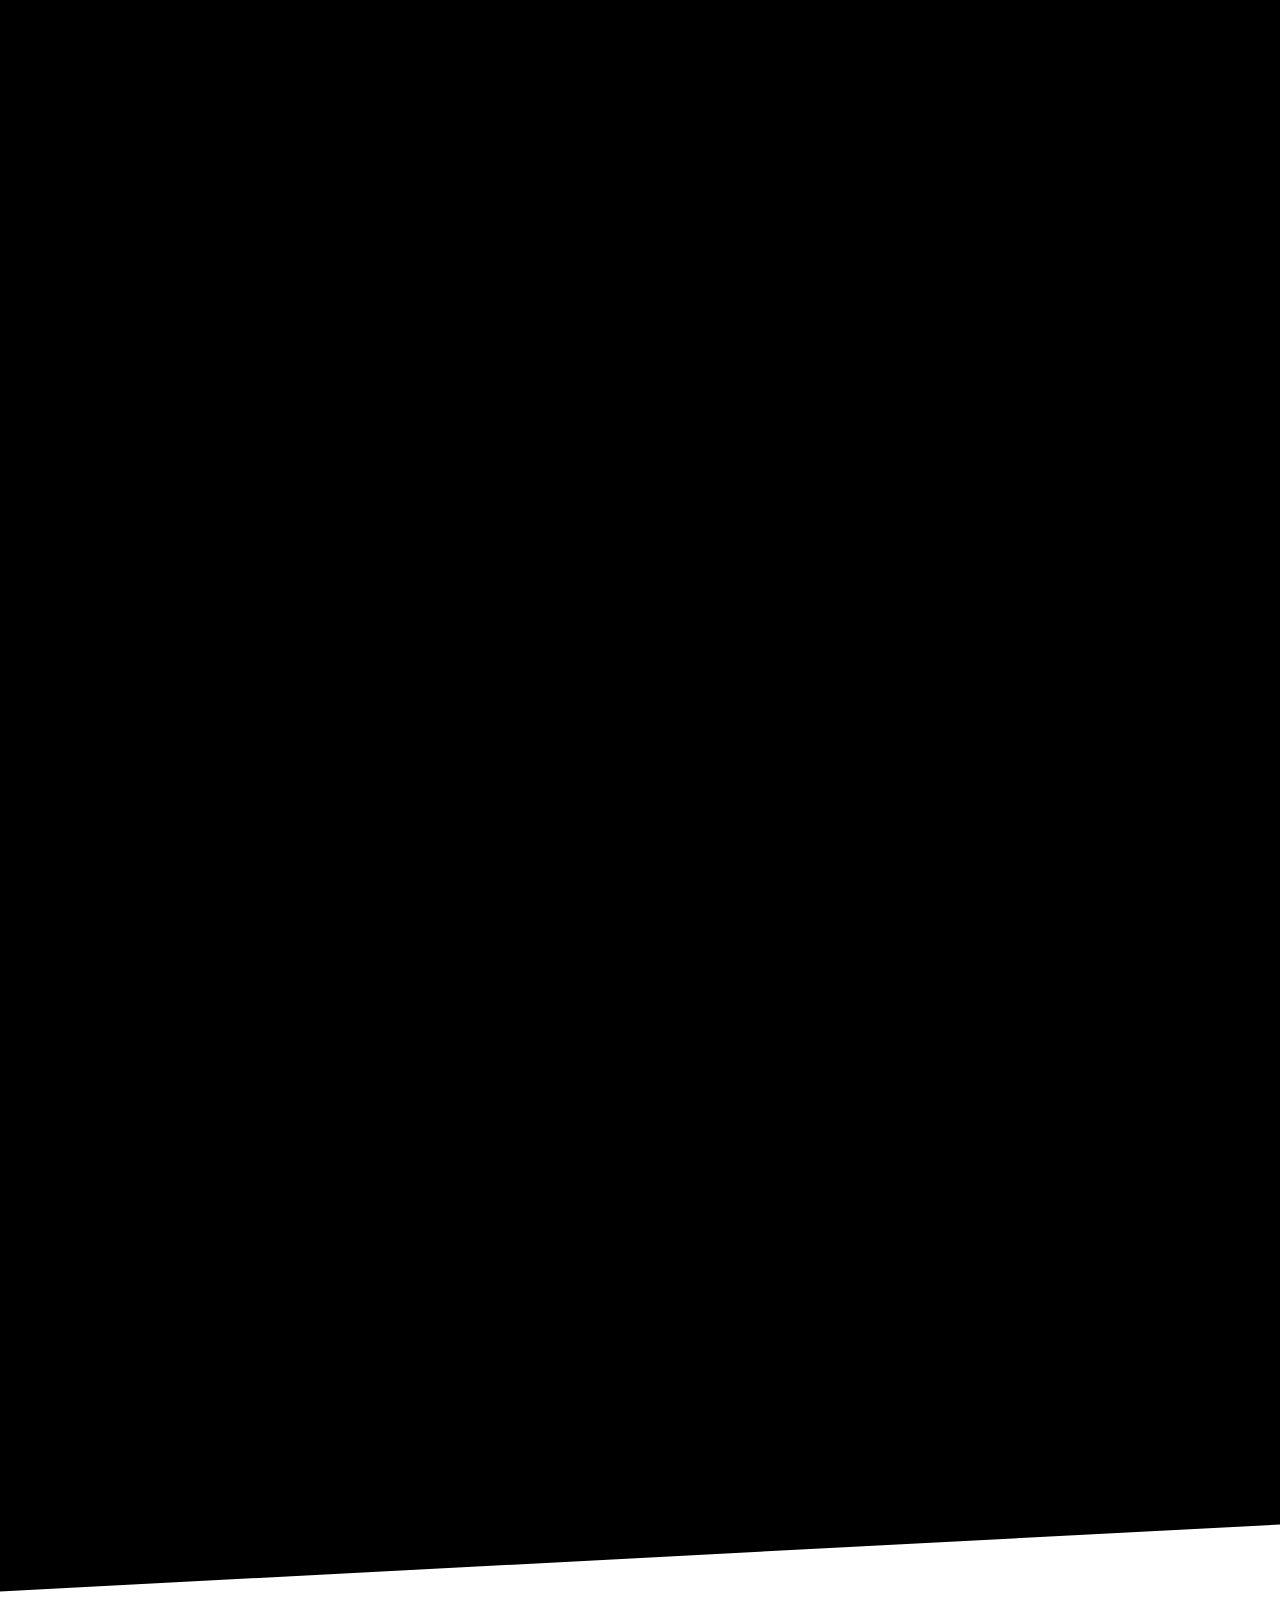
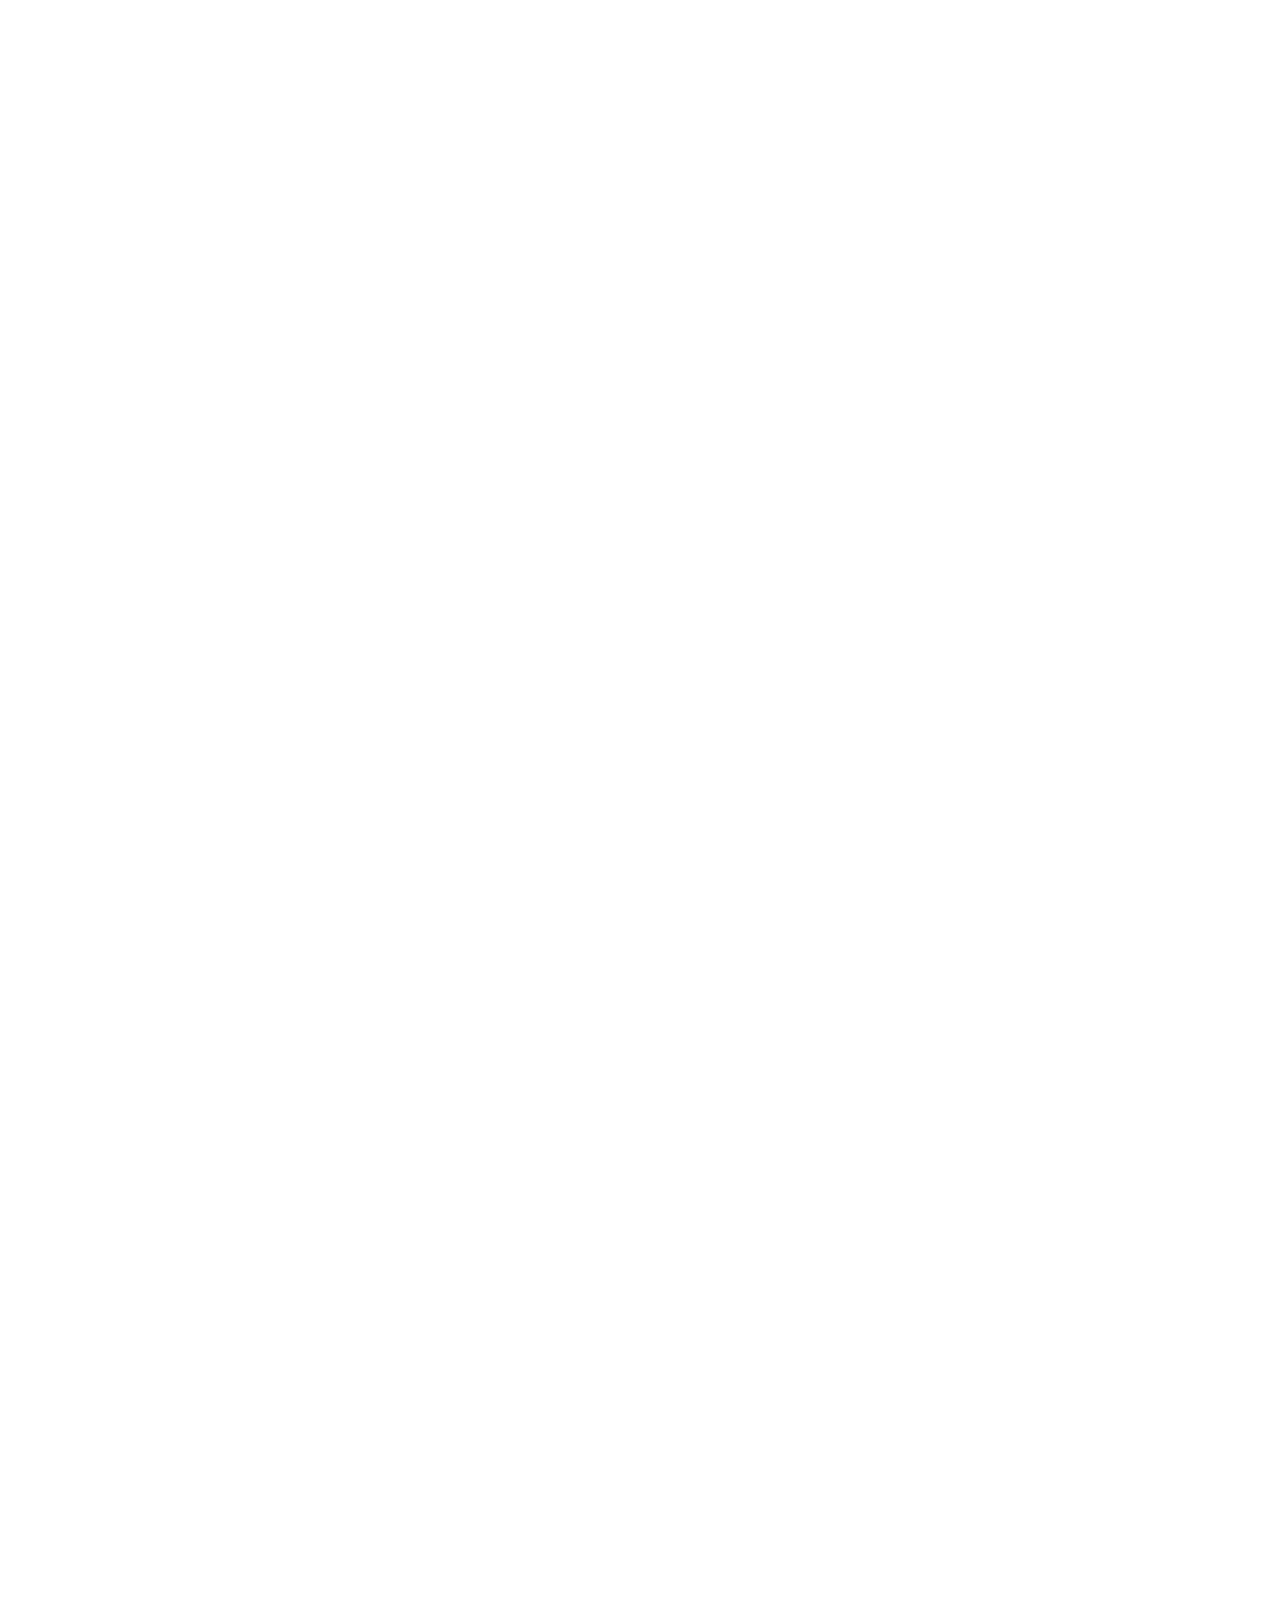
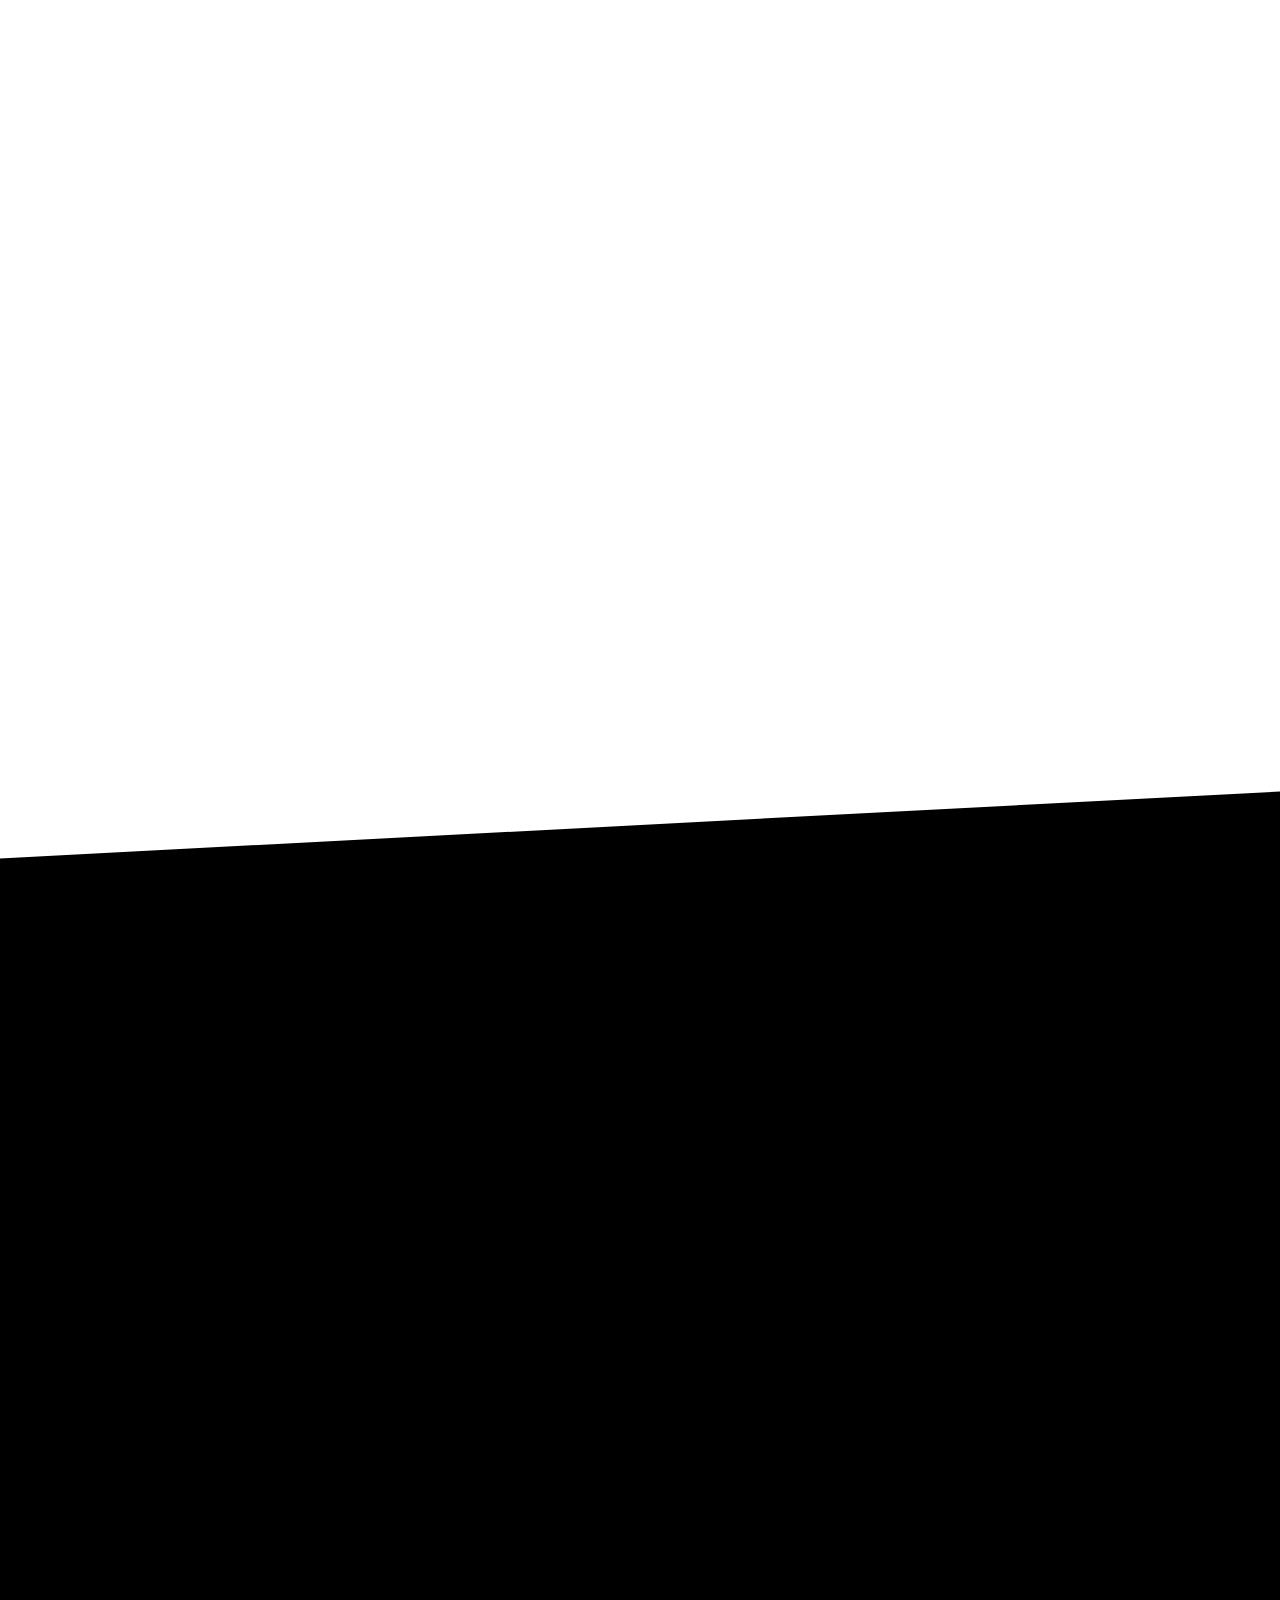
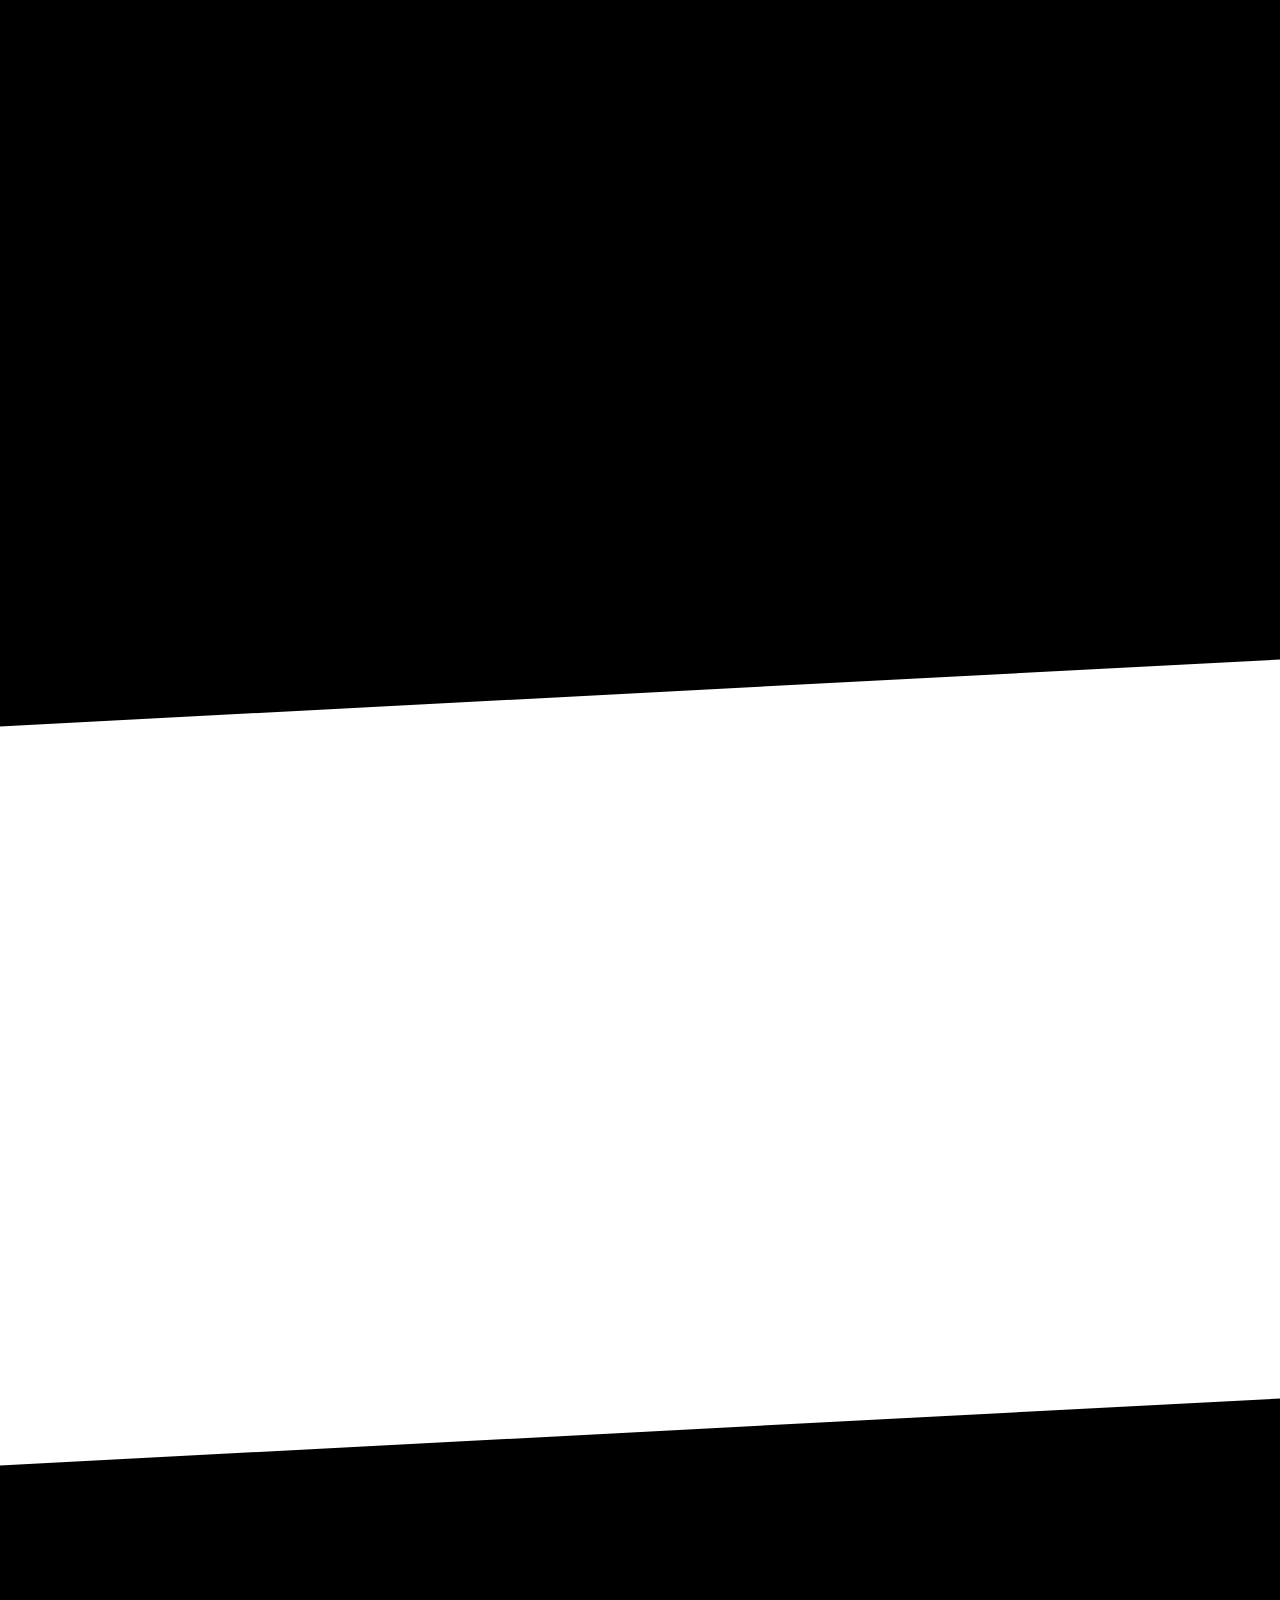
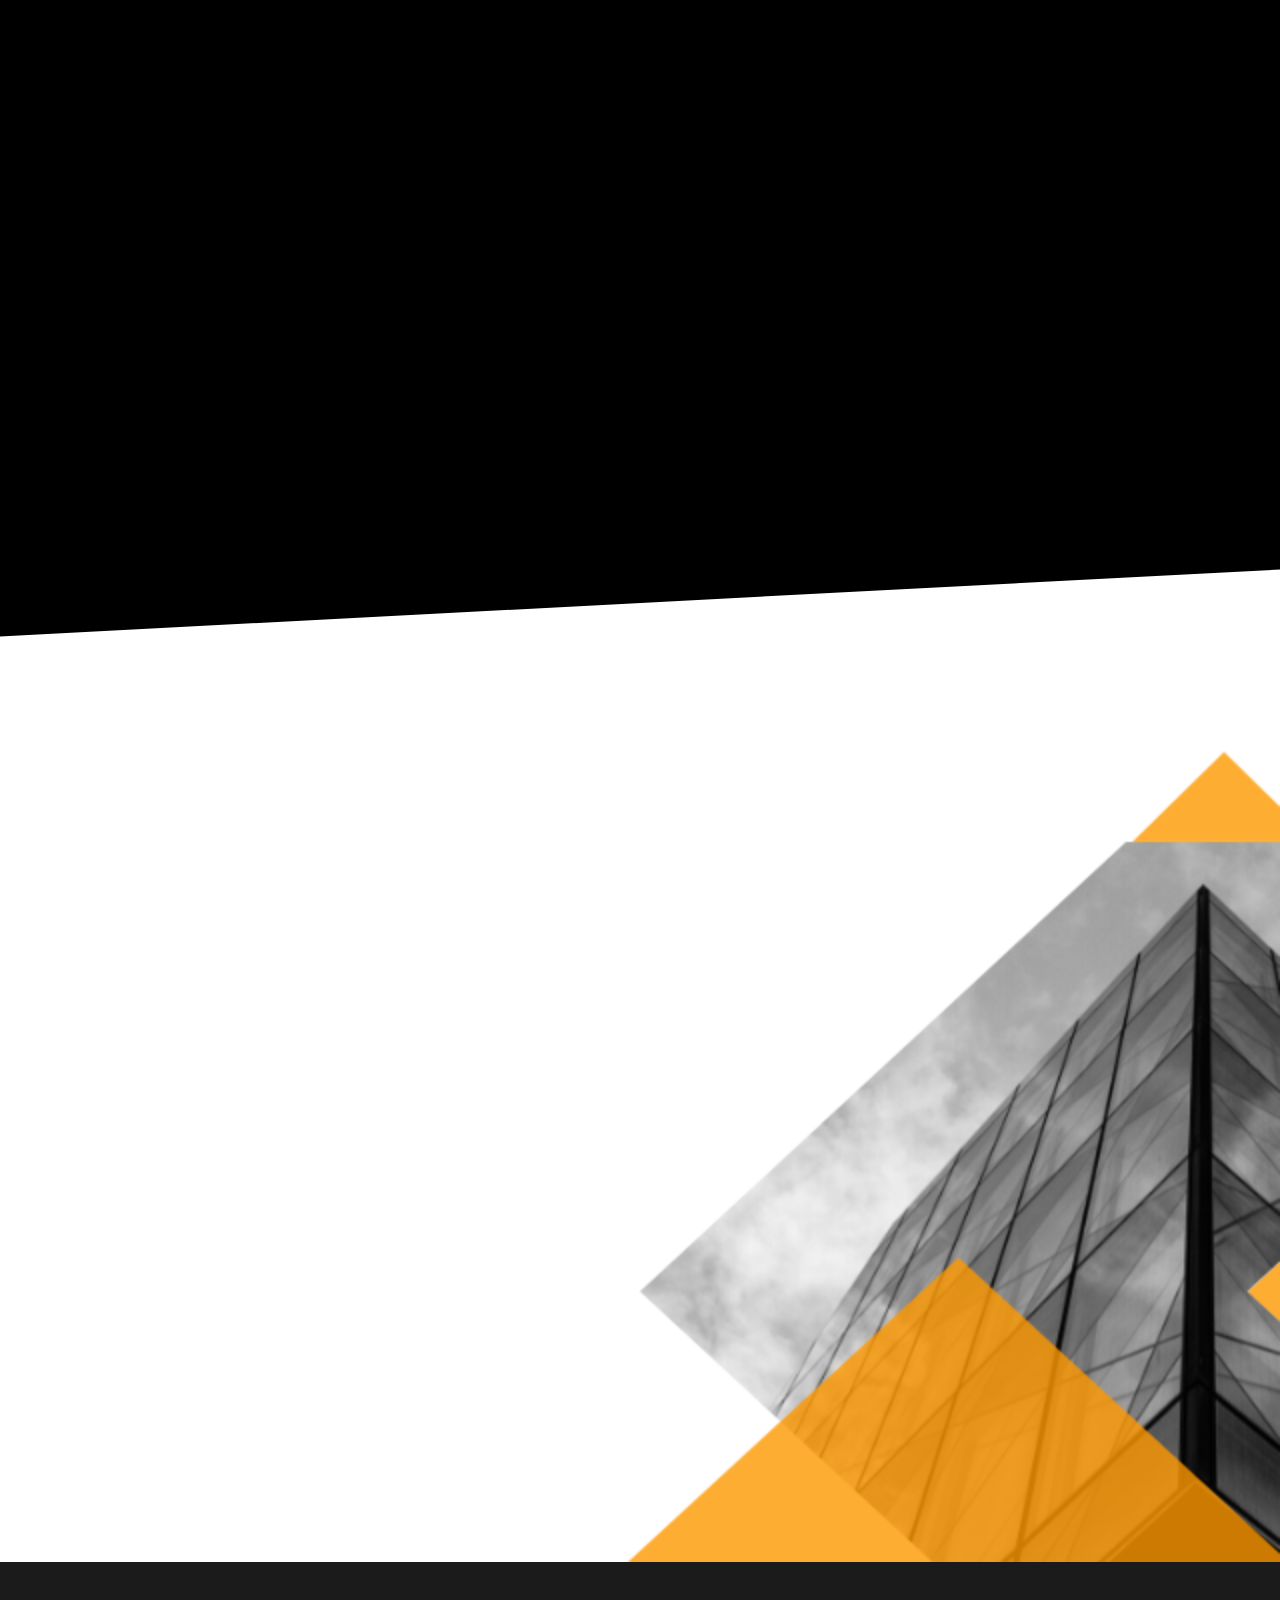
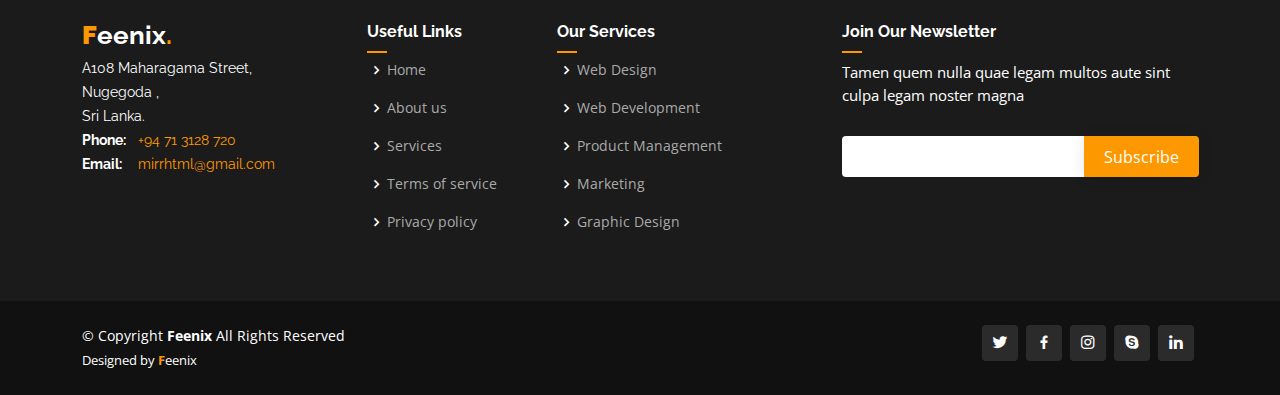
==== commit 24ccea40: "Add files via upload" ====
--- a/index.html
+++ b/index.html
@@ -5,7 +5,7 @@
   <meta charset="utf-8">
   <meta content="width=device-width, initial-scale=1.0" name="viewport">
 
-  <title>Agraa | Home</title>
+  <title>Feenix | Home</title>
   <meta content="" name="description">
   <meta content="" name="keywords">
 
@@ -31,11 +31,11 @@
   <link href="assets/css/style.css" rel="stylesheet">
 
   <!-- =======================================================
-  * Template Name: Agraa
+  * Template Name: Feenix
   * Updated: Mar 13 2024 with Bootstrap v5.3.3
-  * Template URL: https://Agraa.com/Agraa-bootstrap-corporate-template/
-  * Author: Agraa.com
-  * License: https://Agraa.com/license/
+  * Template URL: https://Feenix.com/Feenix-bootstrap-corporate-template/
+  * Author: Feenix.com
+  * License: https://Feenix.com/license/
   ======================================================== -->
 </head>
 
@@ -98,7 +98,7 @@
   <header id="header" class="fixed-top d-flex align-items-center "
     style="background: none; background-attachment: fixed;">
     <div class="container d-flex align-items-center bgdarck " id="d2b">
-      <h1 class="logo me-auto "><a href="index.html" class=""><b class="text-danger1">A</b>graa<span></span></a></h1>
+      <h1 class="logo me-auto "><a href="index.html" class=""><b class="text-danger1">F</b>eenix<span></span></a></h1>
       <!-- Uncomment below if you prefer to use an image logo -->
       <!-- <a href="index.html" class="logo me-auto"><img src="assets/img/logo.png" alt=""></a> -->
 
@@ -130,7 +130,7 @@
         <div class="carousel-item active" style="background-image: url(assets/img/slide/slide-1.jpg);">
           <div class="carousel-container" id="d1">
             <div class="carousel-content animate__animated animate__fadeInUp text-center">
-              <h2>Welcome to <span> Agraa<b class="text-danger1"></b> </span></h2>
+              <h2>Welcome to <span> Feenix<b class="text-danger1"></b> </span></h2>
               <p class="text-danger1">Digital Transformation with the right agency</p>
               <p>Helping businesses stand out and succeed with effective digital solutions that drive high returns on investment.</p>
               <div class="text-center"><a href="contact.html" class="btn-get-started fw-bold">Get Started</a></div>
@@ -243,7 +243,7 @@
                   <h4 class="text-warning">Digital Transformation</h4>
                   <p class="text-white">We know you are unsure about going digital because of security, technical
                     issues, and the need for
-                    effective change management. Agraa can help you overcome your fear and ensure a quick, secure,
+                    effective change management. Feenix can help you overcome your fear and ensure a quick, secure,
                     and safe digital transformation for your business.</p>
                 </div>
                 <div class="col-md-6 icon-box" data-aos="fade-up" data-aos-delay="400">
@@ -258,7 +258,7 @@
                 <div class="col-md-6 icon-box" data-aos="fade-up" data-aos-delay="300">
                   <i class="bx bx-shield"></i>
                   <h4 class="text-warning">Technology Consulting</h4>
-                  <p class="text-white">Our team at Agraa is dedicated to providing you with the best technology
+                  <p class="text-white">Our team at Feenix is dedicated to providing you with the best technology
                     solutions for your
                     business needs. We understand the importance of efficiency and cost-effectiveness in today’s
                     competitive market. That’s why we craft custom solutions to streamline your operations and maximize
@@ -1305,9 +1305,9 @@
           <h2>Discover the Power of
             <b class="text-danger1 fw-bold"> Our Web Design Packages</b>
           </h2>
-          <p>At Agraa, we redefine web design excellence. Our prices balance quality and affordability, reflecting a
+          <p>At Feenix, we redefine web design excellence. Our prices balance quality and affordability, reflecting a
             commitment <br> to exceptional yet reasonable service. Explore packages a strategic investment in your
-            digital success. <br> Choose Agraa for a partnership valuing your budget. Join us in reshaping digital
+            digital success. <br> Choose Feenix for a partnership valuing your budget. Join us in reshaping digital
             success!</p>
         </div>
 
@@ -1524,11 +1524,11 @@
 
           <li>
             <a data-bs-toggle="collapse" class="collapsed" data-bs-target="#faq1"> <b class="text-danger1">How long</b>
-              has Agraa been in
+              has Feenix been in
               business?<i class="bx bx-chevron-down icon-show"></i><i class="bx bx-x icon-close"></i></a>
             <div id="faq1" class="collapse" data-bs-parent=".faq-list">
               <p>
-                Agraa has been a trusted partner in digital transformation since 2022, accumulating over 2+ years of
+                Feenix has been a trusted partner in digital transformation since 2022, accumulating over 2+ years of
                 experience in delivering exceptional digital solutions to businesses worldwide. Our longevity in the
                 industry is a testament to our expertise, reliability, and commitment to client success.
               </p>
@@ -1537,10 +1537,10 @@
 
           <li>
             <a data-bs-toggle="collapse" data-bs-target="#faq2" class="collapsed">What <b class="text-danger1">services
-                does</b> Agraa offer? <i class="bx bx-chevron-down icon-show"></i><i class="bx bx-x icon-close"></i></a>
+                does</b> Feenix offer? <i class="bx bx-chevron-down icon-show"></i><i class="bx bx-x icon-close"></i></a>
             <div id="faq2" class="collapse" data-bs-parent=".faq-list">
               <p>
-                Agraa offers a comprehensive suite of digital solutions tailored to meet the diverse needs of
+                Feenix offers a comprehensive suite of digital solutions tailored to meet the diverse needs of
                 businesses in today’s digital landscape.
                 <br><br>
                 <b class="text-danger1"> Our services include :-</b> <br>
@@ -1563,12 +1563,12 @@
           </li>
 
           <li>
-            <a data-bs-toggle="collapse" data-bs-target="#faq3" class="collapsed">What industries does Agraa
+            <a data-bs-toggle="collapse" data-bs-target="#faq3" class="collapsed">What industries does Feenix
               <b class="text-danger1"> specialize</b> in?
               <i class="bx bx-chevron-down icon-show"></i><i class="bx bx-x icon-close"></i></a>
             <div id="faq3" class="collapse" data-bs-parent=".faq-list">
               <p>
-                <b class="text-danger1"> Agraa specializes in serving a diverse range of industries, including but not
+                <b class="text-danger1"> Feenix specializes in serving a diverse range of industries, including but not
                   limited to:</b> <br>
                 <b> Media and entertainment:</b> Providing comprehensive IT solutions to media and entertainment
                 companies for content management, web, and mobile app development. <br>
@@ -1596,13 +1596,13 @@
           </li>
 
           <li>
-            <a data-bs-toggle="collapse" data-bs-target="#faq4" class="collapsed"> Does Agraa provide technology
+            <a data-bs-toggle="collapse" data-bs-target="#faq4" class="collapsed"> Does Feenix provide technology
               <b class="text-danger1">consulting services</b> ?<i class="bx bx-chevron-down icon-show"></i><i
                 class="bx bx-x icon-close"></i></a>
             <div id="faq4" class="collapse" data-bs-parent=".faq-list"> <br>
               <p>
 
-                Yes, Agraa offers comprehensive technology consulting services to help businesses navigate the
+                Yes, Feenix offers comprehensive technology consulting services to help businesses navigate the
                 complexities of digital transformation effectively. Our experienced consultants work closely with
                 clients to assess their current technological landscape, identify opportunities for improvement, and
                 develop tailored strategies to achieve their goals. Whether it’s selecting the right technology stack,
@@ -1619,12 +1619,12 @@
 
           <li>
             <a data-bs-toggle="collapse" data-bs-target="#faq5" class="collapsed">How can I <b class="text-danger1"> get
-                started</b> with Agraa's
+                started</b> with Feenix's
               services? <i class="bx bx-chevron-down icon-show"></i><i class="bx bx-x icon-close"></i></a>
             <div id="faq5" class="collapse" data-bs-parent=".faq-list">
               <p>
 
-                Getting started with Agraa is easy! Simply reach out to us via phone, email, or through our website to
+                Getting started with Feenix is easy! Simply reach out to us via phone, email, or through our website to
                 discuss your project requirements and objectives with our team of experts. We’ll work closely with you
                 to understand your needs, provide personalized recommendations, and develop a tailored plan to bring
                 your vision to life. From initial consultation to project delivery and beyond, we’ll be with you every
@@ -1741,11 +1741,13 @@
         </div>
 
       </div>
-    </section>
-    <section id="contact" class="contact bgsolution d-none d-lg-flex">
+    </section><!-- End Team Section -->
+
+    <!-- ======= Contact Section ======= -->
+    <section id="contact" class="contact bgsolution ">
       <div class="container" data-aos="fade-up">
 
-        <div class="text-center fw-bold pt-3">
+        <div class="section-title pt-3">
           <h2>Your ideas,<b class="text-danger1"> our solution</b>
           </h2>
           <p>Contact us and we will put your ideas into action.</p>
@@ -1813,69 +1815,19 @@
         </div>
 
       </div>
-    </section>
-
-    <section id="contact" class="contact bgsolution d-flex d-lg-none">
-      <div class="container" data-aos="fade-up">
-        <div class="text-center fw-bold pt-3">
-          <h2>Your ideas,<b class="text-danger1"> our solution</b>
-          </h2>
-          <p>Contact us and we will put your ideas into action.</p>
-        </div>
-        
-
-        <div class="row" data-aos="fade-up" data-aos-delay="100">
-
-          
-
-          <div class="col-lg-6">
-            <form action="forms/contact.php" method="post" role="form" class="php-email-form bg-white">
-              <div class="row">
-                <div class="col form-group">
-                  <input type="text" name="name" class="form-control" id="name" placeholder="Your Name" required>
-                </div>
-                <div class="col form-group">
-                  <input type="email" class="form-control" name="email" id="email" placeholder="Your Email" required>
-                </div>
-              </div>
-              <div class="form-group">
-                <input type="text" class="form-control" name="subject" id="subject" placeholder="Subject" required>
-              </div>
-              <div class="form-group">
-                <textarea class="form-control" name="message" rows="5" placeholder="Message" required></textarea>
-              </div>
-              <div class="my-3">
-                <div class="loading">Loading</div>
-                <div class="error-message"></div>
-                <div class="sent-message">Your message has been sent. Thank you!</div>
-              </div>
-              <div class="text-center"><button type="submit">Send Message</button></div>
-            </form>
-          </div>
-
-        </div>
-
-      </div>
-    </section>
-
-
-
-
-
-
-
+    </section><!-- End Contact Section -->
 
   </main><!-- End #main -->
 
   <!-- ======= Footer ======= -->
-  <footer id="footer" >
+  <footer id="footer">
 
     <div class="footer-top">
       <div class="container">
         <div class="row">
 
           <div class="col-lg-3 col-md-6 footer-contact">
-            <h3><b class="text-danger1">A</b>graa<span>.</span></h3>
+            <h3><b class="text-danger1">F</b>eenix<span>.</span></h3>
             <p>
               A108 Maharagama Street, <br> Nugegoda , <br> Sri Lanka. <br>
               <strong>Phone:</strong><a href="tel:+94713128720">&nbsp;&nbsp;&nbsp;+94 71 3128 720</a>
@@ -1923,11 +1875,11 @@
 
       <div class="me-md-auto text-center text-md-start">
         <div class="copyright">
-          &copy; Copyright <strong><span>Agraa</span></strong> All Rights Reserved
+          &copy; Copyright <strong><span>Feenix</span></strong> All Rights Reserved
         </div>
         <div class="credits">
 
-          Designed by <a href="https://Agraa.com/" class="text-white"><b class="text-danger1">A</b>graa</a>
+          Designed by <a href="https://Feenix.com/" class="text-white"><b class="text-danger1">F</b>eenix</a>
         </div>
       </div>
       <div class="social-links text-center text-md-end pt-3 pt-md-0">
